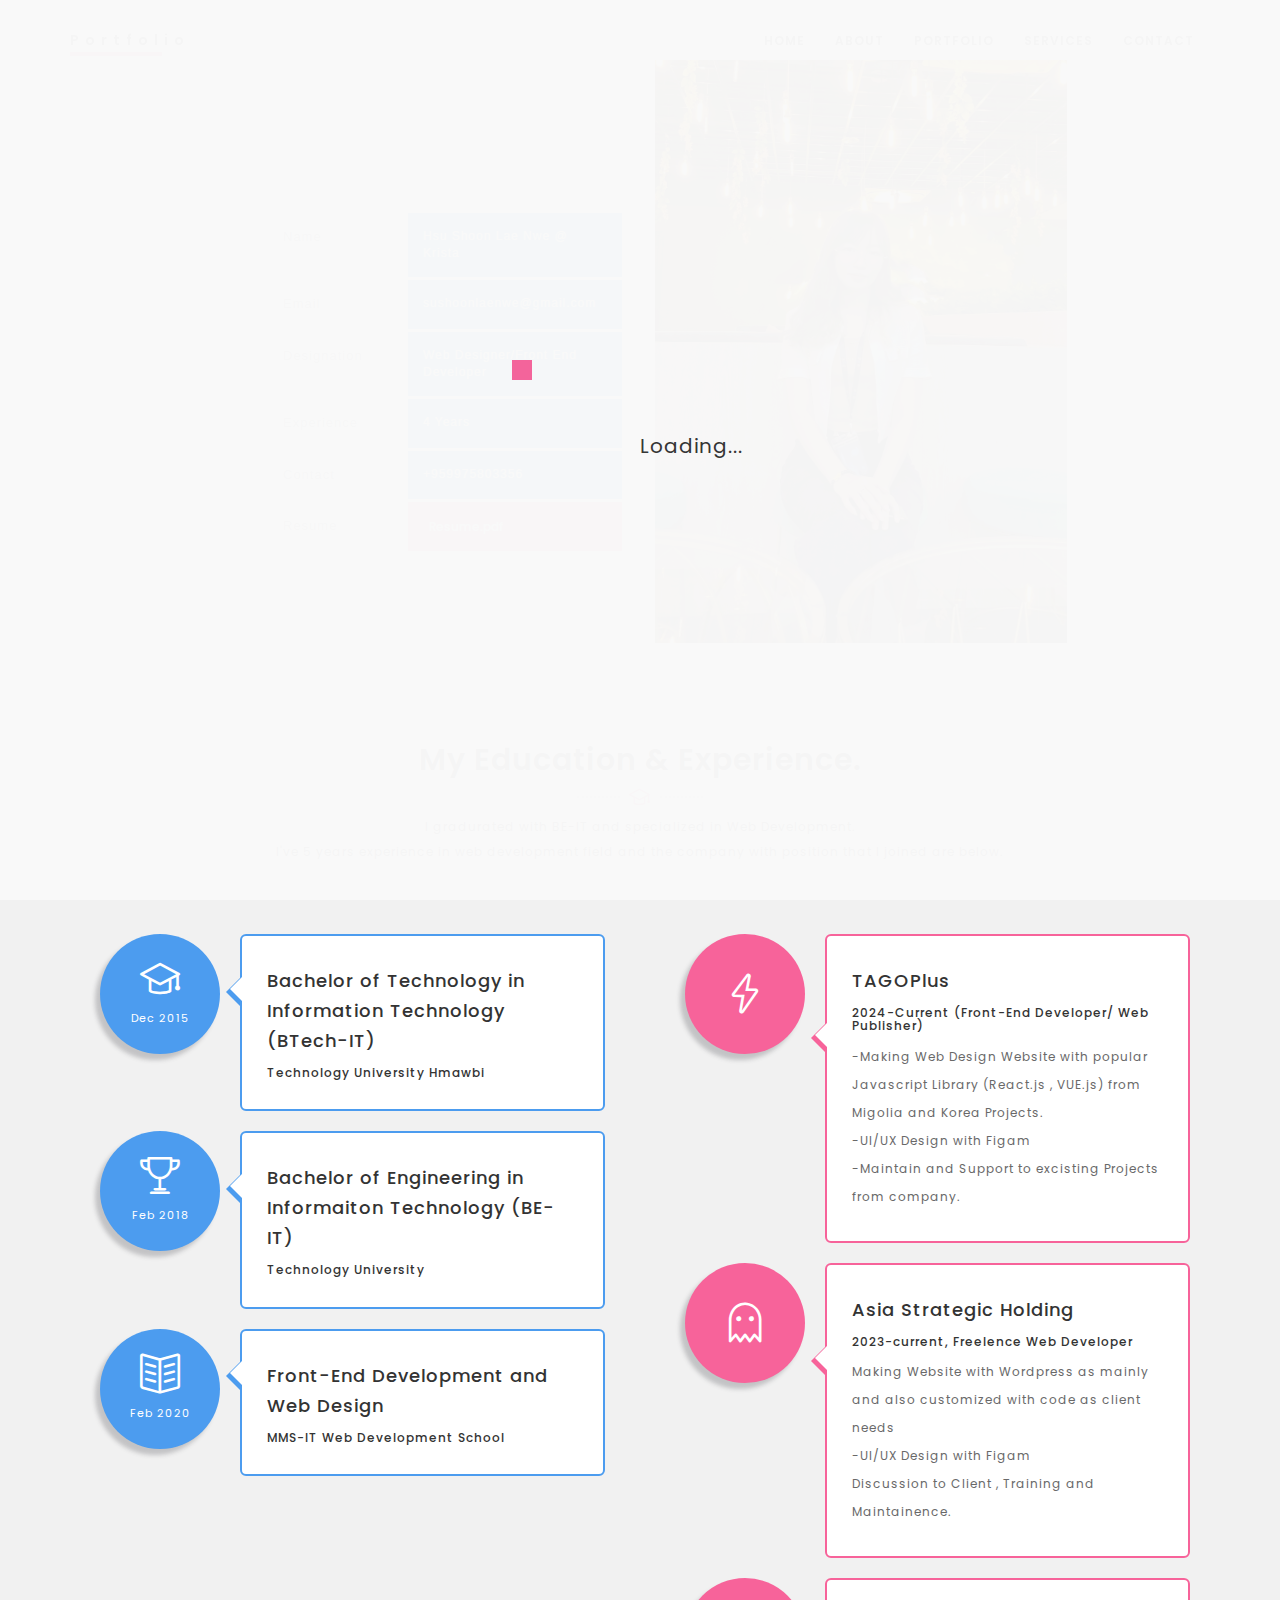
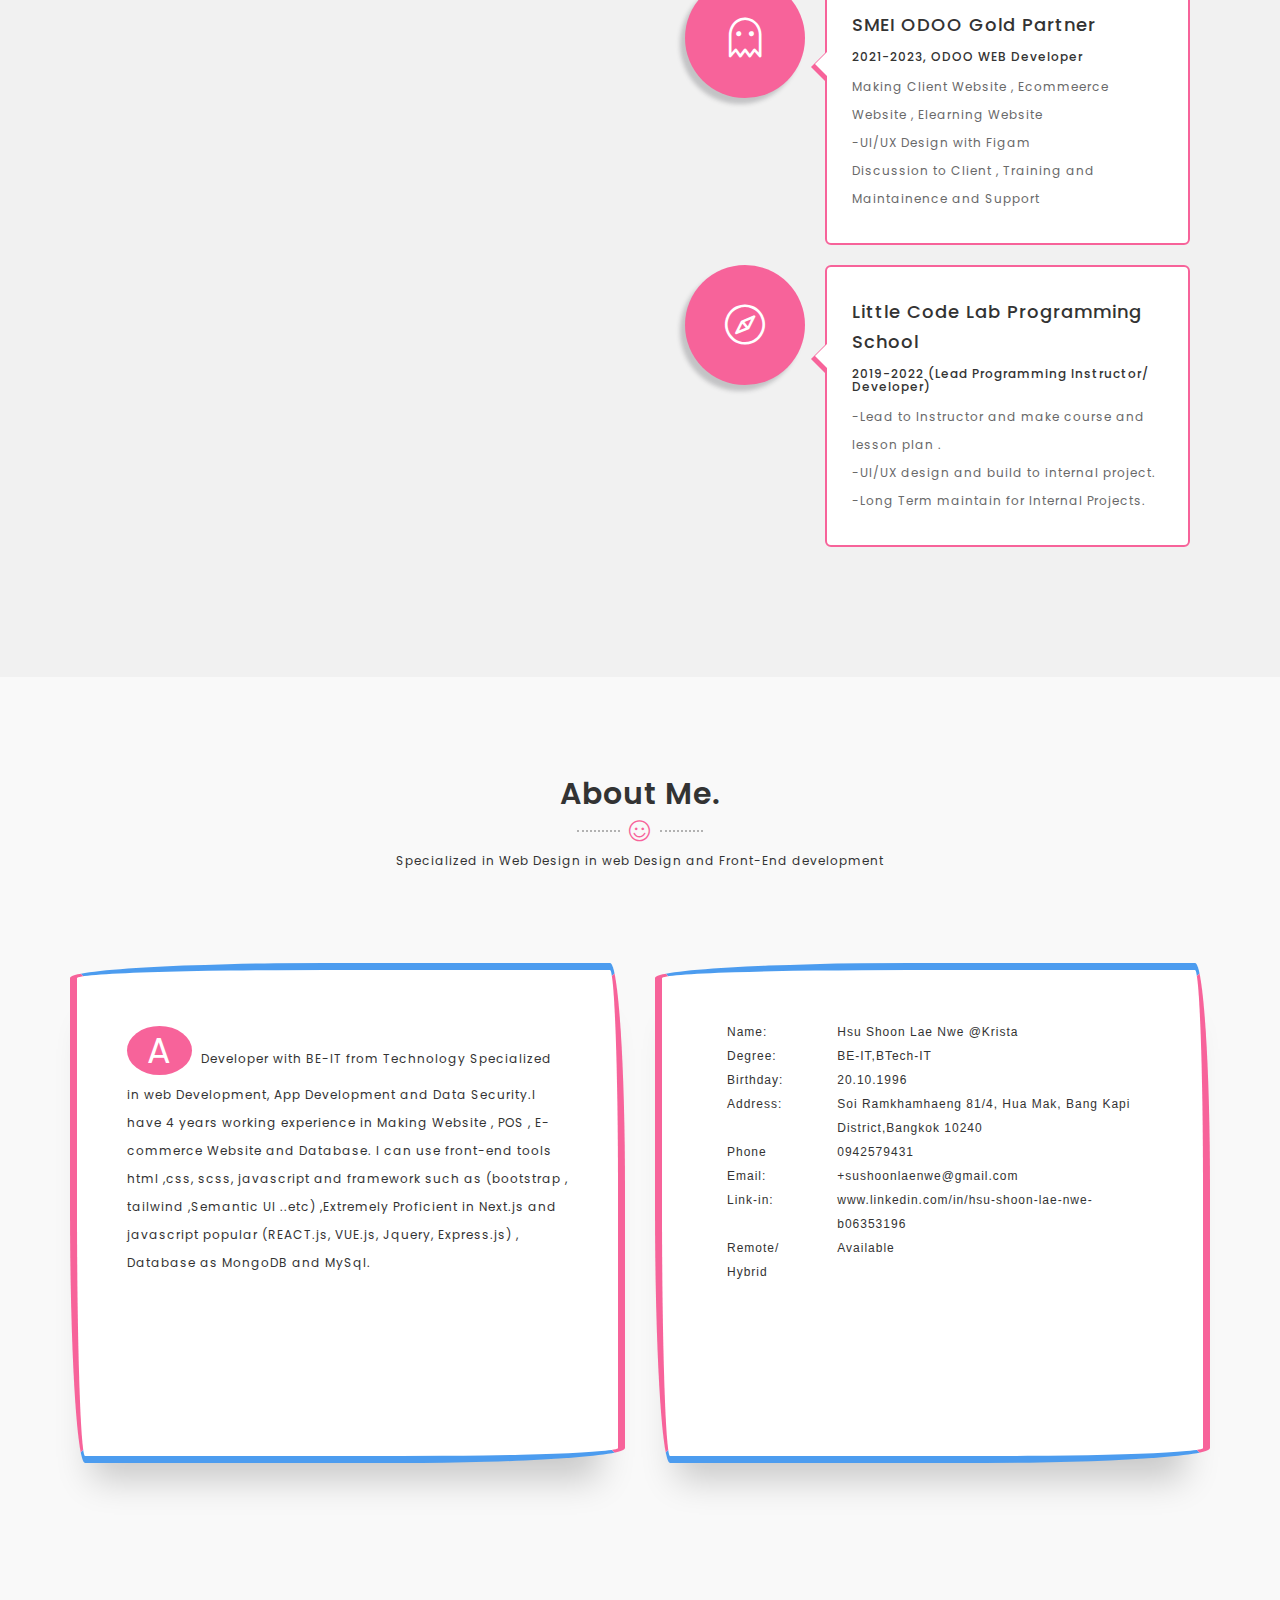
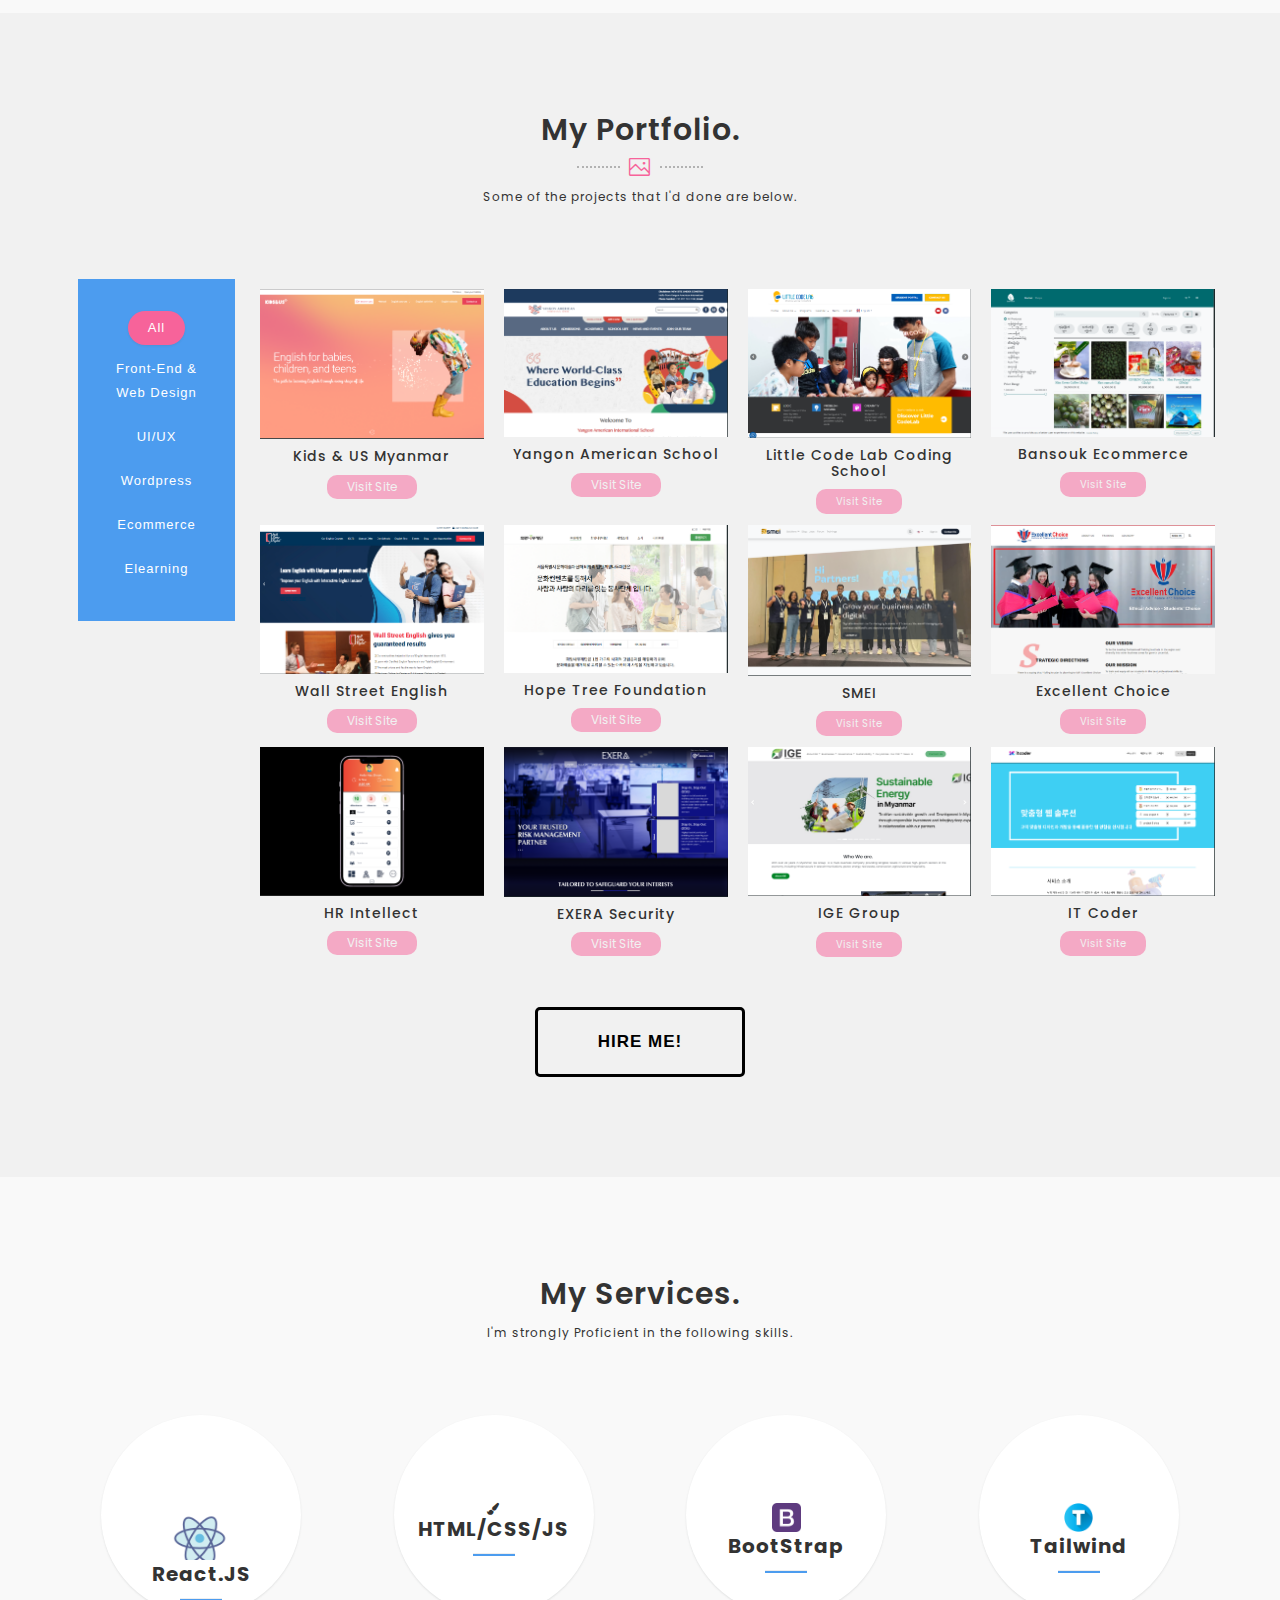
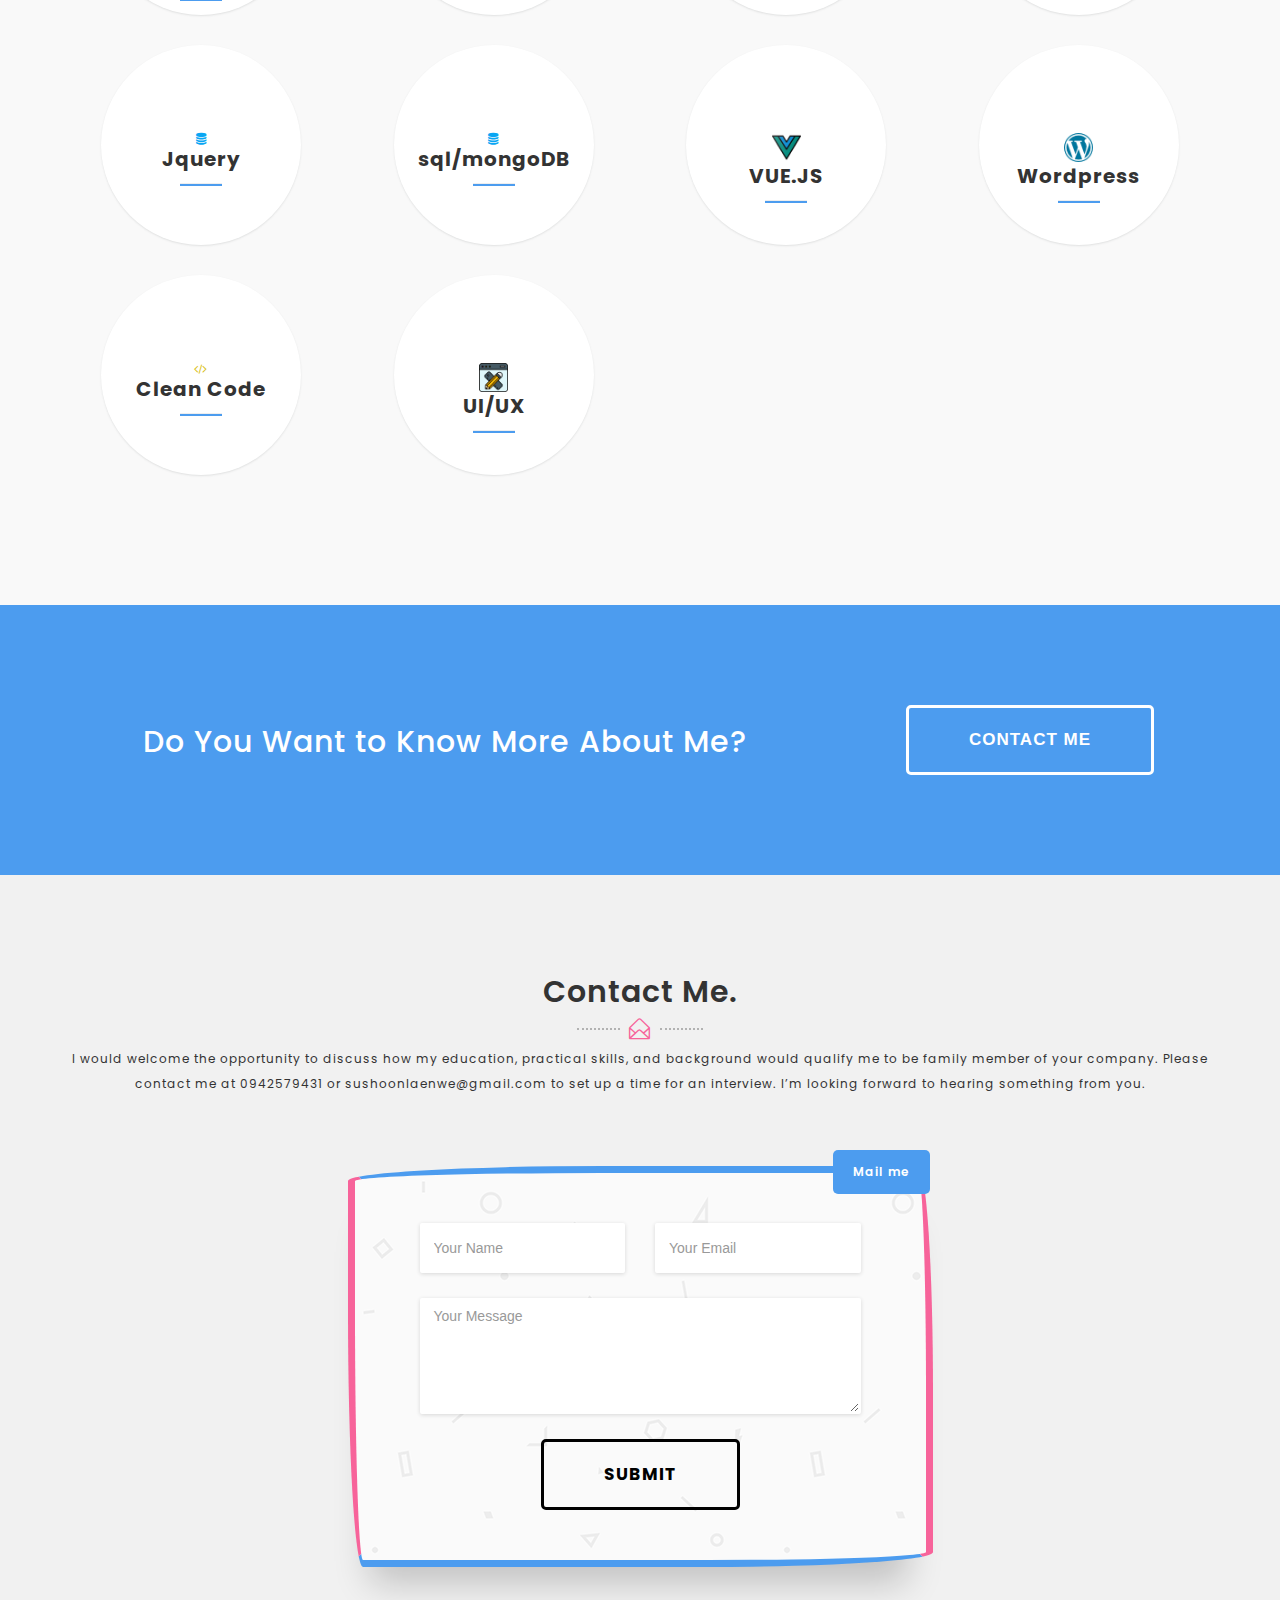
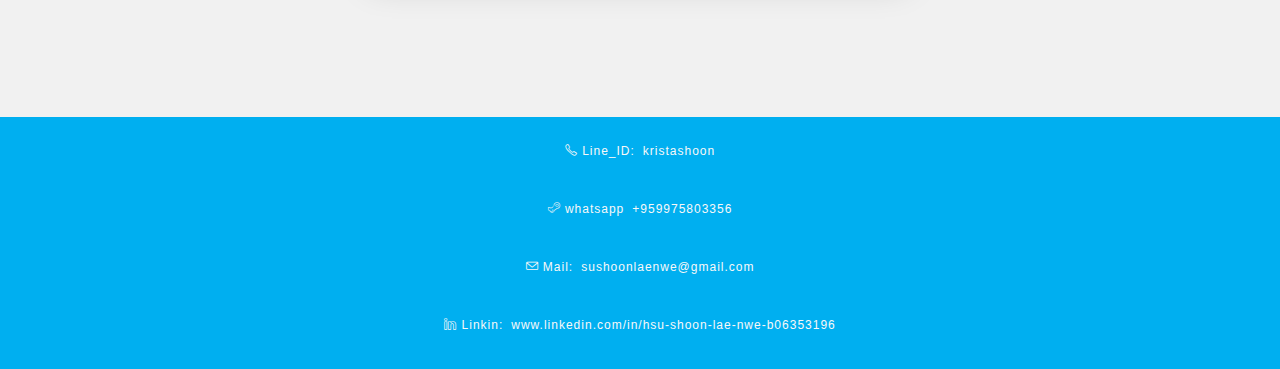
==== index.html @ ddeefb8b "fc" ====
<!DOCTYPE html>
<html lang="en">

  <head>
    
    <!-- Meta Tag -->
    <meta charset="UTF-8">
    <meta name="viewport" content="width=device-width, initial-scale=1.0">
    <meta http-equiv="X-UA-Compatible" content="IE=edge">
    
    <!-- SEO -->
    <meta name="description" content="150 words">
    <meta name="author" content="uipasta">
    <meta name="url" content="http://www.yourdomainname.com">
    <meta name="copyright" content="company name">
    <meta name="robots" content="index,follow">
    
    
    <title>Portfolio</title>
    
    <!-- Favicon -->
    <link rel="shortcut icon" href="images/favicon/favicon.ico">
    <link rel="apple-touch-icon" sizes="144x144" type="image/x-icon" href="images/favicon/apple-touch-icon.png">
    
    <!-- All CSS Plugins -->
    <link rel="stylesheet" type="text/css" href="css/plugin.css">
    
    <!-- Main CSS Stylesheet -->
    <link rel="stylesheet" type="text/css" href="css/style.css">
    
    <!-- Google Web Fonts  -->
    <link rel="stylesheet" href="https://fonts.googleapis.com/css?family=Poppins:400,300,500,600,700">
    
    
    <!-- HTML5 shiv and Respond.js support IE8 or Older for HTML5 elements and media queries -->
    <!--[if lt IE 9]>
	   <script src="https://oss.maxcdn.com/html5shiv/3.7.3/html5shiv.min.js"></script>
	   <script src="https://oss.maxcdn.com/respond/1.4.2/respond.min.js"></script>
    <![endif]-->
    

 </head>

  <body>
    
    
	
	<!-- Preloader Start -->
    <div class="preloader">
	  <p>Loading...</p>
     </div>
     <!-- Preloader End -->

    
    
    <!-- Menu Section Start -->
    <header id="home">
        
        <div class="header-top-area">
            <div class="container">
                <div class="row">
                
                    <div class="col-sm-3">
                        <div class="logo">
                            <a href="#">Portfolio</a>
                        </div>
                    </div>
                    
                    <div class="col-sm-9">
                        <div class="navigation-menu">
                            <div class="navbar">
                                <div class="navbar-header">
                                    <button type="button" class="navbar-toggle" data-toggle="collapse" data-target=".navbar-collapse">
                                        <span class="sr-only">Toggle navigation</span>
                                        <span class="icon-bar"></span>
                                        <span class="icon-bar"></span>
                                        <span class="icon-bar"></span>
                                    </button>
                                </div>
                                <div class="navbar-collapse collapse">
                                    <ul class="nav navbar-nav navbar-right">
                                        <li class="active"><a class="smoth-scroll" href="#home">Home <div class="ripple-wrapper"></div></a>
                                        </li>
                                        <li><a class="smoth-scroll" href="#about">About</a>
                                        </li>
                                        <li><a class="smoth-scroll" href="#portfolio">Portfolio</a>
                                        </li>
                                        <!-- <li><a class="smoth-scroll" href="#testimonials">Testimonial</a>
                                        </li> -->
                                        <li><a class="smoth-scroll" href="#services">services</a>
                                        </li>
                                        <li><a class="smoth-scroll" href="#contact">Contact</a>
                                        </li>
                                    </ul>
                                </div>
                            </div>
                        </div>
                    </div>
                </div>
            </div>
        </div>
     </header>
     <!-- Menu Section End -->  
    
    
    <!-- Home Section Start -->
    <section class="home-section">
        <div class="container">
            <div class="row">
                
                 <div class="col-sm-offset-2 col-md-4 col-sm-6 margin-left-setting">
                    <div class="margin-top-150">
                        
                     <div class="table-responsive">
					    <table class="table">
							<tr>
							    <td>Name</td>
								<td>Hsu Shoon Lae Nwe @ Krista</td>
							 </tr>
                             <tr>
								<td>Email</td>
								<td>sushoonlaenwe@gmail.com</td>
							</tr>
							<tr>
								<td>Designation</td>
								<td>Web Designer/Front End Developer</td>
							 </tr>
							<tr>
								<td>Experience</td>
								<td>4 Years</td>
							</tr>
							<tr>
								<td>Contact</td>
								<td>+959975803356</td>
							</tr>
                            <tr>
								<td>Resume</td>
								<td style="background-color: #f7639a;"><a href="#" target="_blank" data-toggle="tooltip" data-placement="top" title="Check Out My Resume"><button style="background-color: #f7639a; border:none">Resume.pdf</button></a></td>
							</tr>
						</table>
					  </div>
                     </div>
                   </div>
                 
                 <div class="col-md-5 col-sm-6">
                    <div class="me-image">
                      <img src="images/portfolio/home_img.jpg" alt="">
                  </div>
                </div>
              </div>
            </div>
        </section>
        <!-- Home Section End -->
        
        
        
    <!-- Experience Start -->
    <section class="section-space-padding">
        <div class="container">
           <div class="row">
                <div class="col-sm-12">
                    <div class="section-title">
                        <h2>My Education & Experience.</h2>
                         <div class="divider dark">
						   <i class="icon-graduation"></i>
						  </div>
                        <p>I gradurated with BE-IT  and specialized in Web Development. <br> I've 5 years experience in web development field and the company with position that I joined are below.</p>
                    </div>
                </div>
            </div>
            
            <div class="row">
            
            <div class="col-md-6 col-sm-6">
				<div class="experience">
				
				<div class="experience-item">
					<div class="experience-circle">
					   <i class="icon-graduation"></i> 
                       <p>Dec 2015</p>
					</div>
					<div class="experience-content experience-color-blue">
						<h4>Bachelor of Technology in  Information Technology (BTech-IT)</h4>
                        <h6>Technology University Hmawbi</h6>
						
					</div>
				 </div>
				
				<div class="experience-item">
					<div class="experience-circle">
						<i class="icon-trophy"></i> 
                       <p>Feb 2018</p>
					</div>
					<div class="experience-content experience-color-blue">
						<h4>Bachelor of Engineering in Informaiton Technology (BE-IT)</h4>
                        <h6>Technology University</h6>
						
					</div>
				 </div>
				
				<div class="experience-item">
					<div class="experience-circle">
						<i class="icon-book-open"></i> 
                        <p>Feb 2020</p>
					</div>
					<div class="experience-content experience-color-blue">
						<h4>Front-End Development and Web Design</h4>
                        <h6>MMS-IT Web Development School</h6>
						
					</div>
				 </div>
				
			 </div>
			</div>

			<div class="col-md-6 col-sm-6">
				<div class="experience">
				
				<div class="experience-item">
					<div class="experience-circle experience-company pink-color-bg">
					   <i class="icon-energy"></i>
					</div>
					<div class="experience-content">
						<h4>TAGOPlus </h4>
                        <h6>2024-Current (Front-End Developer/ Web Publisher)</h6>
						<p>-Making Web Design Website with popular Javascript Library (React.js , VUE.js) from Migolia and Korea Projects. <br> -UI/UX Design with Figam <br>-Maintain and Support to excisting Projects from company.</p>
					</div>
				 </div>
				
				<div class="experience-item">
					<div class="experience-circle experience-company pink-color-bg">
						<i class="icon-ghost"></i>
					</div>
					<div class="experience-content">
						<h4>Asia Strategic Holding</h4>
                        <h6>2023-current, Freelence Web Developer</h6>
						<p>Making Website with Wordpress as mainly and also customized with code as client needs<br>-UI/UX Design with Figam<br> Discussion to Client , Training and Maintainence. </p>
					</div>
				 </div>

        <div class="experience-item">
          <div class="experience-circle experience-company pink-color-bg">
            <i class="icon-ghost"></i>
          </div>
          <div class="experience-content">
            <h4>SMEI ODOO Gold Partner</h4>
            <h6>2021-2023, ODOO WEB Developer</h6>
            <p>Making Client Website , Ecommeerce Website , Elearning Website <br> -UI/UX Design with Figam <br>Discussion to Client , Training and Maintainence and Support </p>
          </div>
        </div>
				
				<div class="experience-item">
					<div class="experience-circle experience-company pink-color-bg">
						<i class="icon-compass"></i>
					</div>
					<div class="experience-content">
            <h4>Little Code Lab Programming School </h4>
            <h6>2019-2022 (Lead Programming Instructor/ Developer)</h6>
            <p>-Lead to Instructor and make course and lesson plan . <br> -UI/UX design and build to internal project. <br>-Long
              Term maintain for Internal Projects. </p>
					</div>
				 </div>
				
			 </div>
			</div>
            
           </div>
        </div>
    </section>
    <!-- Experience End -->
    
    
    <!-- About Start -->
    <section id="about" class="about section-space-padding">
       <div class="container">
          <div class="row">
                <div class="col-sm-12">
                    <div class="section-title">
                        <h2>About Me.</h2>
                         <div class="divider dark">
						   <i class="icon-emotsmile"></i>
						  </div>
                        <p>Specialized in Web Design in web Design and Front-End development</p>
                    </div>
                </div>
            </div>
            
            
            <div class="row">
              
              <div class="  col-md-6">
               <div class="about-me-text margin-top-50">
               <p>A Developer with BE-IT from Technology Specialized in web Development, App Development and Data Security.I have 4 years working experience in Making Website , POS , E-commerce Website and Database. I can use front-end tools html ,css, scss, javascript and framework such as (bootstrap , tailwind ,Semantic UI ..etc) ,Extremely Proficient in Next.js and javascript popular (REACT.js, VUE.js, Jquery, Express.js) , Database as MongoDB and MySql.</p>
               </div>
              </div>
               
             <div class="col-md-6">
                <div class="about-me-text  margin-top-50 margin-bottom-50 ">
                  <div class="col-md-3 ">Name:</div>
                  <div class="col-md-9 ">Hsu Shoon Lae Nwe @Krista</div>
                  <div class="col-md-3 ">Degree:</div>
                  <div class="col-md-9 ">BE-IT,BTech-IT</div>
                  <div class="col-md-3 ">Birthday:</div>
                  <div class="col-md-9 ">20.10.1996</div>
                  <div class="col-md-3 ">Address:</div>
                  <div class="col-md-9 ">Soi Ramkhamhaeng 81/4, Hua Mak, Bang Kapi District,Bangkok 10240</div>
                  <div class="col-md-3 ">Phone</div>
                  <div class="col-md-9 ">0942579431</div>
                  <div class="col-md-3 ">Email:</div>
                  <div class="col-md-9 ">+sushoonlaenwe@gmail.com</div>
                  <div class="col-md-3 ">Link-in:</div>
                  <div class="col-md-9 ">www.linkedin.com/in/hsu-shoon-lae-nwe-b06353196</div>
                
                  <div class="col-md-3 ">Remote/ Hybrid </div>
                  <div class="col-md-9 ">Available</div></div>
               
            


              </div>
              
            </div>
          </div>
       </section>
       
      <!-- Skills Modal Start -->
      <div class="modal fade padding-top-70" id="skillmodal" role="dialog">
        <div class="modal-dialog">
    
      
      <div class="modal-content pattern-bg">
        <div class="modal-body">
           <div class="row">
                <div class="col-sm-12">
                    <div class="section-title margin-top-30">
                      <button type="button" class="btn pull-right" data-dismiss="modal"><i class="fa fa-close"></i></button>
                        <h2>My Skills.</h2>
                         <div class="divider dark">
						   <i class="icon-energy"></i>
						  </div>
                        <p>Lorem ipsum dolor sit amet, consectetur adipisicing elit</p>
                    </div>
                </div>
            </div>
            
          <div class="row">
           <div class="col-sm-offset-2 col-xs-offset-0 col-md-8 col-sm-8">
          
            <div class="my-skill margin-bottom-50">
                    <strong>Graphic Design</strong>
                       <span class="pull-right">80%</span>
                            <div class="progress">
                                 <div class="progress-bar progress-bar-primary" role="progressbar" aria-valuenow="85" aria-valuemin="0" aria-valuemax="100" style="width: 80%;">
                                </div>
                              </div>

                     <strong>Website Design</strong>
                         <span class="pull-right">99%</span>
                             <div class="progress">
                                  <div class="progress-bar progress-bar-primary" role="progressbar" aria-valuenow="99" aria-valuemin="0" aria-valuemax="100" style="width: 99%;">
                                </div>
                              </div>

                      <strong>HTML5/CSS3</strong>
                         <span class="pull-right">85%</span>
                             <div class="progress">
                                  <div class="progress-bar progress-bar-primary" role="progressbar" aria-valuenow="85" aria-valuemin="0" aria-valuemax="100" style="width: 85%;">
                              </div>
                           </div>
                          
                       <strong>Javascript</strong>
                         <span class="pull-right">90%</span>
                             <div class="progress">
                                  <div class="progress-bar progress-bar-primary" role="progressbar" aria-valuenow="90" aria-valuemin="0" aria-valuemax="100" style="width: 90%;">
                              </div>
                           </div>
                        </div>
          
                   </div>
               </div>
            </div>
          </div>
        </div>
      </div>
      <!-- Skills Modal End -->
      
      
      
      <!-- Subscribe Modal Start -->
      <div class="modal fade subscribe padding-top-120" id="subscribemodal" role="dialog">
        <div class="modal-dialog">
    
      
      <div class="modal-content">
        <div class="modal-body">
           <div class="row">
                <div class="col-sm-12">
                    <div class="section-title margin-top-30">
                      <button type="button" class="btn pull-right" data-dismiss="modal"><i class="fa fa-close"></i></button>
                        <h2>Subscribe.</h2>
                         <div class="divider dark">
						   <i class="icon-envelope-letter"></i>
						  </div>
                        <p>Lorem ipsum dolor sit amet, consectetur adipisicing elit</p>
                    </div>
                </div>
            </div>
            
          <div class="row">
           <div class="col-sm-offset-2 col-xs-offset-0 col-md-8 col-sm-8">
          
            <div class="margin-bottom-50">
                    <form id="mc-form" method="post" action="http://uipasta.us14.list-manage.com/subscribe/post?u=854825d502cdc101233c08a21&amp;id=86e84d44b7">
								
						  <div class="subscribe-form">
							 <input id="mc-email" type="email" placeholder="Email Address" class="text-input">
							  <button class="submit-btn" type="submit">Submit</button>
								</div>
								<label for="mc-email" class="mc-label"></label>
							  </form>
                           </div>
                        </div>
                     </div>
                 </div>
             </div>
          </div>
       </div>
       <!-- Subscribe Modal End -->
       <!-- About End -->
    

    
    <!-- Portfolio Start  -->
    <section id="portfolio" class="portfolio section-space-padding">
        <div class="container">
            <div class="row">
                <div class="col-sm-12">
                    <div class="section-title">
                        <h2>My Portfolio.</h2>
                          <div class="divider dark">
						   <i class="icon-picture"></i>
						   </div>
                        <p>Some of the projects that I'd done are below.</p>
                    </div>
                </div>
            </div>
            
            <div class="row">
              <div class="col-md-2 ">
                <ul class="portfolio ">
                    <li class="filter" data-filter="all">all</li>
                    <li class="filter" data-filter=".web">Front-End & Web Design</li>
                    <li class="filter" data-filter=".ui">UI/UX</li>
                    <li class="filter" data-filter=".wordpress">Wordpress</li>
                    <li class="filter" data-filter=".ecommerce">Ecommerce</li>
                    <li class="filter" data-filter=".elearning">Elearning</li>
                </ul>
              </div>
            
            <div class="col-md-10">
                <div class="portfolio-inner margin-top-30">
                    <div class="row">
                        <div class="col-md-3 col-sm-6 col-xs-12 mix apps all wordpress ">
                            <div class="item">
                                <a href="images/portfolio/1.png" class="portfolio-popup" title="Kids & Us Myanmar">
                                    <img src="images/portfolio/1.png" alt="">
                                </a>
                            </div>
                            <div class="text-center font-size:5px; ">
                                <h5>Kids & US Myanmar</h5>
                                <button class="visitBtn"><a href="https://www.kidsandus.com/" style="color:#f1f1f1; ">Visit Site</a></button>
                               
                            </div>
                        </div>
                        
                        <div class="col-md-3 col-sm-6 col-xs-12 mix apps all wordpress ">
                            <div class="item">
                                <a href="images/portfolio/2.png" class="portfolio-popup" title="Yangon American School">
                                    <img src="images/portfolio/2.png" alt="">
                                </a>
                            </div>
                            <div class="text-center font-size:5px; ">
                                <h5>Yangon American School</h5>
                                <button class="visitBtn"><a href="https://yangonamerican.edu.mm/" style="color:#f1f1f1; ">Visit Site</a></button>
                               
                            </div>
                        </div>
                        
                        <div class="col-md-3 col-sm-6 col-xs-12 mix apps all web ">
                          
                            <div class="item">
                                <a href="images/portfolio/5.png" class="portfolio-popup" title="Little Code Lab">
                                    <img src="images/portfolio/5.png" alt="" width="100%" height="100%">
                                </a>
                            </div>
                            <div class="text-center font-size:5px; ">
                                <h5>Little Code Lab Coding School</h5>
                                <button class="visitBtn"><a href="https://littlecodelab.com/" style="color:#f1f1f1; font-size: 10px;">Visit Site</a></button>
                               
                            </div>
                        </div>
                        
                        <div class="col-md-3 col-sm-6 col-xs-12 mix apps all ecommerce ">
                            <div class="item">
                                <a href="images/portfolio/7.png" class="portfolio-popup" title="Bansouk Ecommerce">
                                    <img src="images/portfolio/7.png" alt="" width="100%" height="100%">
                                </a>
                            </div>
                            <div class="text-center font-size:5px; ">
                                <h5>Bansouk Ecommerce </h5>
                                <button class="visitBtn"><a href="https://www.bansouk.com/shop" style="color:#f1f1f1; font-size: 10px;">Visit Site</a></button>
                              
                            </div>
                        </div>
                       <div class="col-md-12"></div>
                       <div class="col-md-3 col-sm-6 col-xs-12 mix apps all wordpress ">
                        <div class="item">
                            <a href="images/portfolio/4.png" class="portfolio-popup" title="Kids & Us Myanmar">
                                <img src="images/portfolio/4.png" alt="">
                            </a>
                        </div>
                        <div class="text-center font-size:5px; ">
                            <h5>Wall Street English</h5>
                            <button class="visitBtn"><a href="https://wallstreetenglish.edu.mm/" style="color:#f1f1f1; ">Visit Site</a></button>
                           
                        </div>
                    </div>
                    
                    <div class="col-md-3 col-sm-6 col-xs-12 mix apps all web ">
                        <div class="item">
                            <a href="images/portfolio/6.png" class="portfolio-popup" title="Auston University">
                                <img src="images/portfolio/6.png" alt="">
                            </a>
                        </div>
                        <div class="text-center font-size:5px; ">
                            <h5>Hope Tree Foundation</h5>
                            <button class="visitBtn"><a href="https://htr-eight.vercel.app/" style="color:#f1f1f1; ">Visit Site</a></button>
                           
                        </div>
                    </div>
                    
                    <div class="col-md-3 col-sm-6 col-xs-12 mix apps all web ">
                      
                        <div class="item">
                            <a href="images/portfolio/3.png" class="portfolio-popup" title="SMEI">
                                <img src="images/portfolio/3.png" alt="" width="100%" height="100%">
                            </a>
                        </div>
                        <div class="text-center font-size:5px; ">
                            <h5>SMEI</h5>
                            <button class="visitBtn"><a href="https://littlecodelab.com/" style="color:#f1f1f1; font-size: 10px;">Visit Site</a></button>
                           
                        </div>
                    </div>
                    
                    <div class="col-md-3 col-sm-6 col-xs-12 mix apps all elearning ">
                        <div class="item">
                            <a href="images/portfolio/10.png" class="portfolio-popup" title="Excellent Choice">
                                <img src="images/portfolio/10.png" alt="" width="100%" height="100%">
                            </a>
                        </div>
                        <div class="text-center font-size:5px; ">
                            <h5>Excellent Choice</h5>
                            <button class="visitBtn"><a href="https://www.excellentchoicegroup.com/" style="color:#f1f1f1; font-size: 10px;">Visit Site</a></button>
                          
                        </div>
                    </div>
                    <div class="col-md-12"></div>   
                    <div class="col-md-3 col-sm-6 col-xs-12 mix apps all ui ">
                     <div class="item">
                         <a href="images/portfolio/8.png" class="portfolio-popup" title="HR Intellect">
                             <img src="images/portfolio/8.png" alt="">
                         </a>
                     </div>
                     <div class="text-center font-size:5px; ">
                         <h5>HR Intellect</h5>
                         <button class="visitBtn"><a href="https://www.figma.com/proto/UXDQvfWb4C7eYnAalAhO7t/HR-app?type=design&node-id=6-58&t=3AK9EUa3R19Wl4h0-1&scaling=scale-down&page-id=0%3A1&starting-point-node-id=246%3A144" style="color:#f1f1f1; ">Visit Site</a></button>
                        
                     </div>
                 </div>
                 
                 <div class="col-md-3 col-sm-6 col-xs-12 mix apps all ui ">
                     <div class="item">
                         <a href="images/portfolio/11.png" class="portfolio-popup" title="EXERA Security">
                             <img src="images/portfolio/11.png" alt="">
                         </a>
                     </div>
                     <div class="text-center font-size:5px; ">
                         <h5>EXERA Security</h5>
                         <button class="visitBtn"><a href="https://www.figma.com/proto/KlZxQirJs43bOpiTRAvTnt/Exera-Website?type=design&node-id=567-9&t=zGinkx1nGowZgmiT-0&scaling=min-zoom&page-id=567%3A2&starting-point-node-id=567%3A9&show-proto-sidebar=1" style="color:#f1f1f1; ">Visit Site</a></button>
                        
                     </div>
                 </div>
                 
                 <div class="col-md-3 col-sm-6 col-xs-12 mix apps all web ">
                   
                     <div class="item">
                         <a href="images/portfolio/12.png" class="portfolio-popup" title="IGE Group">
                             <img src="images/portfolio/12.png" alt="" width="100%" height="100%">
                         </a>
                     </div>
                     <div class="text-center font-size:5px; ">
                         <h5>IGE Group</h5>
                         <button class="visitBtn"><a href="https://www.ige.com.mm/" style="color:#f1f1f1; font-size: 10px;">Visit Site</a></button>
                        
                     </div>
                 </div>
                 
                 <div class="col-md-3 col-sm-6 col-xs-12 mix apps all ui ">
                     <div class="item">
                         <a href="images/portfolio/13.png" class="portfolio-popup" title="IT Coder">
                             <img src="images/portfolio/13.png" alt="" width="100%" height="100%">
                         </a>
                     </div>
                     <div class="text-center font-size:5px; ">
                         <h5>IT Coder</h5>
                         <button class="visitBtn"><a href="https://www.figma.com/proto/uSEWRbGOnBXVozPsZZBKcF/IT-coder-redesign?type=design&node-id=9-2030&t=4cFDt8eLGPesz8c6-0&scaling=scale-down-width&page-id=0%3A1" style="color:#f1f1f1; font-size: 10px;">Visit Site</a></button>
                       
                     </div>
                 </div>
                        
                       
                        
                     
                    </div>
                    
               
                   
                   
                
                    
                </div>
               
                
            </div>
        </div>
       </div>
        
        <div class="text-center margin-top-50">
          <a class="button button-style button-style-dark button-style-color-2 smoth-scroll" href="#contact">Hire Me!</a>
          </div>
     
    </section>
   <!-- Portfolio End -->
   
    
     <!-- Testimonial Start -->
     <!-- <section id="testimonials" class="testimonial-section section-space-padding">
        <div class="container">
            <div class="row">
                <div class="col-sm-12">
                    <div class="section-title">
                        <h2>Testimonials.</h2>
                         <div class="divider dark">
						   <i class="icon-speech"></i>
						  </div>
                        <p>Lorem ipsum dolor sit amet, consectetur adipisicing elit.</p>
                    </div>
                </div>
            </div>
            
            <div class="row">
              <div class="col-md-offset-3 col-sm-offset-2 col-md-6 col-sm-8">
                <div class="testimonial-carousel-list margin-top-20">
                
                    <div class="testimonial-word text-center">
                    <img src="images/testimonial/1.png" class="img-responsive" alt="">
                        <h2>John doe</h2>
                        <p>quis nostrud exercitation ullamco laboris nisi ut aliquip ex ea commodo consequat. Duisauteiruredolor in reprehenderit in voluptate.</p>
                    </div>
                    
                    <div class="testimonial-word text-center">
                    <img src="images/testimonial/2.png" class="img-responsive" alt="">
                        <h2>John doe</h2>
                        <p>quis nostrud exercitation ullamco laboris nisi ut aliquip ex ea commodo consequat. Duisauteiruredolor in reprehenderit in voluptate.</p>
                    </div>
                    
                    <div class="testimonial-word text-center">
                    <img src="images/testimonial/3.png" class="img-responsive" alt="">
                        <h2>John doe</h2>
                        <p>quis nostrud exercitation ullamco laboris nisi ut aliquip ex ea commodo consequat. Duisauteiruredolor in reprehenderit in voluptate.</p>
                    </div>
                    
                </div>
              </div>
             
            </div>
        </div>
    </section> -->
    <!-- Testimonial End -->
    
    
    
      <!-- statistics -->
      <!-- <section class="statistics-section section-space-padding bg-cover text-center">
         <div class="container">     

            <div class="row">

           <div class="col-md-3 col-sm-6 col-xs-6">
            <div class="statistics bg-color-1">
              <div class="statistics-icon"><i class="icon-mustache"></i>
              </div>
              <div class="statistics-content">
                <h5><span data-count="2025" class="statistics-count">2025</span></h5><span>Projects Done</span>
              </div>
            </div>
          </div>
          
          <div class="col-md-3 col-sm-6 col-xs-6">
            <div class="statistics bg-color-6">
              <div class="statistics-icon"><i class="icon-emotsmile"></i>
              </div>
              <div class="statistics-content">
                <h5> <span data-count="1200" class="statistics-count">1200</span></h5><span>Happy Clients</span>
              </div>
            </div>
          </div>
          
          <div class="col-md-3 col-sm-6 col-xs-6">
            <div class="statistics bg-color-4">
              <div class="statistics-icon"><i class="icon-hourglass"></i>
              </div>
              <div class="statistics-content">
                <h5><span data-count="8000" class="statistics-count">8000</span></h5><span>Hours of Work</span>
              </div>
            </div>
          </div>
          
          <div class="col-md-3 col-sm-6 col-xs-6">
            <div class="statistics bg-color-5">
              <div class="statistics-icon"><i class="icon-cup"></i>
              </div>
              <div class="statistics-content">
                <h5><span data-count="4000" class="statistics-count">4000</span></h5><span>Cup of Coffee</span>
              </div>
            </div>
            </div>

         </div>
       </div>
    </section> -->
    <!-- statistics end -->

    
    
    
    <!-- Services Start -->
    <section id="services" class="services-section section-space-padding">
        <div class="container">
           <div class="row">
                <div class="col-sm-12">
                    <div class="section-title">
                        <h2>My Services.</h2>
                          <div class="divider dark">
						   <i class="icon"></i>
						 </div>
                        <p>I'm strongly Proficient in the following skills.</p>
                    </div>
                </div>
            </div>
            
            <div class="row margin-top-30">
            
                <div class="col-md-3 col-sm-6">
                    <div class="services-detail">
                        <i class="">
                            <img src="./images/portfolio/react.png" alt="" width="30" height="30">
                        </i>
                        <p>React.JS</p>
                        <hr>
                    </div>
                </div>
    
                <div class="col-md-3 col-sm-6">
                    <div class="services-detail">
                        <i class="fa fa-paint-brush"></i>
                        <p>HTML/CSS/JS</p>
                        <hr>
                    </div>
                </div>
    
                <div class="col-md-3 col-sm-6">
                    <div class="services-detail">
                        <i class=""><img src="./images/portfolio/bootstrap.png" alt="" width="30px" height="30px"></i>
                        <p>BootStrap</p>
                        <hr>
                    </div>
                </div>
                <div class="col-md-3 col-sm-6">
                    <div class="services-detail">
                        <i class=""><img src="./images/portfolio/tail.png" alt="" width="30px" height="30px"></i>
                        <p>Tailwind</p>
                        <hr>
                    </div>
                </div>
                <div class="col-md-3 col-sm-6">
                    <div class="services-detail">
                        <i class="fa fa-database color-6"></i>
                        <p>Jquery</p>
                        <hr>
                    </div>
                </div>
                <div class="col-md-3 col-sm-6">
                    <div class="services-detail">
                        <i class="fa fa-database color-6"></i>
                        <p>sql/mongoDB</p>
                        <hr>
                    </div>
                </div>
                <div class="col-md-3 col-sm-6">
                    <div class="services-detail">
                        <i class=""><img src="./images/portfolio/vue.png" alt="" width="30px" height="30px"></i>
                        <p>VUE.JS</p>
                        <hr>
                    </div>
                </div>
                <div class="col-md-3 col-sm-6">
                    <div class="services-detail">
                        <i class=""><img src="./images/portfolio/wordpress.png" alt="" width="30px" height="30px"></i>
                        <p>Wordpress</p>
                        <hr>
                    </div>
                </div>
            
			

			<div class="col-md-3 col-sm-6">
				<div class="services-detail">
					<i class="fa fa-code color-3"></i>
					<p>Clean Code</p>
					<hr>
				</div>
			</div>
            <div class="col-md-3 col-sm-6">
				<div class="services-detail">
                    <i class=""><img src="./images/portfolio/ui.png" alt="" width="30px" height="30px"></i>
					<p>UI/UX</p>
					<hr>
				</div>
			</div>
            
         
         
            
            </div>
        </div>
    </section>
    <!-- Services End -->
    
    
    
    <!-- Call to Action Start -->
    <section class="call-to-action bg-cover section-space-padding text-center">
       <div class="container">
         <div class="row">
           <div class="col-md-8">
             <h2>Do You Want to Know More About Me?</h2>
             </div>
             
            <div class="col-md-4">
             <div class="text-center">
               <a class="button button-style button-style-color-2 smoth-scroll" href="#contact">Contact Me</a>
            </div>
            
            </div>    
          </div>
         </div>
       </section>
       <!-- Call to Action End -->
       
       
       
       
    <!-- Contact Start -->
    <section id="contact" class="section-space-padding">
       <div class="container">
          <div class="row">
                <div class="col-sm-12">
                    <div class="section-title">
                        <h2>Contact Me.</h2>
                          <div class="divider dark">
						   <i class="icon-envelope-open"></i>
						 </div>
                        <p>I would welcome the opportunity to
                            discuss how my education, practical skills, and background would qualify me to be family
                            member of your company. Please contact me at 0942579431 or
                            sushoonlaenwe@gmail.com to set up a time for an interview. I’m looking forward to hearing
                            something from you.</p>
                    </div>
                </div>
            </div>
            
         
         <div class="margin-top-30 margin-bottom-50">
           <div class="row">
           
             <div class="col-md-offset-3 col-sm-offset-2 col-md-6 col-sm-8">   
                 
               <div class="row">
                 <div class="contact-us-detail"><a href="mailto:sushoonlaenwe@gmail.com">Mail me</a></div>
                  <form class="contact-us pattern-bg">
                    
					  <div class="col-sm-6">
						<div class="form-group">
						  <input type="text" id="name" class="form-control" placeholder="Your Name">
						 </div>
                        </div>
								
                       <div class="col-sm-6">
					    <div class="form-group">
						 <input type="email" id="email" class="form-control" placeholder="Your Email">
						 </div>
                        </div>
                        
                   
                        
								
                       
								
                       <div class="col-sm-12">
					    <div class="textarea-message form-group">
					      <textarea id="message" class="textarea-message form-control" placeholder="Your Message" rows="5"></textarea>
						  </div>
                         </div>
                   
                   
                    <div class="text-center">      
                        <button type="submit" class="button button-style button-style-dark button-style-color-2">
                            <a href="mailto:sushoonlaenwe@gmail.com" style="text-decoration: none; color: inherit;">Submit</a>
                          </button>
	                  </div>
                       
                  </form>
                   
                </div>
			  </div>
            </div>
           
        
        </div>
       </div>
     </section>
     <!-- Contact End -->
       
        
        
        
    <!-- Footer Start -->
    <footer class="footer-section">
        <div class="container">
            <div class="row">
               
            <div class="col-md-12">
              <ul class="social-icon margin-bottom-30">
                <li> <i class="icon-phone"></i> Line_ID:</li><li>kristashoon</li>
                
               </ul>
               <ul class="social-icon margin-bottom-30">
                <li> <i class="icon-social-steam"></i> whatsapp</li><li>+959975803356</li>
               </ul>
               <ul class="social-icon margin-bottom-30">
                <li> <i class="icon-envelope"></i> Mail:</li><li>sushoonlaenwe@gmail.com</li>
               </ul>
               <ul class="social-icon margin-bottom-30">
                <li> <i class="icon-social-linkedin"></i> Linkin:</li><li>www.linkedin.com/in/hsu-shoon-lae-nwe-b06353196</li>
               </ul>
          </div>
             
        </div>
    </footer>
    <!-- Footer End -->
    
    
    <!-- Back to Top Start -->
    <a href="#" class="scroll-to-top"><i class="icon-arrow-up-circle"></i></a>
    <!-- Back to Top End -->
    
    
    <!-- All Javascript Plugins  -->
    <script type="text/javascript" src="js/jquery.min.js"></script>
    <script type="text/javascript" src="js/plugin.js"></script>
    
    <!-- Main Javascript File  -->
    <script type="text/javascript" src="js/scripts.js"></script>
  
  
  </body>
 </html>
---- css/plugin.css ----
/* Table Of Content 

  1. Bootstrap
  2. Magnific Popup
  3. Owl Carousel
  4. Font Awesome
  5. Simple Line Icons

*/



/*!
 * Bootstrap v3.3.7 (http://getbootstrap.com)
 * Copyright 2011-2016 Twitter, Inc.
 * Licensed under MIT (https://github.com/twbs/bootstrap/blob/master/LICENSE)
 *//*! normalize.css v3.0.3 | MIT License | github.com/necolas/normalize.css */html{font-family:sans-serif;-webkit-text-size-adjust:100%;-ms-text-size-adjust:100%}body{margin:0}article,aside,details,figcaption,figure,footer,header,hgroup,main,menu,nav,section,summary{display:block}audio,canvas,progress,video{display:inline-block;vertical-align:baseline}audio:not([controls]){display:none;height:0}[hidden],template{display:none}a{background-color:transparent}a:active,a:hover{outline:0}abbr[title]{border-bottom:1px dotted}b,strong{font-weight:700}dfn{font-style:italic}h1{margin:.67em 0;font-size:2em}mark{color:#000;background:#ff0}small{font-size:80%}sub,sup{position:relative;font-size:75%;line-height:0;vertical-align:baseline}sup{top:-.5em}sub{bottom:-.25em}img{border:0}svg:not(:root){overflow:hidden}figure{margin:1em 40px}hr{height:0;-webkit-box-sizing:content-box;-moz-box-sizing:content-box;box-sizing:content-box}pre{overflow:auto}code,kbd,pre,samp{font-family:monospace,monospace;font-size:1em}button,input,optgroup,select,textarea{margin:0;font:inherit;color:inherit}button{overflow:visible}button,select{text-transform:none}button,html input[type=button],input[type=reset],input[type=submit]{-webkit-appearance:button;cursor:pointer}button[disabled],html input[disabled]{cursor:default}button::-moz-focus-inner,input::-moz-focus-inner{padding:0;border:0}input{line-height:normal}input[type=checkbox],input[type=radio]{-webkit-box-sizing:border-box;-moz-box-sizing:border-box;box-sizing:border-box;padding:0}input[type=number]::-webkit-inner-spin-button,input[type=number]::-webkit-outer-spin-button{height:auto}input[type=search]{-webkit-box-sizing:content-box;-moz-box-sizing:content-box;box-sizing:content-box;-webkit-appearance:textfield}input[type=search]::-webkit-search-cancel-button,input[type=search]::-webkit-search-decoration{-webkit-appearance:none}fieldset{padding:.35em .625em .75em;margin:0 2px;border:1px solid silver}legend{padding:0;border:0}textarea{overflow:auto}optgroup{font-weight:700}table{border-spacing:0;border-collapse:collapse}td,th{padding:0}/*! Source: https://github.com/h5bp/html5-boilerplate/blob/master/src/css/main.css */@media print{*,:after,:before{color:#000!important;text-shadow:none!important;background:0 0!important;-webkit-box-shadow:none!important;box-shadow:none!important}a,a:visited{text-decoration:underline}a[href]:after{content:" (" attr(href) ")"}abbr[title]:after{content:" (" attr(title) ")"}a[href^="javascript:"]:after,a[href^="#"]:after{content:""}blockquote,pre{border:1px solid #999;page-break-inside:avoid}thead{display:table-header-group}img,tr{page-break-inside:avoid}img{max-width:100%!important}h2,h3,p{orphans:3;widows:3}h2,h3{page-break-after:avoid}.navbar{display:none}.btn>.caret,.dropup>.btn>.caret{border-top-color:#000!important}.label{border:1px solid #000}.table{border-collapse:collapse!important}.table td,.table th{background-color:#fff!important}.table-bordered td,.table-bordered th{border:1px solid #ddd!important}}@font-face{font-family:'Glyphicons Halflings';src:url(../fonts/glyphicons-halflings-regular.eot);src:url(../fonts/glyphicons-halflings-regular.eot?#iefix) format('embedded-opentype'),url(../fonts/glyphicons-halflings-regular.woff2) format('woff2'),url(../fonts/glyphicons-halflings-regular.woff) format('woff'),url(../fonts/glyphicons-halflings-regular.ttf) format('truetype'),url(../fonts/glyphicons-halflings-regular.svg#glyphicons_halflingsregular) format('svg')}.glyphicon{position:relative;top:1px;display:inline-block;font-family:'Glyphicons Halflings';font-style:normal;font-weight:400;line-height:1;-webkit-font-smoothing:antialiased;-moz-osx-font-smoothing:grayscale}.glyphicon-asterisk:before{content:"\002a"}.glyphicon-plus:before{content:"\002b"}.glyphicon-eur:before,.glyphicon-euro:before{content:"\20ac"}.glyphicon-minus:before{content:"\2212"}.glyphicon-cloud:before{content:"\2601"}.glyphicon-envelope:before{content:"\2709"}.glyphicon-pencil:before{content:"\270f"}.glyphicon-glass:before{content:"\e001"}.glyphicon-music:before{content:"\e002"}.glyphicon-search:before{content:"\e003"}.glyphicon-heart:before{content:"\e005"}.glyphicon-star:before{content:"\e006"}.glyphicon-star-empty:before{content:"\e007"}.glyphicon-user:before{content:"\e008"}.glyphicon-film:before{content:"\e009"}.glyphicon-th-large:before{content:"\e010"}.glyphicon-th:before{content:"\e011"}.glyphicon-th-list:before{content:"\e012"}.glyphicon-ok:before{content:"\e013"}.glyphicon-remove:before{content:"\e014"}.glyphicon-zoom-in:before{content:"\e015"}.glyphicon-zoom-out:before{content:"\e016"}.glyphicon-off:before{content:"\e017"}.glyphicon-signal:before{content:"\e018"}.glyphicon-cog:before{content:"\e019"}.glyphicon-trash:before{content:"\e020"}.glyphicon-home:before{content:"\e021"}.glyphicon-file:before{content:"\e022"}.glyphicon-time:before{content:"\e023"}.glyphicon-road:before{content:"\e024"}.glyphicon-download-alt:before{content:"\e025"}.glyphicon-download:before{content:"\e026"}.glyphicon-upload:before{content:"\e027"}.glyphicon-inbox:before{content:"\e028"}.glyphicon-play-circle:before{content:"\e029"}.glyphicon-repeat:before{content:"\e030"}.glyphicon-refresh:before{content:"\e031"}.glyphicon-list-alt:before{content:"\e032"}.glyphicon-lock:before{content:"\e033"}.glyphicon-flag:before{content:"\e034"}.glyphicon-headphones:before{content:"\e035"}.glyphicon-volume-off:before{content:"\e036"}.glyphicon-volume-down:before{content:"\e037"}.glyphicon-volume-up:before{content:"\e038"}.glyphicon-qrcode:before{content:"\e039"}.glyphicon-barcode:before{content:"\e040"}.glyphicon-tag:before{content:"\e041"}.glyphicon-tags:before{content:"\e042"}.glyphicon-book:before{content:"\e043"}.glyphicon-bookmark:before{content:"\e044"}.glyphicon-print:before{content:"\e045"}.glyphicon-camera:before{content:"\e046"}.glyphicon-font:before{content:"\e047"}.glyphicon-bold:before{content:"\e048"}.glyphicon-italic:before{content:"\e049"}.glyphicon-text-height:before{content:"\e050"}.glyphicon-text-width:before{content:"\e051"}.glyphicon-align-left:before{content:"\e052"}.glyphicon-align-center:before{content:"\e053"}.glyphicon-align-right:before{content:"\e054"}.glyphicon-align-justify:before{content:"\e055"}.glyphicon-list:before{content:"\e056"}.glyphicon-indent-left:before{content:"\e057"}.glyphicon-indent-right:before{content:"\e058"}.glyphicon-facetime-video:before{content:"\e059"}.glyphicon-picture:before{content:"\e060"}.glyphicon-map-marker:before{content:"\e062"}.glyphicon-adjust:before{content:"\e063"}.glyphicon-tint:before{content:"\e064"}.glyphicon-edit:before{content:"\e065"}.glyphicon-share:before{content:"\e066"}.glyphicon-check:before{content:"\e067"}.glyphicon-move:before{content:"\e068"}.glyphicon-step-backward:before{content:"\e069"}.glyphicon-fast-backward:before{content:"\e070"}.glyphicon-backward:before{content:"\e071"}.glyphicon-play:before{content:"\e072"}.glyphicon-pause:before{content:"\e073"}.glyphicon-stop:before{content:"\e074"}.glyphicon-forward:before{content:"\e075"}.glyphicon-fast-forward:before{content:"\e076"}.glyphicon-step-forward:before{content:"\e077"}.glyphicon-eject:before{content:"\e078"}.glyphicon-chevron-left:before{content:"\e079"}.glyphicon-chevron-right:before{content:"\e080"}.glyphicon-plus-sign:before{content:"\e081"}.glyphicon-minus-sign:before{content:"\e082"}.glyphicon-remove-sign:before{content:"\e083"}.glyphicon-ok-sign:before{content:"\e084"}.glyphicon-question-sign:before{content:"\e085"}.glyphicon-info-sign:before{content:"\e086"}.glyphicon-screenshot:before{content:"\e087"}.glyphicon-remove-circle:before{content:"\e088"}.glyphicon-ok-circle:before{content:"\e089"}.glyphicon-ban-circle:before{content:"\e090"}.glyphicon-arrow-left:before{content:"\e091"}.glyphicon-arrow-right:before{content:"\e092"}.glyphicon-arrow-up:before{content:"\e093"}.glyphicon-arrow-down:before{content:"\e094"}.glyphicon-share-alt:before{content:"\e095"}.glyphicon-resize-full:before{content:"\e096"}.glyphicon-resize-small:before{content:"\e097"}.glyphicon-exclamation-sign:before{content:"\e101"}.glyphicon-gift:before{content:"\e102"}.glyphicon-leaf:before{content:"\e103"}.glyphicon-fire:before{content:"\e104"}.glyphicon-eye-open:before{content:"\e105"}.glyphicon-eye-close:before{content:"\e106"}.glyphicon-warning-sign:before{content:"\e107"}.glyphicon-plane:before{content:"\e108"}.glyphicon-calendar:before{content:"\e109"}.glyphicon-random:before{content:"\e110"}.glyphicon-comment:before{content:"\e111"}.glyphicon-magnet:before{content:"\e112"}.glyphicon-chevron-up:before{content:"\e113"}.glyphicon-chevron-down:before{content:"\e114"}.glyphicon-retweet:before{content:"\e115"}.glyphicon-shopping-cart:before{content:"\e116"}.glyphicon-folder-close:before{content:"\e117"}.glyphicon-folder-open:before{content:"\e118"}.glyphicon-resize-vertical:before{content:"\e119"}.glyphicon-resize-horizontal:before{content:"\e120"}.glyphicon-hdd:before{content:"\e121"}.glyphicon-bullhorn:before{content:"\e122"}.glyphicon-bell:before{content:"\e123"}.glyphicon-certificate:before{content:"\e124"}.glyphicon-thumbs-up:before{content:"\e125"}.glyphicon-thumbs-down:before{content:"\e126"}.glyphicon-hand-right:before{content:"\e127"}.glyphicon-hand-left:before{content:"\e128"}.glyphicon-hand-up:before{content:"\e129"}.glyphicon-hand-down:before{content:"\e130"}.glyphicon-circle-arrow-right:before{content:"\e131"}.glyphicon-circle-arrow-left:before{content:"\e132"}.glyphicon-circle-arrow-up:before{content:"\e133"}.glyphicon-circle-arrow-down:before{content:"\e134"}.glyphicon-globe:before{content:"\e135"}.glyphicon-wrench:before{content:"\e136"}.glyphicon-tasks:before{content:"\e137"}.glyphicon-filter:before{content:"\e138"}.glyphicon-briefcase:before{content:"\e139"}.glyphicon-fullscreen:before{content:"\e140"}.glyphicon-dashboard:before{content:"\e141"}.glyphicon-paperclip:before{content:"\e142"}.glyphicon-heart-empty:before{content:"\e143"}.glyphicon-link:before{content:"\e144"}.glyphicon-phone:before{content:"\e145"}.glyphicon-pushpin:before{content:"\e146"}.glyphicon-usd:before{content:"\e148"}.glyphicon-gbp:before{content:"\e149"}.glyphicon-sort:before{content:"\e150"}.glyphicon-sort-by-alphabet:before{content:"\e151"}.glyphicon-sort-by-alphabet-alt:before{content:"\e152"}.glyphicon-sort-by-order:before{content:"\e153"}.glyphicon-sort-by-order-alt:before{content:"\e154"}.glyphicon-sort-by-attributes:before{content:"\e155"}.glyphicon-sort-by-attributes-alt:before{content:"\e156"}.glyphicon-unchecked:before{content:"\e157"}.glyphicon-expand:before{content:"\e158"}.glyphicon-collapse-down:before{content:"\e159"}.glyphicon-collapse-up:before{content:"\e160"}.glyphicon-log-in:before{content:"\e161"}.glyphicon-flash:before{content:"\e162"}.glyphicon-log-out:before{content:"\e163"}.glyphicon-new-window:before{content:"\e164"}.glyphicon-record:before{content:"\e165"}.glyphicon-save:before{content:"\e166"}.glyphicon-open:before{content:"\e167"}.glyphicon-saved:before{content:"\e168"}.glyphicon-import:before{content:"\e169"}.glyphicon-export:before{content:"\e170"}.glyphicon-send:before{content:"\e171"}.glyphicon-floppy-disk:before{content:"\e172"}.glyphicon-floppy-saved:before{content:"\e173"}.glyphicon-floppy-remove:before{content:"\e174"}.glyphicon-floppy-save:before{content:"\e175"}.glyphicon-floppy-open:before{content:"\e176"}.glyphicon-credit-card:before{content:"\e177"}.glyphicon-transfer:before{content:"\e178"}.glyphicon-cutlery:before{content:"\e179"}.glyphicon-header:before{content:"\e180"}.glyphicon-compressed:before{content:"\e181"}.glyphicon-earphone:before{content:"\e182"}.glyphicon-phone-alt:before{content:"\e183"}.glyphicon-tower:before{content:"\e184"}.glyphicon-stats:before{content:"\e185"}.glyphicon-sd-video:before{content:"\e186"}.glyphicon-hd-video:before{content:"\e187"}.glyphicon-subtitles:before{content:"\e188"}.glyphicon-sound-stereo:before{content:"\e189"}.glyphicon-sound-dolby:before{content:"\e190"}.glyphicon-sound-5-1:before{content:"\e191"}.glyphicon-sound-6-1:before{content:"\e192"}.glyphicon-sound-7-1:before{content:"\e193"}.glyphicon-copyright-mark:before{content:"\e194"}.glyphicon-registration-mark:before{content:"\e195"}.glyphicon-cloud-download:before{content:"\e197"}.glyphicon-cloud-upload:before{content:"\e198"}.glyphicon-tree-conifer:before{content:"\e199"}.glyphicon-tree-deciduous:before{content:"\e200"}.glyphicon-cd:before{content:"\e201"}.glyphicon-save-file:before{content:"\e202"}.glyphicon-open-file:before{content:"\e203"}.glyphicon-level-up:before{content:"\e204"}.glyphicon-copy:before{content:"\e205"}.glyphicon-paste:before{content:"\e206"}.glyphicon-alert:before{content:"\e209"}.glyphicon-equalizer:before{content:"\e210"}.glyphicon-king:before{content:"\e211"}.glyphicon-queen:before{content:"\e212"}.glyphicon-pawn:before{content:"\e213"}.glyphicon-bishop:before{content:"\e214"}.glyphicon-knight:before{content:"\e215"}.glyphicon-baby-formula:before{content:"\e216"}.glyphicon-tent:before{content:"\26fa"}.glyphicon-blackboard:before{content:"\e218"}.glyphicon-bed:before{content:"\e219"}.glyphicon-apple:before{content:"\f8ff"}.glyphicon-erase:before{content:"\e221"}.glyphicon-hourglass:before{content:"\231b"}.glyphicon-lamp:before{content:"\e223"}.glyphicon-duplicate:before{content:"\e224"}.glyphicon-piggy-bank:before{content:"\e225"}.glyphicon-scissors:before{content:"\e226"}.glyphicon-bitcoin:before{content:"\e227"}.glyphicon-btc:before{content:"\e227"}.glyphicon-xbt:before{content:"\e227"}.glyphicon-yen:before{content:"\00a5"}.glyphicon-jpy:before{content:"\00a5"}.glyphicon-ruble:before{content:"\20bd"}.glyphicon-rub:before{content:"\20bd"}.glyphicon-scale:before{content:"\e230"}.glyphicon-ice-lolly:before{content:"\e231"}.glyphicon-ice-lolly-tasted:before{content:"\e232"}.glyphicon-education:before{content:"\e233"}.glyphicon-option-horizontal:before{content:"\e234"}.glyphicon-option-vertical:before{content:"\e235"}.glyphicon-menu-hamburger:before{content:"\e236"}.glyphicon-modal-window:before{content:"\e237"}.glyphicon-oil:before{content:"\e238"}.glyphicon-grain:before{content:"\e239"}.glyphicon-sunglasses:before{content:"\e240"}.glyphicon-text-size:before{content:"\e241"}.glyphicon-text-color:before{content:"\e242"}.glyphicon-text-background:before{content:"\e243"}.glyphicon-object-align-top:before{content:"\e244"}.glyphicon-object-align-bottom:before{content:"\e245"}.glyphicon-object-align-horizontal:before{content:"\e246"}.glyphicon-object-align-left:before{content:"\e247"}.glyphicon-object-align-vertical:before{content:"\e248"}.glyphicon-object-align-right:before{content:"\e249"}.glyphicon-triangle-right:before{content:"\e250"}.glyphicon-triangle-left:before{content:"\e251"}.glyphicon-triangle-bottom:before{content:"\e252"}.glyphicon-triangle-top:before{content:"\e253"}.glyphicon-console:before{content:"\e254"}.glyphicon-superscript:before{content:"\e255"}.glyphicon-subscript:before{content:"\e256"}.glyphicon-menu-left:before{content:"\e257"}.glyphicon-menu-right:before{content:"\e258"}.glyphicon-menu-down:before{content:"\e259"}.glyphicon-menu-up:before{content:"\e260"}*{-webkit-box-sizing:border-box;-moz-box-sizing:border-box;box-sizing:border-box}:after,:before{-webkit-box-sizing:border-box;-moz-box-sizing:border-box;box-sizing:border-box}html{font-size:10px;-webkit-tap-highlight-color:rgba(0,0,0,0)}body{font-family:"Helvetica Neue",Helvetica,Arial,sans-serif;font-size:14px;line-height:1.42857143;color:#333;background-color:#fff}button,input,select,textarea{font-family:inherit;font-size:inherit;line-height:inherit}a{color:#337ab7;text-decoration:none}a:focus,a:hover{color:#23527c;text-decoration:underline}a:focus{outline:5px auto -webkit-focus-ring-color;outline-offset:-2px}figure{margin:0}img{vertical-align:middle}.carousel-inner>.item>a>img,.carousel-inner>.item>img,.img-responsive,.thumbnail a>img,.thumbnail>img{display:block;max-width:100%;height:auto}.img-rounded{border-radius:6px}.img-thumbnail{display:inline-block;max-width:100%;height:auto;padding:4px;line-height:1.42857143;background-color:#fff;border:1px solid #ddd;border-radius:4px;-webkit-transition:all .2s ease-in-out;-o-transition:all .2s ease-in-out;transition:all .2s ease-in-out}.img-circle{border-radius:50%}hr{margin-top:20px;margin-bottom:20px;border:0;border-top:1px solid #eee}.sr-only{position:absolute;width:1px;height:1px;padding:0;margin:-1px;overflow:hidden;clip:rect(0,0,0,0);border:0}.sr-only-focusable:active,.sr-only-focusable:focus{position:static;width:auto;height:auto;margin:0;overflow:visible;clip:auto}[role=button]{cursor:pointer}.h1,.h2,.h3,.h4,.h5,.h6,h1,h2,h3,h4,h5,h6{font-family:inherit;font-weight:500;line-height:1.1;color:inherit}.h1 .small,.h1 small,.h2 .small,.h2 small,.h3 .small,.h3 small,.h4 .small,.h4 small,.h5 .small,.h5 small,.h6 .small,.h6 small,h1 .small,h1 small,h2 .small,h2 small,h3 .small,h3 small,h4 .small,h4 small,h5 .small,h5 small,h6 .small,h6 small{font-weight:400;line-height:1;color:#777}.h1,.h2,.h3,h1,h2,h3{margin-top:20px;margin-bottom:10px}.h1 .small,.h1 small,.h2 .small,.h2 small,.h3 .small,.h3 small,h1 .small,h1 small,h2 .small,h2 small,h3 .small,h3 small{font-size:65%}.h4,.h5,.h6,h4,h5,h6{margin-top:10px;margin-bottom:10px}.h4 .small,.h4 small,.h5 .small,.h5 small,.h6 .small,.h6 small,h4 .small,h4 small,h5 .small,h5 small,h6 .small,h6 small{font-size:75%}.h1,h1{font-size:36px}.h2,h2{font-size:30px}.h3,h3{font-size:24px}.h4,h4{font-size:18px}.h5,h5{font-size:14px}.h6,h6{font-size:12px}p{margin:0 0 10px}.lead{margin-bottom:20px;font-size:16px;font-weight:300;line-height:1.4}@media (min-width:768px){.lead{font-size:21px}}.small,small{font-size:85%}.mark,mark{padding:.2em;background-color:#fcf8e3}.text-left{text-align:left}.text-right{text-align:right}.text-center{text-align:center}.text-justify{text-align:justify}.text-nowrap{white-space:nowrap}.text-lowercase{text-transform:lowercase}.text-uppercase{text-transform:uppercase}.text-capitalize{text-transform:capitalize}.text-muted{color:#777}.text-primary{color:#337ab7}a.text-primary:focus,a.text-primary:hover{color:#286090}.text-success{color:#3c763d}a.text-success:focus,a.text-success:hover{color:#2b542c}.text-info{color:#31708f}a.text-info:focus,a.text-info:hover{color:#245269}.text-warning{color:#8a6d3b}a.text-warning:focus,a.text-warning:hover{color:#66512c}.text-danger{color:#a94442}a.text-danger:focus,a.text-danger:hover{color:#843534}.bg-primary{color:#fff;background-color:#337ab7}a.bg-primary:focus,a.bg-primary:hover{background-color:#286090}.bg-success{background-color:#dff0d8}a.bg-success:focus,a.bg-success:hover{background-color:#c1e2b3}.bg-info{background-color:#d9edf7}a.bg-info:focus,a.bg-info:hover{background-color:#afd9ee}.bg-warning{background-color:#fcf8e3}a.bg-warning:focus,a.bg-warning:hover{background-color:#f7ecb5}.bg-danger{background-color:#f2dede}a.bg-danger:focus,a.bg-danger:hover{background-color:#e4b9b9}.page-header{padding-bottom:9px;margin:40px 0 20px;border-bottom:1px solid #eee}ol,ul{margin-top:0;margin-bottom:10px}ol ol,ol ul,ul ol,ul ul{margin-bottom:0}.list-unstyled{padding-left:0;list-style:none}.list-inline{padding-left:0;margin-left:-5px;list-style:none}.list-inline>li{display:inline-block;padding-right:5px;padding-left:5px}dl{margin-top:0;margin-bottom:20px}dd,dt{line-height:1.42857143}dt{font-weight:700}dd{margin-left:0}@media (min-width:768px){.dl-horizontal dt{float:left;width:160px;overflow:hidden;clear:left;text-align:right;text-overflow:ellipsis;white-space:nowrap}.dl-horizontal dd{margin-left:180px}}abbr[data-original-title],abbr[title]{cursor:help;border-bottom:1px dotted #777}.initialism{font-size:90%;text-transform:uppercase}blockquote{padding:10px 20px;margin:0 0 20px;font-size:17.5px;border-left:5px solid #eee}blockquote ol:last-child,blockquote p:last-child,blockquote ul:last-child{margin-bottom:0}blockquote .small,blockquote footer,blockquote small{display:block;font-size:80%;line-height:1.42857143;color:#777}blockquote .small:before,blockquote footer:before,blockquote small:before{content:'\2014 \00A0'}.blockquote-reverse,blockquote.pull-right{padding-right:15px;padding-left:0;text-align:right;border-right:5px solid #eee;border-left:0}.blockquote-reverse .small:before,.blockquote-reverse footer:before,.blockquote-reverse small:before,blockquote.pull-right .small:before,blockquote.pull-right footer:before,blockquote.pull-right small:before{content:''}.blockquote-reverse .small:after,.blockquote-reverse footer:after,.blockquote-reverse small:after,blockquote.pull-right .small:after,blockquote.pull-right footer:after,blockquote.pull-right small:after{content:'\00A0 \2014'}address{margin-bottom:20px;font-style:normal;line-height:1.42857143}code,kbd,pre,samp{font-family:Menlo,Monaco,Consolas,"Courier New",monospace}code{padding:2px 4px;font-size:90%;color:#c7254e;background-color:#f9f2f4;border-radius:4px}kbd{padding:2px 4px;font-size:90%;color:#fff;background-color:#333;border-radius:3px;-webkit-box-shadow:inset 0 -1px 0 rgba(0,0,0,.25);box-shadow:inset 0 -1px 0 rgba(0,0,0,.25)}kbd kbd{padding:0;font-size:100%;font-weight:700;-webkit-box-shadow:none;box-shadow:none}pre{display:block;padding:9.5px;margin:0 0 10px;font-size:13px;line-height:1.42857143;color:#333;word-break:break-all;word-wrap:break-word;background-color:#f5f5f5;border:1px solid #ccc;border-radius:4px}pre code{padding:0;font-size:inherit;color:inherit;white-space:pre-wrap;background-color:transparent;border-radius:0}.pre-scrollable{max-height:340px;overflow-y:scroll}.container{padding-right:15px;padding-left:15px;margin-right:auto;margin-left:auto}@media (min-width:768px){.container{width:750px}}@media (min-width:992px){.container{width:970px}}@media (min-width:1200px){.container{width:1170px}}.container-fluid{padding-right:15px;padding-left:15px;margin-right:auto;margin-left:auto}.row{margin-right:-15px;margin-left:-15px}.col-lg-1,.col-lg-10,.col-lg-11,.col-lg-12,.col-lg-2,.col-lg-3,.col-lg-4,.col-lg-5,.col-lg-6,.col-lg-7,.col-lg-8,.col-lg-9,.col-md-1,.col-md-10,.col-md-11,.col-md-12,.col-md-2,.col-md-3,.col-md-4,.col-md-5,.col-md-6,.col-md-7,.col-md-8,.col-md-9,.col-sm-1,.col-sm-10,.col-sm-11,.col-sm-12,.col-sm-2,.col-sm-3,.col-sm-4,.col-sm-5,.col-sm-6,.col-sm-7,.col-sm-8,.col-sm-9,.col-xs-1,.col-xs-10,.col-xs-11,.col-xs-12,.col-xs-2,.col-xs-3,.col-xs-4,.col-xs-5,.col-xs-6,.col-xs-7,.col-xs-8,.col-xs-9{position:relative;min-height:1px;padding-right:15px;padding-left:15px}.col-xs-1,.col-xs-10,.col-xs-11,.col-xs-12,.col-xs-2,.col-xs-3,.col-xs-4,.col-xs-5,.col-xs-6,.col-xs-7,.col-xs-8,.col-xs-9{float:left}.col-xs-12{width:100%}.col-xs-11{width:91.66666667%}.col-xs-10{width:83.33333333%}.col-xs-9{width:75%}.col-xs-8{width:66.66666667%}.col-xs-7{width:58.33333333%}.col-xs-6{width:50%}.col-xs-5{width:41.66666667%}.col-xs-4{width:33.33333333%}.col-xs-3{width:25%}.col-xs-2{width:16.66666667%}.col-xs-1{width:8.33333333%}.col-xs-pull-12{right:100%}.col-xs-pull-11{right:91.66666667%}.col-xs-pull-10{right:83.33333333%}.col-xs-pull-9{right:75%}.col-xs-pull-8{right:66.66666667%}.col-xs-pull-7{right:58.33333333%}.col-xs-pull-6{right:50%}.col-xs-pull-5{right:41.66666667%}.col-xs-pull-4{right:33.33333333%}.col-xs-pull-3{right:25%}.col-xs-pull-2{right:16.66666667%}.col-xs-pull-1{right:8.33333333%}.col-xs-pull-0{right:auto}.col-xs-push-12{left:100%}.col-xs-push-11{left:91.66666667%}.col-xs-push-10{left:83.33333333%}.col-xs-push-9{left:75%}.col-xs-push-8{left:66.66666667%}.col-xs-push-7{left:58.33333333%}.col-xs-push-6{left:50%}.col-xs-push-5{left:41.66666667%}.col-xs-push-4{left:33.33333333%}.col-xs-push-3{left:25%}.col-xs-push-2{left:16.66666667%}.col-xs-push-1{left:8.33333333%}.col-xs-push-0{left:auto}.col-xs-offset-12{margin-left:100%}.col-xs-offset-11{margin-left:91.66666667%}.col-xs-offset-10{margin-left:83.33333333%}.col-xs-offset-9{margin-left:75%}.col-xs-offset-8{margin-left:66.66666667%}.col-xs-offset-7{margin-left:58.33333333%}.col-xs-offset-6{margin-left:50%}.col-xs-offset-5{margin-left:41.66666667%}.col-xs-offset-4{margin-left:33.33333333%}.col-xs-offset-3{margin-left:25%}.col-xs-offset-2{margin-left:16.66666667%}.col-xs-offset-1{margin-left:8.33333333%}.col-xs-offset-0{margin-left:0}@media (min-width:768px){.col-sm-1,.col-sm-10,.col-sm-11,.col-sm-12,.col-sm-2,.col-sm-3,.col-sm-4,.col-sm-5,.col-sm-6,.col-sm-7,.col-sm-8,.col-sm-9{float:left}.col-sm-12{width:100%}.col-sm-11{width:91.66666667%}.col-sm-10{width:83.33333333%}.col-sm-9{width:75%}.col-sm-8{width:66.66666667%}.col-sm-7{width:58.33333333%}.col-sm-6{width:50%}.col-sm-5{width:41.66666667%}.col-sm-4{width:33.33333333%}.col-sm-3{width:25%}.col-sm-2{width:16.66666667%}.col-sm-1{width:8.33333333%}.col-sm-pull-12{right:100%}.col-sm-pull-11{right:91.66666667%}.col-sm-pull-10{right:83.33333333%}.col-sm-pull-9{right:75%}.col-sm-pull-8{right:66.66666667%}.col-sm-pull-7{right:58.33333333%}.col-sm-pull-6{right:50%}.col-sm-pull-5{right:41.66666667%}.col-sm-pull-4{right:33.33333333%}.col-sm-pull-3{right:25%}.col-sm-pull-2{right:16.66666667%}.col-sm-pull-1{right:8.33333333%}.col-sm-pull-0{right:auto}.col-sm-push-12{left:100%}.col-sm-push-11{left:91.66666667%}.col-sm-push-10{left:83.33333333%}.col-sm-push-9{left:75%}.col-sm-push-8{left:66.66666667%}.col-sm-push-7{left:58.33333333%}.col-sm-push-6{left:50%}.col-sm-push-5{left:41.66666667%}.col-sm-push-4{left:33.33333333%}.col-sm-push-3{left:25%}.col-sm-push-2{left:16.66666667%}.col-sm-push-1{left:8.33333333%}.col-sm-push-0{left:auto}.col-sm-offset-12{margin-left:100%}.col-sm-offset-11{margin-left:91.66666667%}.col-sm-offset-10{margin-left:83.33333333%}.col-sm-offset-9{margin-left:75%}.col-sm-offset-8{margin-left:66.66666667%}.col-sm-offset-7{margin-left:58.33333333%}.col-sm-offset-6{margin-left:50%}.col-sm-offset-5{margin-left:41.66666667%}.col-sm-offset-4{margin-left:33.33333333%}.col-sm-offset-3{margin-left:25%}.col-sm-offset-2{margin-left:16.66666667%}.col-sm-offset-1{margin-left:8.33333333%}.col-sm-offset-0{margin-left:0}}@media (min-width:992px){.col-md-1,.col-md-10,.col-md-11,.col-md-12,.col-md-2,.col-md-3,.col-md-4,.col-md-5,.col-md-6,.col-md-7,.col-md-8,.col-md-9{float:left}.col-md-12{width:100%}.col-md-11{width:91.66666667%}.col-md-10{width:83.33333333%}.col-md-9{width:75%}.col-md-8{width:66.66666667%}.col-md-7{width:58.33333333%}.col-md-6{width:50%}.col-md-5{width:41.66666667%}.col-md-4{width:33.33333333%}.col-md-3{width:25%}.col-md-2{width:16.66666667%}.col-md-1{width:8.33333333%}.col-md-pull-12{right:100%}.col-md-pull-11{right:91.66666667%}.col-md-pull-10{right:83.33333333%}.col-md-pull-9{right:75%}.col-md-pull-8{right:66.66666667%}.col-md-pull-7{right:58.33333333%}.col-md-pull-6{right:50%}.col-md-pull-5{right:41.66666667%}.col-md-pull-4{right:33.33333333%}.col-md-pull-3{right:25%}.col-md-pull-2{right:16.66666667%}.col-md-pull-1{right:8.33333333%}.col-md-pull-0{right:auto}.col-md-push-12{left:100%}.col-md-push-11{left:91.66666667%}.col-md-push-10{left:83.33333333%}.col-md-push-9{left:75%}.col-md-push-8{left:66.66666667%}.col-md-push-7{left:58.33333333%}.col-md-push-6{left:50%}.col-md-push-5{left:41.66666667%}.col-md-push-4{left:33.33333333%}.col-md-push-3{left:25%}.col-md-push-2{left:16.66666667%}.col-md-push-1{left:8.33333333%}.col-md-push-0{left:auto}.col-md-offset-12{margin-left:100%}.col-md-offset-11{margin-left:91.66666667%}.col-md-offset-10{margin-left:83.33333333%}.col-md-offset-9{margin-left:75%}.col-md-offset-8{margin-left:66.66666667%}.col-md-offset-7{margin-left:58.33333333%}.col-md-offset-6{margin-left:50%}.col-md-offset-5{margin-left:41.66666667%}.col-md-offset-4{margin-left:33.33333333%}.col-md-offset-3{margin-left:25%}.col-md-offset-2{margin-left:16.66666667%}.col-md-offset-1{margin-left:8.33333333%}.col-md-offset-0{margin-left:0}}@media (min-width:1200px){.col-lg-1,.col-lg-10,.col-lg-11,.col-lg-12,.col-lg-2,.col-lg-3,.col-lg-4,.col-lg-5,.col-lg-6,.col-lg-7,.col-lg-8,.col-lg-9{float:left}.col-lg-12{width:100%}.col-lg-11{width:91.66666667%}.col-lg-10{width:83.33333333%}.col-lg-9{width:75%}.col-lg-8{width:66.66666667%}.col-lg-7{width:58.33333333%}.col-lg-6{width:50%}.col-lg-5{width:41.66666667%}.col-lg-4{width:33.33333333%}.col-lg-3{width:25%}.col-lg-2{width:16.66666667%}.col-lg-1{width:8.33333333%}.col-lg-pull-12{right:100%}.col-lg-pull-11{right:91.66666667%}.col-lg-pull-10{right:83.33333333%}.col-lg-pull-9{right:75%}.col-lg-pull-8{right:66.66666667%}.col-lg-pull-7{right:58.33333333%}.col-lg-pull-6{right:50%}.col-lg-pull-5{right:41.66666667%}.col-lg-pull-4{right:33.33333333%}.col-lg-pull-3{right:25%}.col-lg-pull-2{right:16.66666667%}.col-lg-pull-1{right:8.33333333%}.col-lg-pull-0{right:auto}.col-lg-push-12{left:100%}.col-lg-push-11{left:91.66666667%}.col-lg-push-10{left:83.33333333%}.col-lg-push-9{left:75%}.col-lg-push-8{left:66.66666667%}.col-lg-push-7{left:58.33333333%}.col-lg-push-6{left:50%}.col-lg-push-5{left:41.66666667%}.col-lg-push-4{left:33.33333333%}.col-lg-push-3{left:25%}.col-lg-push-2{left:16.66666667%}.col-lg-push-1{left:8.33333333%}.col-lg-push-0{left:auto}.col-lg-offset-12{margin-left:100%}.col-lg-offset-11{margin-left:91.66666667%}.col-lg-offset-10{margin-left:83.33333333%}.col-lg-offset-9{margin-left:75%}.col-lg-offset-8{margin-left:66.66666667%}.col-lg-offset-7{margin-left:58.33333333%}.col-lg-offset-6{margin-left:50%}.col-lg-offset-5{margin-left:41.66666667%}.col-lg-offset-4{margin-left:33.33333333%}.col-lg-offset-3{margin-left:25%}.col-lg-offset-2{margin-left:16.66666667%}.col-lg-offset-1{margin-left:8.33333333%}.col-lg-offset-0{margin-left:0}}table{background-color:transparent}caption{padding-top:8px;padding-bottom:8px;color:#777;text-align:left}th{text-align:left}.table{width:100%;max-width:100%;margin-bottom:20px}.table>tbody>tr>td,.table>tbody>tr>th,.table>tfoot>tr>td,.table>tfoot>tr>th,.table>thead>tr>td,.table>thead>tr>th{padding:8px;line-height:1.42857143;vertical-align:top;border-top:1px solid #ddd}.table>thead>tr>th{vertical-align:bottom;border-bottom:2px solid #ddd}.table>caption+thead>tr:first-child>td,.table>caption+thead>tr:first-child>th,.table>colgroup+thead>tr:first-child>td,.table>colgroup+thead>tr:first-child>th,.table>thead:first-child>tr:first-child>td,.table>thead:first-child>tr:first-child>th{border-top:0}.table>tbody+tbody{border-top:2px solid #ddd}.table .table{background-color:#fff}.table-condensed>tbody>tr>td,.table-condensed>tbody>tr>th,.table-condensed>tfoot>tr>td,.table-condensed>tfoot>tr>th,.table-condensed>thead>tr>td,.table-condensed>thead>tr>th{padding:5px}.table-bordered{border:1px solid #ddd}.table-bordered>tbody>tr>td,.table-bordered>tbody>tr>th,.table-bordered>tfoot>tr>td,.table-bordered>tfoot>tr>th,.table-bordered>thead>tr>td,.table-bordered>thead>tr>th{border:1px solid #ddd}.table-bordered>thead>tr>td,.table-bordered>thead>tr>th{border-bottom-width:2px}.table-striped>tbody>tr:nth-of-type(odd){background-color:#f9f9f9}.table-hover>tbody>tr:hover{background-color:#f5f5f5}table col[class*=col-]{position:static;display:table-column;float:none}table td[class*=col-],table th[class*=col-]{position:static;display:table-cell;float:none}.table>tbody>tr.active>td,.table>tbody>tr.active>th,.table>tbody>tr>td.active,.table>tbody>tr>th.active,.table>tfoot>tr.active>td,.table>tfoot>tr.active>th,.table>tfoot>tr>td.active,.table>tfoot>tr>th.active,.table>thead>tr.active>td,.table>thead>tr.active>th,.table>thead>tr>td.active,.table>thead>tr>th.active{background-color:#f5f5f5}.table-hover>tbody>tr.active:hover>td,.table-hover>tbody>tr.active:hover>th,.table-hover>tbody>tr:hover>.active,.table-hover>tbody>tr>td.active:hover,.table-hover>tbody>tr>th.active:hover{background-color:#e8e8e8}.table>tbody>tr.success>td,.table>tbody>tr.success>th,.table>tbody>tr>td.success,.table>tbody>tr>th.success,.table>tfoot>tr.success>td,.table>tfoot>tr.success>th,.table>tfoot>tr>td.success,.table>tfoot>tr>th.success,.table>thead>tr.success>td,.table>thead>tr.success>th,.table>thead>tr>td.success,.table>thead>tr>th.success{background-color:#dff0d8}.table-hover>tbody>tr.success:hover>td,.table-hover>tbody>tr.success:hover>th,.table-hover>tbody>tr:hover>.success,.table-hover>tbody>tr>td.success:hover,.table-hover>tbody>tr>th.success:hover{background-color:#d0e9c6}.table>tbody>tr.info>td,.table>tbody>tr.info>th,.table>tbody>tr>td.info,.table>tbody>tr>th.info,.table>tfoot>tr.info>td,.table>tfoot>tr.info>th,.table>tfoot>tr>td.info,.table>tfoot>tr>th.info,.table>thead>tr.info>td,.table>thead>tr.info>th,.table>thead>tr>td.info,.table>thead>tr>th.info{background-color:#d9edf7}.table-hover>tbody>tr.info:hover>td,.table-hover>tbody>tr.info:hover>th,.table-hover>tbody>tr:hover>.info,.table-hover>tbody>tr>td.info:hover,.table-hover>tbody>tr>th.info:hover{background-color:#c4e3f3}.table>tbody>tr.warning>td,.table>tbody>tr.warning>th,.table>tbody>tr>td.warning,.table>tbody>tr>th.warning,.table>tfoot>tr.warning>td,.table>tfoot>tr.warning>th,.table>tfoot>tr>td.warning,.table>tfoot>tr>th.warning,.table>thead>tr.warning>td,.table>thead>tr.warning>th,.table>thead>tr>td.warning,.table>thead>tr>th.warning{background-color:#fcf8e3}.table-hover>tbody>tr.warning:hover>td,.table-hover>tbody>tr.warning:hover>th,.table-hover>tbody>tr:hover>.warning,.table-hover>tbody>tr>td.warning:hover,.table-hover>tbody>tr>th.warning:hover{background-color:#faf2cc}.table>tbody>tr.danger>td,.table>tbody>tr.danger>th,.table>tbody>tr>td.danger,.table>tbody>tr>th.danger,.table>tfoot>tr.danger>td,.table>tfoot>tr.danger>th,.table>tfoot>tr>td.danger,.table>tfoot>tr>th.danger,.table>thead>tr.danger>td,.table>thead>tr.danger>th,.table>thead>tr>td.danger,.table>thead>tr>th.danger{background-color:#f2dede}.table-hover>tbody>tr.danger:hover>td,.table-hover>tbody>tr.danger:hover>th,.table-hover>tbody>tr:hover>.danger,.table-hover>tbody>tr>td.danger:hover,.table-hover>tbody>tr>th.danger:hover{background-color:#ebcccc}.table-responsive{min-height:.01%;overflow-x:auto}@media screen and (max-width:767px){.table-responsive{width:100%;margin-bottom:15px;overflow-y:hidden;-ms-overflow-style:-ms-autohiding-scrollbar;border:1px solid #ddd}.table-responsive>.table{margin-bottom:0}.table-responsive>.table>tbody>tr>td,.table-responsive>.table>tbody>tr>th,.table-responsive>.table>tfoot>tr>td,.table-responsive>.table>tfoot>tr>th,.table-responsive>.table>thead>tr>td,.table-responsive>.table>thead>tr>th{white-space:nowrap}.table-responsive>.table-bordered{border:0}.table-responsive>.table-bordered>tbody>tr>td:first-child,.table-responsive>.table-bordered>tbody>tr>th:first-child,.table-responsive>.table-bordered>tfoot>tr>td:first-child,.table-responsive>.table-bordered>tfoot>tr>th:first-child,.table-responsive>.table-bordered>thead>tr>td:first-child,.table-responsive>.table-bordered>thead>tr>th:first-child{border-left:0}.table-responsive>.table-bordered>tbody>tr>td:last-child,.table-responsive>.table-bordered>tbody>tr>th:last-child,.table-responsive>.table-bordered>tfoot>tr>td:last-child,.table-responsive>.table-bordered>tfoot>tr>th:last-child,.table-responsive>.table-bordered>thead>tr>td:last-child,.table-responsive>.table-bordered>thead>tr>th:last-child{border-right:0}.table-responsive>.table-bordered>tbody>tr:last-child>td,.table-responsive>.table-bordered>tbody>tr:last-child>th,.table-responsive>.table-bordered>tfoot>tr:last-child>td,.table-responsive>.table-bordered>tfoot>tr:last-child>th{border-bottom:0}}fieldset{min-width:0;padding:0;margin:0;border:0}legend{display:block;width:100%;padding:0;margin-bottom:20px;font-size:21px;line-height:inherit;color:#333;border:0;border-bottom:1px solid #e5e5e5}label{display:inline-block;max-width:100%;margin-bottom:5px;font-weight:700}input[type=search]{-webkit-box-sizing:border-box;-moz-box-sizing:border-box;box-sizing:border-box}input[type=checkbox],input[type=radio]{margin:4px 0 0;margin-top:1px\9;line-height:normal}input[type=file]{display:block}input[type=range]{display:block;width:100%}select[multiple],select[size]{height:auto}input[type=file]:focus,input[type=checkbox]:focus,input[type=radio]:focus{outline:5px auto -webkit-focus-ring-color;outline-offset:-2px}output{display:block;padding-top:7px;font-size:14px;line-height:1.42857143;color:#555}.form-control{display:block;width:100%;height:34px;padding:6px 12px;font-size:14px;line-height:1.42857143;color:#555;background-color:#fff;background-image:none;border:1px solid #ccc;border-radius:4px;-webkit-box-shadow:inset 0 1px 1px rgba(0,0,0,.075);box-shadow:inset 0 1px 1px rgba(0,0,0,.075);-webkit-transition:border-color ease-in-out .15s,-webkit-box-shadow ease-in-out .15s;-o-transition:border-color ease-in-out .15s,box-shadow ease-in-out .15s;transition:border-color ease-in-out .15s,box-shadow ease-in-out .15s}.form-control:focus{border-color:#66afe9;outline:0;-webkit-box-shadow:inset 0 1px 1px rgba(0,0,0,.075),0 0 8px rgba(102,175,233,.6);box-shadow:inset 0 1px 1px rgba(0,0,0,.075),0 0 8px rgba(102,175,233,.6)}.form-control::-moz-placeholder{color:#999;opacity:1}.form-control:-ms-input-placeholder{color:#999}.form-control::-webkit-input-placeholder{color:#999}.form-control::-ms-expand{background-color:transparent;border:0}.form-control[disabled],.form-control[readonly],fieldset[disabled] .form-control{background-color:#eee;opacity:1}.form-control[disabled],fieldset[disabled] .form-control{cursor:not-allowed}textarea.form-control{height:auto}input[type=search]{-webkit-appearance:none}@media screen and (-webkit-min-device-pixel-ratio:0){input[type=date].form-control,input[type=time].form-control,input[type=datetime-local].form-control,input[type=month].form-control{line-height:34px}.input-group-sm input[type=date],.input-group-sm input[type=time],.input-group-sm input[type=datetime-local],.input-group-sm input[type=month],input[type=date].input-sm,input[type=time].input-sm,input[type=datetime-local].input-sm,input[type=month].input-sm{line-height:30px}.input-group-lg input[type=date],.input-group-lg input[type=time],.input-group-lg input[type=datetime-local],.input-group-lg input[type=month],input[type=date].input-lg,input[type=time].input-lg,input[type=datetime-local].input-lg,input[type=month].input-lg{line-height:46px}}.form-group{margin-bottom:15px}.checkbox,.radio{position:relative;display:block;margin-top:10px;margin-bottom:10px}.checkbox label,.radio label{min-height:20px;padding-left:20px;margin-bottom:0;font-weight:400;cursor:pointer}.checkbox input[type=checkbox],.checkbox-inline input[type=checkbox],.radio input[type=radio],.radio-inline input[type=radio]{position:absolute;margin-top:4px\9;margin-left:-20px}.checkbox+.checkbox,.radio+.radio{margin-top:-5px}.checkbox-inline,.radio-inline{position:relative;display:inline-block;padding-left:20px;margin-bottom:0;font-weight:400;vertical-align:middle;cursor:pointer}.checkbox-inline+.checkbox-inline,.radio-inline+.radio-inline{margin-top:0;margin-left:10px}fieldset[disabled] input[type=checkbox],fieldset[disabled] input[type=radio],input[type=checkbox].disabled,input[type=checkbox][disabled],input[type=radio].disabled,input[type=radio][disabled]{cursor:not-allowed}.checkbox-inline.disabled,.radio-inline.disabled,fieldset[disabled] .checkbox-inline,fieldset[disabled] .radio-inline{cursor:not-allowed}.checkbox.disabled label,.radio.disabled label,fieldset[disabled] .checkbox label,fieldset[disabled] .radio label{cursor:not-allowed}.form-control-static{min-height:34px;padding-top:7px;padding-bottom:7px;margin-bottom:0}.form-control-static.input-lg,.form-control-static.input-sm{padding-right:0;padding-left:0}.input-sm{height:30px;padding:5px 10px;font-size:12px;line-height:1.5;border-radius:3px}select.input-sm{height:30px;line-height:30px}select[multiple].input-sm,textarea.input-sm{height:auto}.form-group-sm .form-control{height:30px;padding:5px 10px;font-size:12px;line-height:1.5;border-radius:3px}.form-group-sm select.form-control{height:30px;line-height:30px}.form-group-sm select[multiple].form-control,.form-group-sm textarea.form-control{height:auto}.form-group-sm .form-control-static{height:30px;min-height:32px;padding:6px 10px;font-size:12px;line-height:1.5}.input-lg{height:46px;padding:10px 16px;font-size:18px;line-height:1.3333333;border-radius:6px}select.input-lg{height:46px;line-height:46px}select[multiple].input-lg,textarea.input-lg{height:auto}.form-group-lg .form-control{height:46px;padding:10px 16px;font-size:18px;line-height:1.3333333;border-radius:6px}.form-group-lg select.form-control{height:46px;line-height:46px}.form-group-lg select[multiple].form-control,.form-group-lg textarea.form-control{height:auto}.form-group-lg .form-control-static{height:46px;min-height:38px;padding:11px 16px;font-size:18px;line-height:1.3333333}.has-feedback{position:relative}.has-feedback .form-control{padding-right:42.5px}.form-control-feedback{position:absolute;top:0;right:0;z-index:2;display:block;width:34px;height:34px;line-height:34px;text-align:center;pointer-events:none}.form-group-lg .form-control+.form-control-feedback,.input-group-lg+.form-control-feedback,.input-lg+.form-control-feedback{width:46px;height:46px;line-height:46px}.form-group-sm .form-control+.form-control-feedback,.input-group-sm+.form-control-feedback,.input-sm+.form-control-feedback{width:30px;height:30px;line-height:30px}.has-success .checkbox,.has-success .checkbox-inline,.has-success .control-label,.has-success .help-block,.has-success .radio,.has-success .radio-inline,.has-success.checkbox label,.has-success.checkbox-inline label,.has-success.radio label,.has-success.radio-inline label{color:#3c763d}.has-success .form-control{border-color:#3c763d;-webkit-box-shadow:inset 0 1px 1px rgba(0,0,0,.075);box-shadow:inset 0 1px 1px rgba(0,0,0,.075)}.has-success .form-control:focus{border-color:#2b542c;-webkit-box-shadow:inset 0 1px 1px rgba(0,0,0,.075),0 0 6px #67b168;box-shadow:inset 0 1px 1px rgba(0,0,0,.075),0 0 6px #67b168}.has-success .input-group-addon{color:#3c763d;background-color:#dff0d8;border-color:#3c763d}.has-success .form-control-feedback{color:#3c763d}.has-warning .checkbox,.has-warning .checkbox-inline,.has-warning .control-label,.has-warning .help-block,.has-warning .radio,.has-warning .radio-inline,.has-warning.checkbox label,.has-warning.checkbox-inline label,.has-warning.radio label,.has-warning.radio-inline label{color:#8a6d3b}.has-warning .form-control{border-color:#8a6d3b;-webkit-box-shadow:inset 0 1px 1px rgba(0,0,0,.075);box-shadow:inset 0 1px 1px rgba(0,0,0,.075)}.has-warning .form-control:focus{border-color:#66512c;-webkit-box-shadow:inset 0 1px 1px rgba(0,0,0,.075),0 0 6px #c0a16b;box-shadow:inset 0 1px 1px rgba(0,0,0,.075),0 0 6px #c0a16b}.has-warning .input-group-addon{color:#8a6d3b;background-color:#fcf8e3;border-color:#8a6d3b}.has-warning .form-control-feedback{color:#8a6d3b}.has-error .checkbox,.has-error .checkbox-inline,.has-error .control-label,.has-error .help-block,.has-error .radio,.has-error .radio-inline,.has-error.checkbox label,.has-error.checkbox-inline label,.has-error.radio label,.has-error.radio-inline label{color:#a94442}.has-error .form-control{border-color:#a94442;-webkit-box-shadow:inset 0 1px 1px rgba(0,0,0,.075);box-shadow:inset 0 1px 1px rgba(0,0,0,.075)}.has-error .form-control:focus{border-color:#843534;-webkit-box-shadow:inset 0 1px 1px rgba(0,0,0,.075),0 0 6px #ce8483;box-shadow:inset 0 1px 1px rgba(0,0,0,.075),0 0 6px #ce8483}.has-error .input-group-addon{color:#a94442;background-color:#f2dede;border-color:#a94442}.has-error .form-control-feedback{color:#a94442}.has-feedback label~.form-control-feedback{top:25px}.has-feedback label.sr-only~.form-control-feedback{top:0}.help-block{display:block;margin-top:5px;margin-bottom:10px;color:#737373}@media (min-width:768px){.form-inline .form-group{display:inline-block;margin-bottom:0;vertical-align:middle}.form-inline .form-control{display:inline-block;width:auto;vertical-align:middle}.form-inline .form-control-static{display:inline-block}.form-inline .input-group{display:inline-table;vertical-align:middle}.form-inline .input-group .form-control,.form-inline .input-group .input-group-addon,.form-inline .input-group .input-group-btn{width:auto}.form-inline .input-group>.form-control{width:100%}.form-inline .control-label{margin-bottom:0;vertical-align:middle}.form-inline .checkbox,.form-inline .radio{display:inline-block;margin-top:0;margin-bottom:0;vertical-align:middle}.form-inline .checkbox label,.form-inline .radio label{padding-left:0}.form-inline .checkbox input[type=checkbox],.form-inline .radio input[type=radio]{position:relative;margin-left:0}.form-inline .has-feedback .form-control-feedback{top:0}}.form-horizontal .checkbox,.form-horizontal .checkbox-inline,.form-horizontal .radio,.form-horizontal .radio-inline{padding-top:7px;margin-top:0;margin-bottom:0}.form-horizontal .checkbox,.form-horizontal .radio{min-height:27px}.form-horizontal .form-group{margin-right:-15px;margin-left:-15px}@media (min-width:768px){.form-horizontal .control-label{padding-top:7px;margin-bottom:0;text-align:right}}.form-horizontal .has-feedback .form-control-feedback{right:15px}@media (min-width:768px){.form-horizontal .form-group-lg .control-label{padding-top:11px;font-size:18px}}@media (min-width:768px){.form-horizontal .form-group-sm .control-label{padding-top:6px;font-size:12px}}.btn{display:inline-block;padding:6px 12px;margin-bottom:0;font-size:14px;font-weight:400;line-height:1.42857143;text-align:center;white-space:nowrap;vertical-align:middle;-ms-touch-action:manipulation;touch-action:manipulation;cursor:pointer;-webkit-user-select:none;-moz-user-select:none;-ms-user-select:none;user-select:none;background-image:none;border:1px solid transparent;border-radius:4px}.btn.active.focus,.btn.active:focus,.btn.focus,.btn:active.focus,.btn:active:focus,.btn:focus{outline:5px auto -webkit-focus-ring-color;outline-offset:-2px}.btn.focus,.btn:focus,.btn:hover{color:#333;text-decoration:none}.btn.active,.btn:active{background-image:none;outline:0;-webkit-box-shadow:inset 0 3px 5px rgba(0,0,0,.125);box-shadow:inset 0 3px 5px rgba(0,0,0,.125)}.btn.disabled,.btn[disabled],fieldset[disabled] .btn{cursor:not-allowed;filter:alpha(opacity=65);-webkit-box-shadow:none;box-shadow:none;opacity:.65}a.btn.disabled,fieldset[disabled] a.btn{pointer-events:none}.btn-default{color:#333;background-color:#fff;border-color:#ccc}.btn-default.focus,.btn-default:focus{color:#333;background-color:#e6e6e6;border-color:#8c8c8c}.btn-default:hover{color:#333;background-color:#e6e6e6;border-color:#adadad}.btn-default.active,.btn-default:active,.open>.dropdown-toggle.btn-default{color:#333;background-color:#e6e6e6;border-color:#adadad}.btn-default.active.focus,.btn-default.active:focus,.btn-default.active:hover,.btn-default:active.focus,.btn-default:active:focus,.btn-default:active:hover,.open>.dropdown-toggle.btn-default.focus,.open>.dropdown-toggle.btn-default:focus,.open>.dropdown-toggle.btn-default:hover{color:#333;background-color:#d4d4d4;border-color:#8c8c8c}.btn-default.active,.btn-default:active,.open>.dropdown-toggle.btn-default{background-image:none}.btn-default.disabled.focus,.btn-default.disabled:focus,.btn-default.disabled:hover,.btn-default[disabled].focus,.btn-default[disabled]:focus,.btn-default[disabled]:hover,fieldset[disabled] .btn-default.focus,fieldset[disabled] .btn-default:focus,fieldset[disabled] .btn-default:hover{background-color:#fff;border-color:#ccc}.btn-default .badge{color:#fff;background-color:#333}.btn-primary{color:#fff;background-color:#337ab7;border-color:#2e6da4}.btn-primary.focus,.btn-primary:focus{color:#fff;background-color:#286090;border-color:#122b40}.btn-primary:hover{color:#fff;background-color:#286090;border-color:#204d74}.btn-primary.active,.btn-primary:active,.open>.dropdown-toggle.btn-primary{color:#fff;background-color:#286090;border-color:#204d74}.btn-primary.active.focus,.btn-primary.active:focus,.btn-primary.active:hover,.btn-primary:active.focus,.btn-primary:active:focus,.btn-primary:active:hover,.open>.dropdown-toggle.btn-primary.focus,.open>.dropdown-toggle.btn-primary:focus,.open>.dropdown-toggle.btn-primary:hover{color:#fff;background-color:#204d74;border-color:#122b40}.btn-primary.active,.btn-primary:active,.open>.dropdown-toggle.btn-primary{background-image:none}.btn-primary.disabled.focus,.btn-primary.disabled:focus,.btn-primary.disabled:hover,.btn-primary[disabled].focus,.btn-primary[disabled]:focus,.btn-primary[disabled]:hover,fieldset[disabled] .btn-primary.focus,fieldset[disabled] .btn-primary:focus,fieldset[disabled] .btn-primary:hover{background-color:#337ab7;border-color:#2e6da4}.btn-primary .badge{color:#337ab7;background-color:#fff}.btn-success{color:#fff;background-color:#5cb85c;border-color:#4cae4c}.btn-success.focus,.btn-success:focus{color:#fff;background-color:#449d44;border-color:#255625}.btn-success:hover{color:#fff;background-color:#449d44;border-color:#398439}.btn-success.active,.btn-success:active,.open>.dropdown-toggle.btn-success{color:#fff;background-color:#449d44;border-color:#398439}.btn-success.active.focus,.btn-success.active:focus,.btn-success.active:hover,.btn-success:active.focus,.btn-success:active:focus,.btn-success:active:hover,.open>.dropdown-toggle.btn-success.focus,.open>.dropdown-toggle.btn-success:focus,.open>.dropdown-toggle.btn-success:hover{color:#fff;background-color:#398439;border-color:#255625}.btn-success.active,.btn-success:active,.open>.dropdown-toggle.btn-success{background-image:none}.btn-success.disabled.focus,.btn-success.disabled:focus,.btn-success.disabled:hover,.btn-success[disabled].focus,.btn-success[disabled]:focus,.btn-success[disabled]:hover,fieldset[disabled] .btn-success.focus,fieldset[disabled] .btn-success:focus,fieldset[disabled] .btn-success:hover{background-color:#5cb85c;border-color:#4cae4c}.btn-success .badge{color:#5cb85c;background-color:#fff}.btn-info{color:#fff;background-color:#5bc0de;border-color:#46b8da}.btn-info.focus,.btn-info:focus{color:#fff;background-color:#31b0d5;border-color:#1b6d85}.btn-info:hover{color:#fff;background-color:#31b0d5;border-color:#269abc}.btn-info.active,.btn-info:active,.open>.dropdown-toggle.btn-info{color:#fff;background-color:#31b0d5;border-color:#269abc}.btn-info.active.focus,.btn-info.active:focus,.btn-info.active:hover,.btn-info:active.focus,.btn-info:active:focus,.btn-info:active:hover,.open>.dropdown-toggle.btn-info.focus,.open>.dropdown-toggle.btn-info:focus,.open>.dropdown-toggle.btn-info:hover{color:#fff;background-color:#269abc;border-color:#1b6d85}.btn-info.active,.btn-info:active,.open>.dropdown-toggle.btn-info{background-image:none}.btn-info.disabled.focus,.btn-info.disabled:focus,.btn-info.disabled:hover,.btn-info[disabled].focus,.btn-info[disabled]:focus,.btn-info[disabled]:hover,fieldset[disabled] .btn-info.focus,fieldset[disabled] .btn-info:focus,fieldset[disabled] .btn-info:hover{background-color:#5bc0de;border-color:#46b8da}.btn-info .badge{color:#5bc0de;background-color:#fff}.btn-warning{color:#fff;background-color:#f0ad4e;border-color:#eea236}.btn-warning.focus,.btn-warning:focus{color:#fff;background-color:#ec971f;border-color:#985f0d}.btn-warning:hover{color:#fff;background-color:#ec971f;border-color:#d58512}.btn-warning.active,.btn-warning:active,.open>.dropdown-toggle.btn-warning{color:#fff;background-color:#ec971f;border-color:#d58512}.btn-warning.active.focus,.btn-warning.active:focus,.btn-warning.active:hover,.btn-warning:active.focus,.btn-warning:active:focus,.btn-warning:active:hover,.open>.dropdown-toggle.btn-warning.focus,.open>.dropdown-toggle.btn-warning:focus,.open>.dropdown-toggle.btn-warning:hover{color:#fff;background-color:#d58512;border-color:#985f0d}.btn-warning.active,.btn-warning:active,.open>.dropdown-toggle.btn-warning{background-image:none}.btn-warning.disabled.focus,.btn-warning.disabled:focus,.btn-warning.disabled:hover,.btn-warning[disabled].focus,.btn-warning[disabled]:focus,.btn-warning[disabled]:hover,fieldset[disabled] .btn-warning.focus,fieldset[disabled] .btn-warning:focus,fieldset[disabled] .btn-warning:hover{background-color:#f0ad4e;border-color:#eea236}.btn-warning .badge{color:#f0ad4e;background-color:#fff}.btn-danger{color:#fff;background-color:#d9534f;border-color:#d43f3a}.btn-danger.focus,.btn-danger:focus{color:#fff;background-color:#c9302c;border-color:#761c19}.btn-danger:hover{color:#fff;background-color:#c9302c;border-color:#ac2925}.btn-danger.active,.btn-danger:active,.open>.dropdown-toggle.btn-danger{color:#fff;background-color:#c9302c;border-color:#ac2925}.btn-danger.active.focus,.btn-danger.active:focus,.btn-danger.active:hover,.btn-danger:active.focus,.btn-danger:active:focus,.btn-danger:active:hover,.open>.dropdown-toggle.btn-danger.focus,.open>.dropdown-toggle.btn-danger:focus,.open>.dropdown-toggle.btn-danger:hover{color:#fff;background-color:#ac2925;border-color:#761c19}.btn-danger.active,.btn-danger:active,.open>.dropdown-toggle.btn-danger{background-image:none}.btn-danger.disabled.focus,.btn-danger.disabled:focus,.btn-danger.disabled:hover,.btn-danger[disabled].focus,.btn-danger[disabled]:focus,.btn-danger[disabled]:hover,fieldset[disabled] .btn-danger.focus,fieldset[disabled] .btn-danger:focus,fieldset[disabled] .btn-danger:hover{background-color:#d9534f;border-color:#d43f3a}.btn-danger .badge{color:#d9534f;background-color:#fff}.btn-link{font-weight:400;color:#337ab7;border-radius:0}.btn-link,.btn-link.active,.btn-link:active,.btn-link[disabled],fieldset[disabled] .btn-link{background-color:transparent;-webkit-box-shadow:none;box-shadow:none}.btn-link,.btn-link:active,.btn-link:focus,.btn-link:hover{border-color:transparent}.btn-link:focus,.btn-link:hover{color:#23527c;text-decoration:underline;background-color:transparent}.btn-link[disabled]:focus,.btn-link[disabled]:hover,fieldset[disabled] .btn-link:focus,fieldset[disabled] .btn-link:hover{color:#777;text-decoration:none}.btn-group-lg>.btn,.btn-lg{padding:10px 16px;font-size:18px;line-height:1.3333333;border-radius:6px}.btn-group-sm>.btn,.btn-sm{padding:5px 10px;font-size:12px;line-height:1.5;border-radius:3px}.btn-group-xs>.btn,.btn-xs{padding:1px 5px;font-size:12px;line-height:1.5;border-radius:3px}.btn-block{display:block;width:100%}.btn-block+.btn-block{margin-top:5px}input[type=button].btn-block,input[type=reset].btn-block,input[type=submit].btn-block{width:100%}.fade{opacity:0;-webkit-transition:opacity .15s linear;-o-transition:opacity .15s linear;transition:opacity .15s linear}.fade.in{opacity:1}.collapse{display:none}.collapse.in{display:block}tr.collapse.in{display:table-row}tbody.collapse.in{display:table-row-group}.collapsing{position:relative;height:0;overflow:hidden;-webkit-transition-timing-function:ease;-o-transition-timing-function:ease;transition-timing-function:ease;-webkit-transition-duration:.35s;-o-transition-duration:.35s;transition-duration:.35s;-webkit-transition-property:height,visibility;-o-transition-property:height,visibility;transition-property:height,visibility}.caret{display:inline-block;width:0;height:0;margin-left:2px;vertical-align:middle;border-top:4px dashed;border-top:4px solid\9;border-right:4px solid transparent;border-left:4px solid transparent}.dropdown,.dropup{position:relative}.dropdown-toggle:focus{outline:0}.dropdown-menu{position:absolute;top:100%;left:0;z-index:1000;display:none;float:left;min-width:160px;padding:5px 0;margin:2px 0 0;font-size:14px;text-align:left;list-style:none;background-color:#fff;-webkit-background-clip:padding-box;background-clip:padding-box;border:1px solid #ccc;border:1px solid rgba(0,0,0,.15);border-radius:4px;-webkit-box-shadow:0 6px 12px rgba(0,0,0,.175);box-shadow:0 6px 12px rgba(0,0,0,.175)}.dropdown-menu.pull-right{right:0;left:auto}.dropdown-menu .divider{height:1px;margin:9px 0;overflow:hidden;background-color:#e5e5e5}.dropdown-menu>li>a{display:block;padding:3px 20px;clear:both;font-weight:400;line-height:1.42857143;color:#333;white-space:nowrap}.dropdown-menu>li>a:focus,.dropdown-menu>li>a:hover{color:#262626;text-decoration:none;background-color:#f5f5f5}.dropdown-menu>.active>a,.dropdown-menu>.active>a:focus,.dropdown-menu>.active>a:hover{color:#fff;text-decoration:none;background-color:#337ab7;outline:0}.dropdown-menu>.disabled>a,.dropdown-menu>.disabled>a:focus,.dropdown-menu>.disabled>a:hover{color:#777}.dropdown-menu>.disabled>a:focus,.dropdown-menu>.disabled>a:hover{text-decoration:none;cursor:not-allowed;background-color:transparent;background-image:none;filter:progid:DXImageTransform.Microsoft.gradient(enabled=false)}.open>.dropdown-menu{display:block}.open>a{outline:0}.dropdown-menu-right{right:0;left:auto}.dropdown-menu-left{right:auto;left:0}.dropdown-header{display:block;padding:3px 20px;font-size:12px;line-height:1.42857143;color:#777;white-space:nowrap}.dropdown-backdrop{position:fixed;top:0;right:0;bottom:0;left:0;z-index:990}.pull-right>.dropdown-menu{right:0;left:auto}.dropup .caret,.navbar-fixed-bottom .dropdown .caret{content:"";border-top:0;border-bottom:4px dashed;border-bottom:4px solid\9}.dropup .dropdown-menu,.navbar-fixed-bottom .dropdown .dropdown-menu{top:auto;bottom:100%;margin-bottom:2px}@media (min-width:768px){.navbar-right .dropdown-menu{right:0;left:auto}.navbar-right .dropdown-menu-left{right:auto;left:0}}.btn-group,.btn-group-vertical{position:relative;display:inline-block;vertical-align:middle}.btn-group-vertical>.btn,.btn-group>.btn{position:relative;float:left}.btn-group-vertical>.btn.active,.btn-group-vertical>.btn:active,.btn-group-vertical>.btn:focus,.btn-group-vertical>.btn:hover,.btn-group>.btn.active,.btn-group>.btn:active,.btn-group>.btn:focus,.btn-group>.btn:hover{z-index:2}.btn-group .btn+.btn,.btn-group .btn+.btn-group,.btn-group .btn-group+.btn,.btn-group .btn-group+.btn-group{margin-left:-1px}.btn-toolbar{margin-left:-5px}.btn-toolbar .btn,.btn-toolbar .btn-group,.btn-toolbar .input-group{float:left}.btn-toolbar>.btn,.btn-toolbar>.btn-group,.btn-toolbar>.input-group{margin-left:5px}.btn-group>.btn:not(:first-child):not(:last-child):not(.dropdown-toggle){border-radius:0}.btn-group>.btn:first-child{margin-left:0}.btn-group>.btn:first-child:not(:last-child):not(.dropdown-toggle){border-top-right-radius:0;border-bottom-right-radius:0}.btn-group>.btn:last-child:not(:first-child),.btn-group>.dropdown-toggle:not(:first-child){border-top-left-radius:0;border-bottom-left-radius:0}.btn-group>.btn-group{float:left}.btn-group>.btn-group:not(:first-child):not(:last-child)>.btn{border-radius:0}.btn-group>.btn-group:first-child:not(:last-child)>.btn:last-child,.btn-group>.btn-group:first-child:not(:last-child)>.dropdown-toggle{border-top-right-radius:0;border-bottom-right-radius:0}.btn-group>.btn-group:last-child:not(:first-child)>.btn:first-child{border-top-left-radius:0;border-bottom-left-radius:0}.btn-group .dropdown-toggle:active,.btn-group.open .dropdown-toggle{outline:0}.btn-group>.btn+.dropdown-toggle{padding-right:8px;padding-left:8px}.btn-group>.btn-lg+.dropdown-toggle{padding-right:12px;padding-left:12px}.btn-group.open .dropdown-toggle{-webkit-box-shadow:inset 0 3px 5px rgba(0,0,0,.125);box-shadow:inset 0 3px 5px rgba(0,0,0,.125)}.btn-group.open .dropdown-toggle.btn-link{-webkit-box-shadow:none;box-shadow:none}.btn .caret{margin-left:0}.btn-lg .caret{border-width:5px 5px 0;border-bottom-width:0}.dropup .btn-lg .caret{border-width:0 5px 5px}.btn-group-vertical>.btn,.btn-group-vertical>.btn-group,.btn-group-vertical>.btn-group>.btn{display:block;float:none;width:100%;max-width:100%}.btn-group-vertical>.btn-group>.btn{float:none}.btn-group-vertical>.btn+.btn,.btn-group-vertical>.btn+.btn-group,.btn-group-vertical>.btn-group+.btn,.btn-group-vertical>.btn-group+.btn-group{margin-top:-1px;margin-left:0}.btn-group-vertical>.btn:not(:first-child):not(:last-child){border-radius:0}.btn-group-vertical>.btn:first-child:not(:last-child){border-top-left-radius:4px;border-top-right-radius:4px;border-bottom-right-radius:0;border-bottom-left-radius:0}.btn-group-vertical>.btn:last-child:not(:first-child){border-top-left-radius:0;border-top-right-radius:0;border-bottom-right-radius:4px;border-bottom-left-radius:4px}.btn-group-vertical>.btn-group:not(:first-child):not(:last-child)>.btn{border-radius:0}.btn-group-vertical>.btn-group:first-child:not(:last-child)>.btn:last-child,.btn-group-vertical>.btn-group:first-child:not(:last-child)>.dropdown-toggle{border-bottom-right-radius:0;border-bottom-left-radius:0}.btn-group-vertical>.btn-group:last-child:not(:first-child)>.btn:first-child{border-top-left-radius:0;border-top-right-radius:0}.btn-group-justified{display:table;width:100%;table-layout:fixed;border-collapse:separate}.btn-group-justified>.btn,.btn-group-justified>.btn-group{display:table-cell;float:none;width:1%}.btn-group-justified>.btn-group .btn{width:100%}.btn-group-justified>.btn-group .dropdown-menu{left:auto}[data-toggle=buttons]>.btn input[type=checkbox],[data-toggle=buttons]>.btn input[type=radio],[data-toggle=buttons]>.btn-group>.btn input[type=checkbox],[data-toggle=buttons]>.btn-group>.btn input[type=radio]{position:absolute;clip:rect(0,0,0,0);pointer-events:none}.input-group{position:relative;display:table;border-collapse:separate}.input-group[class*=col-]{float:none;padding-right:0;padding-left:0}.input-group .form-control{position:relative;z-index:2;float:left;width:100%;margin-bottom:0}.input-group .form-control:focus{z-index:3}.input-group-lg>.form-control,.input-group-lg>.input-group-addon,.input-group-lg>.input-group-btn>.btn{height:46px;padding:10px 16px;font-size:18px;line-height:1.3333333;border-radius:6px}select.input-group-lg>.form-control,select.input-group-lg>.input-group-addon,select.input-group-lg>.input-group-btn>.btn{height:46px;line-height:46px}select[multiple].input-group-lg>.form-control,select[multiple].input-group-lg>.input-group-addon,select[multiple].input-group-lg>.input-group-btn>.btn,textarea.input-group-lg>.form-control,textarea.input-group-lg>.input-group-addon,textarea.input-group-lg>.input-group-btn>.btn{height:auto}.input-group-sm>.form-control,.input-group-sm>.input-group-addon,.input-group-sm>.input-group-btn>.btn{height:30px;padding:5px 10px;font-size:12px;line-height:1.5;border-radius:3px}select.input-group-sm>.form-control,select.input-group-sm>.input-group-addon,select.input-group-sm>.input-group-btn>.btn{height:30px;line-height:30px}select[multiple].input-group-sm>.form-control,select[multiple].input-group-sm>.input-group-addon,select[multiple].input-group-sm>.input-group-btn>.btn,textarea.input-group-sm>.form-control,textarea.input-group-sm>.input-group-addon,textarea.input-group-sm>.input-group-btn>.btn{height:auto}.input-group .form-control,.input-group-addon,.input-group-btn{display:table-cell}.input-group .form-control:not(:first-child):not(:last-child),.input-group-addon:not(:first-child):not(:last-child),.input-group-btn:not(:first-child):not(:last-child){border-radius:0}.input-group-addon,.input-group-btn{width:1%;white-space:nowrap;vertical-align:middle}.input-group-addon{padding:6px 12px;font-size:14px;font-weight:400;line-height:1;color:#555;text-align:center;background-color:#eee;border:1px solid #ccc;border-radius:4px}.input-group-addon.input-sm{padding:5px 10px;font-size:12px;border-radius:3px}.input-group-addon.input-lg{padding:10px 16px;font-size:18px;border-radius:6px}.input-group-addon input[type=checkbox],.input-group-addon input[type=radio]{margin-top:0}.input-group .form-control:first-child,.input-group-addon:first-child,.input-group-btn:first-child>.btn,.input-group-btn:first-child>.btn-group>.btn,.input-group-btn:first-child>.dropdown-toggle,.input-group-btn:last-child>.btn-group:not(:last-child)>.btn,.input-group-btn:last-child>.btn:not(:last-child):not(.dropdown-toggle){border-top-right-radius:0;border-bottom-right-radius:0}.input-group-addon:first-child{border-right:0}.input-group .form-control:last-child,.input-group-addon:last-child,.input-group-btn:first-child>.btn-group:not(:first-child)>.btn,.input-group-btn:first-child>.btn:not(:first-child),.input-group-btn:last-child>.btn,.input-group-btn:last-child>.btn-group>.btn,.input-group-btn:last-child>.dropdown-toggle{border-top-left-radius:0;border-bottom-left-radius:0}.input-group-addon:last-child{border-left:0}.input-group-btn{position:relative;font-size:0;white-space:nowrap}.input-group-btn>.btn{position:relative}.input-group-btn>.btn+.btn{margin-left:-1px}.input-group-btn>.btn:active,.input-group-btn>.btn:focus,.input-group-btn>.btn:hover{z-index:2}.input-group-btn:first-child>.btn,.input-group-btn:first-child>.btn-group{margin-right:-1px}.input-group-btn:last-child>.btn,.input-group-btn:last-child>.btn-group{z-index:2;margin-left:-1px}.nav{padding-left:0;margin-bottom:0;list-style:none}.nav>li{position:relative;display:block}.nav>li>a{position:relative;display:block;padding:10px 15px}.nav>li>a:focus,.nav>li>a:hover{text-decoration:none;background-color:#eee}.nav>li.disabled>a{color:#777}.nav>li.disabled>a:focus,.nav>li.disabled>a:hover{color:#777;text-decoration:none;cursor:not-allowed;background-color:transparent}.nav .open>a,.nav .open>a:focus,.nav .open>a:hover{background-color:#eee;border-color:#337ab7}.nav .nav-divider{height:1px;margin:9px 0;overflow:hidden;background-color:#e5e5e5}.nav>li>a>img{max-width:none}.nav-tabs{border-bottom:1px solid #ddd}.nav-tabs>li{float:left;margin-bottom:-1px}.nav-tabs>li>a{margin-right:2px;line-height:1.42857143;border:1px solid transparent;border-radius:4px 4px 0 0}.nav-tabs>li>a:hover{border-color:#eee #eee #ddd}.nav-tabs>li.active>a,.nav-tabs>li.active>a:focus,.nav-tabs>li.active>a:hover{color:#555;cursor:default;background-color:#fff;border:1px solid #ddd;border-bottom-color:transparent}.nav-tabs.nav-justified{width:100%;border-bottom:0}.nav-tabs.nav-justified>li{float:none}.nav-tabs.nav-justified>li>a{margin-bottom:5px;text-align:center}.nav-tabs.nav-justified>.dropdown .dropdown-menu{top:auto;left:auto}@media (min-width:768px){.nav-tabs.nav-justified>li{display:table-cell;width:1%}.nav-tabs.nav-justified>li>a{margin-bottom:0}}.nav-tabs.nav-justified>li>a{margin-right:0;border-radius:4px}.nav-tabs.nav-justified>.active>a,.nav-tabs.nav-justified>.active>a:focus,.nav-tabs.nav-justified>.active>a:hover{border:1px solid #ddd}@media (min-width:768px){.nav-tabs.nav-justified>li>a{border-bottom:1px solid #ddd;border-radius:4px 4px 0 0}.nav-tabs.nav-justified>.active>a,.nav-tabs.nav-justified>.active>a:focus,.nav-tabs.nav-justified>.active>a:hover{border-bottom-color:#fff}}.nav-pills>li{float:left}.nav-pills>li>a{border-radius:4px}.nav-pills>li+li{margin-left:2px}.nav-pills>li.active>a,.nav-pills>li.active>a:focus,.nav-pills>li.active>a:hover{color:#fff;background-color:#337ab7}.nav-stacked>li{float:none}.nav-stacked>li+li{margin-top:2px;margin-left:0}.nav-justified{width:100%}.nav-justified>li{float:none}.nav-justified>li>a{margin-bottom:5px;text-align:center}.nav-justified>.dropdown .dropdown-menu{top:auto;left:auto}@media (min-width:768px){.nav-justified>li{display:table-cell;width:1%}.nav-justified>li>a{margin-bottom:0}}.nav-tabs-justified{border-bottom:0}.nav-tabs-justified>li>a{margin-right:0;border-radius:4px}.nav-tabs-justified>.active>a,.nav-tabs-justified>.active>a:focus,.nav-tabs-justified>.active>a:hover{border:1px solid #ddd}@media (min-width:768px){.nav-tabs-justified>li>a{border-bottom:1px solid #ddd;border-radius:4px 4px 0 0}.nav-tabs-justified>.active>a,.nav-tabs-justified>.active>a:focus,.nav-tabs-justified>.active>a:hover{border-bottom-color:#fff}}.tab-content>.tab-pane{display:none}.tab-content>.active{display:block}.nav-tabs .dropdown-menu{margin-top:-1px;border-top-left-radius:0;border-top-right-radius:0}.navbar{position:relative;min-height:50px;margin-bottom:20px;border:1px solid transparent}@media (min-width:768px){.navbar{border-radius:4px}}@media (min-width:768px){.navbar-header{float:left}}.navbar-collapse{padding-right:15px;padding-left:15px;overflow-x:visible;-webkit-overflow-scrolling:touch;border-top:1px solid transparent;-webkit-box-shadow:inset 0 1px 0 rgba(255,255,255,.1);box-shadow:inset 0 1px 0 rgba(255,255,255,.1)}.navbar-collapse.in{overflow-y:auto}@media (min-width:768px){.navbar-collapse{width:auto;border-top:0;-webkit-box-shadow:none;box-shadow:none}.navbar-collapse.collapse{display:block!important;height:auto!important;padding-bottom:0;overflow:visible!important}.navbar-collapse.in{overflow-y:visible}.navbar-fixed-bottom .navbar-collapse,.navbar-fixed-top .navbar-collapse,.navbar-static-top .navbar-collapse{padding-right:0;padding-left:0}}.navbar-fixed-bottom .navbar-collapse,.navbar-fixed-top .navbar-collapse{max-height:340px}@media (max-device-width:480px) and (orientation:landscape){.navbar-fixed-bottom .navbar-collapse,.navbar-fixed-top .navbar-collapse{max-height:200px}}.container-fluid>.navbar-collapse,.container-fluid>.navbar-header,.container>.navbar-collapse,.container>.navbar-header{margin-right:-15px;margin-left:-15px}@media (min-width:768px){.container-fluid>.navbar-collapse,.container-fluid>.navbar-header,.container>.navbar-collapse,.container>.navbar-header{margin-right:0;margin-left:0}}.navbar-static-top{z-index:1000;border-width:0 0 1px}@media (min-width:768px){.navbar-static-top{border-radius:0}}.navbar-fixed-bottom,.navbar-fixed-top{position:fixed;right:0;left:0;z-index:1030}@media (min-width:768px){.navbar-fixed-bottom,.navbar-fixed-top{border-radius:0}}.navbar-fixed-top{top:0;border-width:0 0 1px}.navbar-fixed-bottom{bottom:0;margin-bottom:0;border-width:1px 0 0}.navbar-brand{float:left;height:50px;padding:15px 15px;font-size:18px;line-height:20px}.navbar-brand:focus,.navbar-brand:hover{text-decoration:none}.navbar-brand>img{display:block}@media (min-width:768px){.navbar>.container .navbar-brand,.navbar>.container-fluid .navbar-brand{margin-left:-15px}}.navbar-toggle{position:relative;float:right;padding:9px 10px;margin-top:8px;margin-right:15px;margin-bottom:8px;background-color:transparent;background-image:none;border:1px solid transparent;border-radius:4px}.navbar-toggle:focus{outline:0}.navbar-toggle .icon-bar{display:block;width:22px;height:2px;border-radius:1px}.navbar-toggle .icon-bar+.icon-bar{margin-top:4px}@media (min-width:768px){.navbar-toggle{display:none}}.navbar-nav{margin:7.5px -15px}.navbar-nav>li>a{padding-top:10px;padding-bottom:10px;line-height:20px}@media (max-width:767px){.navbar-nav .open .dropdown-menu{position:static;float:none;width:auto;margin-top:0;background-color:transparent;border:0;-webkit-box-shadow:none;box-shadow:none}.navbar-nav .open .dropdown-menu .dropdown-header,.navbar-nav .open .dropdown-menu>li>a{padding:5px 15px 5px 25px}.navbar-nav .open .dropdown-menu>li>a{line-height:20px}.navbar-nav .open .dropdown-menu>li>a:focus,.navbar-nav .open .dropdown-menu>li>a:hover{background-image:none}}@media (min-width:768px){.navbar-nav{float:left;margin:0}.navbar-nav>li{float:left}.navbar-nav>li>a{padding-top:15px;padding-bottom:15px}}.navbar-form{padding:10px 15px;margin-top:8px;margin-right:-15px;margin-bottom:8px;margin-left:-15px;border-top:1px solid transparent;border-bottom:1px solid transparent;-webkit-box-shadow:inset 0 1px 0 rgba(255,255,255,.1),0 1px 0 rgba(255,255,255,.1);box-shadow:inset 0 1px 0 rgba(255,255,255,.1),0 1px 0 rgba(255,255,255,.1)}@media (min-width:768px){.navbar-form .form-group{display:inline-block;margin-bottom:0;vertical-align:middle}.navbar-form .form-control{display:inline-block;width:auto;vertical-align:middle}.navbar-form .form-control-static{display:inline-block}.navbar-form .input-group{display:inline-table;vertical-align:middle}.navbar-form .input-group .form-control,.navbar-form .input-group .input-group-addon,.navbar-form .input-group .input-group-btn{width:auto}.navbar-form .input-group>.form-control{width:100%}.navbar-form .control-label{margin-bottom:0;vertical-align:middle}.navbar-form .checkbox,.navbar-form .radio{display:inline-block;margin-top:0;margin-bottom:0;vertical-align:middle}.navbar-form .checkbox label,.navbar-form .radio label{padding-left:0}.navbar-form .checkbox input[type=checkbox],.navbar-form .radio input[type=radio]{position:relative;margin-left:0}.navbar-form .has-feedback .form-control-feedback{top:0}}@media (max-width:767px){.navbar-form .form-group{margin-bottom:5px}.navbar-form .form-group:last-child{margin-bottom:0}}@media (min-width:768px){.navbar-form{width:auto;padding-top:0;padding-bottom:0;margin-right:0;margin-left:0;border:0;-webkit-box-shadow:none;box-shadow:none}}.navbar-nav>li>.dropdown-menu{margin-top:0;border-top-left-radius:0;border-top-right-radius:0}.navbar-fixed-bottom .navbar-nav>li>.dropdown-menu{margin-bottom:0;border-top-left-radius:4px;border-top-right-radius:4px;border-bottom-right-radius:0;border-bottom-left-radius:0}.navbar-btn{margin-top:8px;margin-bottom:8px}.navbar-btn.btn-sm{margin-top:10px;margin-bottom:10px}.navbar-btn.btn-xs{margin-top:14px;margin-bottom:14px}.navbar-text{margin-top:15px;margin-bottom:15px}@media (min-width:768px){.navbar-text{float:left;margin-right:15px;margin-left:15px}}@media (min-width:768px){.navbar-left{float:left!important}.navbar-right{float:right!important;margin-right:-15px}.navbar-right~.navbar-right{margin-right:0}}.navbar-default{background-color:#f8f8f8;border-color:#e7e7e7}.navbar-default .navbar-brand{color:#777}.navbar-default .navbar-brand:focus,.navbar-default .navbar-brand:hover{color:#5e5e5e;background-color:transparent}.navbar-default .navbar-text{color:#777}.navbar-default .navbar-nav>li>a{color:#777}.navbar-default .navbar-nav>li>a:focus,.navbar-default .navbar-nav>li>a:hover{color:#333;background-color:transparent}.navbar-default .navbar-nav>.active>a,.navbar-default .navbar-nav>.active>a:focus,.navbar-default .navbar-nav>.active>a:hover{color:#555;background-color:#e7e7e7}.navbar-default .navbar-nav>.disabled>a,.navbar-default .navbar-nav>.disabled>a:focus,.navbar-default .navbar-nav>.disabled>a:hover{color:#ccc;background-color:transparent}.navbar-default .navbar-toggle{border-color:#ddd}.navbar-default .navbar-toggle:focus,.navbar-default .navbar-toggle:hover{background-color:#ddd}.navbar-default .navbar-toggle .icon-bar{background-color:#888}.navbar-default .navbar-collapse,.navbar-default .navbar-form{border-color:#e7e7e7}.navbar-default .navbar-nav>.open>a,.navbar-default .navbar-nav>.open>a:focus,.navbar-default .navbar-nav>.open>a:hover{color:#555;background-color:#e7e7e7}@media (max-width:767px){.navbar-default .navbar-nav .open .dropdown-menu>li>a{color:#777}.navbar-default .navbar-nav .open .dropdown-menu>li>a:focus,.navbar-default .navbar-nav .open .dropdown-menu>li>a:hover{color:#333;background-color:transparent}.navbar-default .navbar-nav .open .dropdown-menu>.active>a,.navbar-default .navbar-nav .open .dropdown-menu>.active>a:focus,.navbar-default .navbar-nav .open .dropdown-menu>.active>a:hover{color:#555;background-color:#e7e7e7}.navbar-default .navbar-nav .open .dropdown-menu>.disabled>a,.navbar-default .navbar-nav .open .dropdown-menu>.disabled>a:focus,.navbar-default .navbar-nav .open .dropdown-menu>.disabled>a:hover{color:#ccc;background-color:transparent}}.navbar-default .navbar-link{color:#777}.navbar-default .navbar-link:hover{color:#333}.navbar-default .btn-link{color:#777}.navbar-default .btn-link:focus,.navbar-default .btn-link:hover{color:#333}.navbar-default .btn-link[disabled]:focus,.navbar-default .btn-link[disabled]:hover,fieldset[disabled] .navbar-default .btn-link:focus,fieldset[disabled] .navbar-default .btn-link:hover{color:#ccc}.navbar-inverse{background-color:#222;border-color:#080808}.navbar-inverse .navbar-brand{color:#9d9d9d}.navbar-inverse .navbar-brand:focus,.navbar-inverse .navbar-brand:hover{color:#fff;background-color:transparent}.navbar-inverse .navbar-text{color:#9d9d9d}.navbar-inverse .navbar-nav>li>a{color:#9d9d9d}.navbar-inverse .navbar-nav>li>a:focus,.navbar-inverse .navbar-nav>li>a:hover{color:#fff;background-color:transparent}.navbar-inverse .navbar-nav>.active>a,.navbar-inverse .navbar-nav>.active>a:focus,.navbar-inverse .navbar-nav>.active>a:hover{color:#fff;background-color:#080808}.navbar-inverse .navbar-nav>.disabled>a,.navbar-inverse .navbar-nav>.disabled>a:focus,.navbar-inverse .navbar-nav>.disabled>a:hover{color:#444;background-color:transparent}.navbar-inverse .navbar-toggle{border-color:#333}.navbar-inverse .navbar-toggle:focus,.navbar-inverse .navbar-toggle:hover{background-color:#333}.navbar-inverse .navbar-toggle .icon-bar{background-color:#fff}.navbar-inverse .navbar-collapse,.navbar-inverse .navbar-form{border-color:#101010}.navbar-inverse .navbar-nav>.open>a,.navbar-inverse .navbar-nav>.open>a:focus,.navbar-inverse .navbar-nav>.open>a:hover{color:#fff;background-color:#080808}@media (max-width:767px){.navbar-inverse .navbar-nav .open .dropdown-menu>.dropdown-header{border-color:#080808}.navbar-inverse .navbar-nav .open .dropdown-menu .divider{background-color:#080808}.navbar-inverse .navbar-nav .open .dropdown-menu>li>a{color:#9d9d9d}.navbar-inverse .navbar-nav .open .dropdown-menu>li>a:focus,.navbar-inverse .navbar-nav .open .dropdown-menu>li>a:hover{color:#fff;background-color:transparent}.navbar-inverse .navbar-nav .open .dropdown-menu>.active>a,.navbar-inverse .navbar-nav .open .dropdown-menu>.active>a:focus,.navbar-inverse .navbar-nav .open .dropdown-menu>.active>a:hover{color:#fff;background-color:#080808}.navbar-inverse .navbar-nav .open .dropdown-menu>.disabled>a,.navbar-inverse .navbar-nav .open .dropdown-menu>.disabled>a:focus,.navbar-inverse .navbar-nav .open .dropdown-menu>.disabled>a:hover{color:#444;background-color:transparent}}.navbar-inverse .navbar-link{color:#9d9d9d}.navbar-inverse .navbar-link:hover{color:#fff}.navbar-inverse .btn-link{color:#9d9d9d}.navbar-inverse .btn-link:focus,.navbar-inverse .btn-link:hover{color:#fff}.navbar-inverse .btn-link[disabled]:focus,.navbar-inverse .btn-link[disabled]:hover,fieldset[disabled] .navbar-inverse .btn-link:focus,fieldset[disabled] .navbar-inverse .btn-link:hover{color:#444}.breadcrumb{padding:8px 15px;margin-bottom:20px;list-style:none;background-color:#f5f5f5;border-radius:4px}.breadcrumb>li{display:inline-block}.breadcrumb>li+li:before{padding:0 5px;color:#ccc;content:"/\00a0"}.breadcrumb>.active{color:#777}.pagination{display:inline-block;padding-left:0;margin:20px 0;border-radius:4px}.pagination>li{display:inline}.pagination>li>a,.pagination>li>span{position:relative;float:left;padding:6px 12px;margin-left:-1px;line-height:1.42857143;color:#337ab7;text-decoration:none;background-color:#fff;border:1px solid #ddd}.pagination>li:first-child>a,.pagination>li:first-child>span{margin-left:0;border-top-left-radius:4px;border-bottom-left-radius:4px}.pagination>li:last-child>a,.pagination>li:last-child>span{border-top-right-radius:4px;border-bottom-right-radius:4px}.pagination>li>a:focus,.pagination>li>a:hover,.pagination>li>span:focus,.pagination>li>span:hover{z-index:2;color:#23527c;background-color:#eee;border-color:#ddd}.pagination>.active>a,.pagination>.active>a:focus,.pagination>.active>a:hover,.pagination>.active>span,.pagination>.active>span:focus,.pagination>.active>span:hover{z-index:3;color:#fff;cursor:default;background-color:#337ab7;border-color:#337ab7}.pagination>.disabled>a,.pagination>.disabled>a:focus,.pagination>.disabled>a:hover,.pagination>.disabled>span,.pagination>.disabled>span:focus,.pagination>.disabled>span:hover{color:#777;cursor:not-allowed;background-color:#fff;border-color:#ddd}.pagination-lg>li>a,.pagination-lg>li>span{padding:10px 16px;font-size:18px;line-height:1.3333333}.pagination-lg>li:first-child>a,.pagination-lg>li:first-child>span{border-top-left-radius:6px;border-bottom-left-radius:6px}.pagination-lg>li:last-child>a,.pagination-lg>li:last-child>span{border-top-right-radius:6px;border-bottom-right-radius:6px}.pagination-sm>li>a,.pagination-sm>li>span{padding:5px 10px;font-size:12px;line-height:1.5}.pagination-sm>li:first-child>a,.pagination-sm>li:first-child>span{border-top-left-radius:3px;border-bottom-left-radius:3px}.pagination-sm>li:last-child>a,.pagination-sm>li:last-child>span{border-top-right-radius:3px;border-bottom-right-radius:3px}.pager{padding-left:0;margin:20px 0;text-align:center;list-style:none}.pager li{display:inline}.pager li>a,.pager li>span{display:inline-block;padding:5px 14px;background-color:#fff;border:1px solid #ddd;border-radius:15px}.pager li>a:focus,.pager li>a:hover{text-decoration:none;background-color:#eee}.pager .next>a,.pager .next>span{float:right}.pager .previous>a,.pager .previous>span{float:left}.pager .disabled>a,.pager .disabled>a:focus,.pager .disabled>a:hover,.pager .disabled>span{color:#777;cursor:not-allowed;background-color:#fff}.label{display:inline;padding:.2em .6em .3em;font-size:75%;font-weight:700;line-height:1;color:#fff;text-align:center;white-space:nowrap;vertical-align:baseline;border-radius:.25em}a.label:focus,a.label:hover{color:#fff;text-decoration:none;cursor:pointer}.label:empty{display:none}.btn .label{position:relative;top:-1px}.label-default{background-color:#777}.label-default[href]:focus,.label-default[href]:hover{background-color:#5e5e5e}.label-primary{background-color:#337ab7}.label-primary[href]:focus,.label-primary[href]:hover{background-color:#286090}.label-success{background-color:#5cb85c}.label-success[href]:focus,.label-success[href]:hover{background-color:#449d44}.label-info{background-color:#5bc0de}.label-info[href]:focus,.label-info[href]:hover{background-color:#31b0d5}.label-warning{background-color:#f0ad4e}.label-warning[href]:focus,.label-warning[href]:hover{background-color:#ec971f}.label-danger{background-color:#d9534f}.label-danger[href]:focus,.label-danger[href]:hover{background-color:#c9302c}.badge{display:inline-block;min-width:10px;padding:3px 7px;font-size:12px;font-weight:700;line-height:1;color:#fff;text-align:center;white-space:nowrap;vertical-align:middle;background-color:#777;border-radius:10px}.badge:empty{display:none}.btn .badge{position:relative;top:-1px}.btn-group-xs>.btn .badge,.btn-xs .badge{top:0;padding:1px 5px}a.badge:focus,a.badge:hover{color:#fff;text-decoration:none;cursor:pointer}.list-group-item.active>.badge,.nav-pills>.active>a>.badge{color:#337ab7;background-color:#fff}.list-group-item>.badge{float:right}.list-group-item>.badge+.badge{margin-right:5px}.nav-pills>li>a>.badge{margin-left:3px}.jumbotron{padding-top:30px;padding-bottom:30px;margin-bottom:30px;color:inherit;background-color:#eee}.jumbotron .h1,.jumbotron h1{color:inherit}.jumbotron p{margin-bottom:15px;font-size:21px;font-weight:200}.jumbotron>hr{border-top-color:#d5d5d5}.container .jumbotron,.container-fluid .jumbotron{padding-right:15px;padding-left:15px;border-radius:6px}.jumbotron .container{max-width:100%}@media screen and (min-width:768px){.jumbotron{padding-top:48px;padding-bottom:48px}.container .jumbotron,.container-fluid .jumbotron{padding-right:60px;padding-left:60px}.jumbotron .h1,.jumbotron h1{font-size:63px}}.thumbnail{display:block;padding:4px;margin-bottom:20px;line-height:1.42857143;background-color:#fff;border:1px solid #ddd;border-radius:4px;-webkit-transition:border .2s ease-in-out;-o-transition:border .2s ease-in-out;transition:border .2s ease-in-out}.thumbnail a>img,.thumbnail>img{margin-right:auto;margin-left:auto}a.thumbnail.active,a.thumbnail:focus,a.thumbnail:hover{border-color:#337ab7}.thumbnail .caption{padding:9px;color:#333}.alert{padding:15px;margin-bottom:20px;border:1px solid transparent;border-radius:4px}.alert h4{margin-top:0;color:inherit}.alert .alert-link{font-weight:700}.alert>p,.alert>ul{margin-bottom:0}.alert>p+p{margin-top:5px}.alert-dismissable,.alert-dismissible{padding-right:35px}.alert-dismissable .close,.alert-dismissible .close{position:relative;top:-2px;right:-21px;color:inherit}.alert-success{color:#3c763d;background-color:#dff0d8;border-color:#d6e9c6}.alert-success hr{border-top-color:#c9e2b3}.alert-success .alert-link{color:#2b542c}.alert-info{color:#31708f;background-color:#d9edf7;border-color:#bce8f1}.alert-info hr{border-top-color:#a6e1ec}.alert-info .alert-link{color:#245269}.alert-warning{color:#8a6d3b;background-color:#fcf8e3;border-color:#faebcc}.alert-warning hr{border-top-color:#f7e1b5}.alert-warning .alert-link{color:#66512c}.alert-danger{color:#a94442;background-color:#f2dede;border-color:#ebccd1}.alert-danger hr{border-top-color:#e4b9c0}.alert-danger .alert-link{color:#843534}@-webkit-keyframes progress-bar-stripes{from{background-position:40px 0}to{background-position:0 0}}@-o-keyframes progress-bar-stripes{from{background-position:40px 0}to{background-position:0 0}}@keyframes progress-bar-stripes{from{background-position:40px 0}to{background-position:0 0}}.progress{height:20px;margin-bottom:20px;overflow:hidden;background-color:#f5f5f5;border-radius:4px;-webkit-box-shadow:inset 0 1px 2px rgba(0,0,0,.1);box-shadow:inset 0 1px 2px rgba(0,0,0,.1)}.progress-bar{float:left;width:0;height:100%;font-size:12px;line-height:20px;color:#fff;text-align:center;background-color:#337ab7;-webkit-box-shadow:inset 0 -1px 0 rgba(0,0,0,.15);box-shadow:inset 0 -1px 0 rgba(0,0,0,.15);-webkit-transition:width .6s ease;-o-transition:width .6s ease;transition:width .6s ease}.progress-bar-striped,.progress-striped .progress-bar{background-image:-webkit-linear-gradient(45deg,rgba(255,255,255,.15) 25%,transparent 25%,transparent 50%,rgba(255,255,255,.15) 50%,rgba(255,255,255,.15) 75%,transparent 75%,transparent);background-image:-o-linear-gradient(45deg,rgba(255,255,255,.15) 25%,transparent 25%,transparent 50%,rgba(255,255,255,.15) 50%,rgba(255,255,255,.15) 75%,transparent 75%,transparent);background-image:linear-gradient(45deg,rgba(255,255,255,.15) 25%,transparent 25%,transparent 50%,rgba(255,255,255,.15) 50%,rgba(255,255,255,.15) 75%,transparent 75%,transparent);-webkit-background-size:40px 40px;background-size:40px 40px}.progress-bar.active,.progress.active .progress-bar{-webkit-animation:progress-bar-stripes 2s linear infinite;-o-animation:progress-bar-stripes 2s linear infinite;animation:progress-bar-stripes 2s linear infinite}.progress-bar-success{background-color:#5cb85c}.progress-striped .progress-bar-success{background-image:-webkit-linear-gradient(45deg,rgba(255,255,255,.15) 25%,transparent 25%,transparent 50%,rgba(255,255,255,.15) 50%,rgba(255,255,255,.15) 75%,transparent 75%,transparent);background-image:-o-linear-gradient(45deg,rgba(255,255,255,.15) 25%,transparent 25%,transparent 50%,rgba(255,255,255,.15) 50%,rgba(255,255,255,.15) 75%,transparent 75%,transparent);background-image:linear-gradient(45deg,rgba(255,255,255,.15) 25%,transparent 25%,transparent 50%,rgba(255,255,255,.15) 50%,rgba(255,255,255,.15) 75%,transparent 75%,transparent)}.progress-bar-info{background-color:#5bc0de}.progress-striped .progress-bar-info{background-image:-webkit-linear-gradient(45deg,rgba(255,255,255,.15) 25%,transparent 25%,transparent 50%,rgba(255,255,255,.15) 50%,rgba(255,255,255,.15) 75%,transparent 75%,transparent);background-image:-o-linear-gradient(45deg,rgba(255,255,255,.15) 25%,transparent 25%,transparent 50%,rgba(255,255,255,.15) 50%,rgba(255,255,255,.15) 75%,transparent 75%,transparent);background-image:linear-gradient(45deg,rgba(255,255,255,.15) 25%,transparent 25%,transparent 50%,rgba(255,255,255,.15) 50%,rgba(255,255,255,.15) 75%,transparent 75%,transparent)}.progress-bar-warning{background-color:#f0ad4e}.progress-striped .progress-bar-warning{background-image:-webkit-linear-gradient(45deg,rgba(255,255,255,.15) 25%,transparent 25%,transparent 50%,rgba(255,255,255,.15) 50%,rgba(255,255,255,.15) 75%,transparent 75%,transparent);background-image:-o-linear-gradient(45deg,rgba(255,255,255,.15) 25%,transparent 25%,transparent 50%,rgba(255,255,255,.15) 50%,rgba(255,255,255,.15) 75%,transparent 75%,transparent);background-image:linear-gradient(45deg,rgba(255,255,255,.15) 25%,transparent 25%,transparent 50%,rgba(255,255,255,.15) 50%,rgba(255,255,255,.15) 75%,transparent 75%,transparent)}.progress-bar-danger{background-color:#d9534f}.progress-striped .progress-bar-danger{background-image:-webkit-linear-gradient(45deg,rgba(255,255,255,.15) 25%,transparent 25%,transparent 50%,rgba(255,255,255,.15) 50%,rgba(255,255,255,.15) 75%,transparent 75%,transparent);background-image:-o-linear-gradient(45deg,rgba(255,255,255,.15) 25%,transparent 25%,transparent 50%,rgba(255,255,255,.15) 50%,rgba(255,255,255,.15) 75%,transparent 75%,transparent);background-image:linear-gradient(45deg,rgba(255,255,255,.15) 25%,transparent 25%,transparent 50%,rgba(255,255,255,.15) 50%,rgba(255,255,255,.15) 75%,transparent 75%,transparent)}.media{margin-top:15px}.media:first-child{margin-top:0}.media,.media-body{overflow:hidden;zoom:1}.media-body{width:10000px}.media-object{display:block}.media-object.img-thumbnail{max-width:none}.media-right,.media>.pull-right{padding-left:10px}.media-left,.media>.pull-left{padding-right:10px}.media-body,.media-left,.media-right{display:table-cell;vertical-align:top}.media-middle{vertical-align:middle}.media-bottom{vertical-align:bottom}.media-heading{margin-top:0;margin-bottom:5px}.media-list{padding-left:0;list-style:none}.list-group{padding-left:0;margin-bottom:20px}.list-group-item{position:relative;display:block;padding:10px 15px;margin-bottom:-1px;background-color:#fff;border:1px solid #ddd}.list-group-item:first-child{border-top-left-radius:4px;border-top-right-radius:4px}.list-group-item:last-child{margin-bottom:0;border-bottom-right-radius:4px;border-bottom-left-radius:4px}a.list-group-item,button.list-group-item{color:#555}a.list-group-item .list-group-item-heading,button.list-group-item .list-group-item-heading{color:#333}a.list-group-item:focus,a.list-group-item:hover,button.list-group-item:focus,button.list-group-item:hover{color:#555;text-decoration:none;background-color:#f5f5f5}button.list-group-item{width:100%;text-align:left}.list-group-item.disabled,.list-group-item.disabled:focus,.list-group-item.disabled:hover{color:#777;cursor:not-allowed;background-color:#eee}.list-group-item.disabled .list-group-item-heading,.list-group-item.disabled:focus .list-group-item-heading,.list-group-item.disabled:hover .list-group-item-heading{color:inherit}.list-group-item.disabled .list-group-item-text,.list-group-item.disabled:focus .list-group-item-text,.list-group-item.disabled:hover .list-group-item-text{color:#777}.list-group-item.active,.list-group-item.active:focus,.list-group-item.active:hover{z-index:2;color:#fff;background-color:#337ab7;border-color:#337ab7}.list-group-item.active .list-group-item-heading,.list-group-item.active .list-group-item-heading>.small,.list-group-item.active .list-group-item-heading>small,.list-group-item.active:focus .list-group-item-heading,.list-group-item.active:focus .list-group-item-heading>.small,.list-group-item.active:focus .list-group-item-heading>small,.list-group-item.active:hover .list-group-item-heading,.list-group-item.active:hover .list-group-item-heading>.small,.list-group-item.active:hover .list-group-item-heading>small{color:inherit}.list-group-item.active .list-group-item-text,.list-group-item.active:focus .list-group-item-text,.list-group-item.active:hover .list-group-item-text{color:#c7ddef}.list-group-item-success{color:#3c763d;background-color:#dff0d8}a.list-group-item-success,button.list-group-item-success{color:#3c763d}a.list-group-item-success .list-group-item-heading,button.list-group-item-success .list-group-item-heading{color:inherit}a.list-group-item-success:focus,a.list-group-item-success:hover,button.list-group-item-success:focus,button.list-group-item-success:hover{color:#3c763d;background-color:#d0e9c6}a.list-group-item-success.active,a.list-group-item-success.active:focus,a.list-group-item-success.active:hover,button.list-group-item-success.active,button.list-group-item-success.active:focus,button.list-group-item-success.active:hover{color:#fff;background-color:#3c763d;border-color:#3c763d}.list-group-item-info{color:#31708f;background-color:#d9edf7}a.list-group-item-info,button.list-group-item-info{color:#31708f}a.list-group-item-info .list-group-item-heading,button.list-group-item-info .list-group-item-heading{color:inherit}a.list-group-item-info:focus,a.list-group-item-info:hover,button.list-group-item-info:focus,button.list-group-item-info:hover{color:#31708f;background-color:#c4e3f3}a.list-group-item-info.active,a.list-group-item-info.active:focus,a.list-group-item-info.active:hover,button.list-group-item-info.active,button.list-group-item-info.active:focus,button.list-group-item-info.active:hover{color:#fff;background-color:#31708f;border-color:#31708f}.list-group-item-warning{color:#8a6d3b;background-color:#fcf8e3}a.list-group-item-warning,button.list-group-item-warning{color:#8a6d3b}a.list-group-item-warning .list-group-item-heading,button.list-group-item-warning .list-group-item-heading{color:inherit}a.list-group-item-warning:focus,a.list-group-item-warning:hover,button.list-group-item-warning:focus,button.list-group-item-warning:hover{color:#8a6d3b;background-color:#faf2cc}a.list-group-item-warning.active,a.list-group-item-warning.active:focus,a.list-group-item-warning.active:hover,button.list-group-item-warning.active,button.list-group-item-warning.active:focus,button.list-group-item-warning.active:hover{color:#fff;background-color:#8a6d3b;border-color:#8a6d3b}.list-group-item-danger{color:#a94442;background-color:#f2dede}a.list-group-item-danger,button.list-group-item-danger{color:#a94442}a.list-group-item-danger .list-group-item-heading,button.list-group-item-danger .list-group-item-heading{color:inherit}a.list-group-item-danger:focus,a.list-group-item-danger:hover,button.list-group-item-danger:focus,button.list-group-item-danger:hover{color:#a94442;background-color:#ebcccc}a.list-group-item-danger.active,a.list-group-item-danger.active:focus,a.list-group-item-danger.active:hover,button.list-group-item-danger.active,button.list-group-item-danger.active:focus,button.list-group-item-danger.active:hover{color:#fff;background-color:#a94442;border-color:#a94442}.list-group-item-heading{margin-top:0;margin-bottom:5px}.list-group-item-text{margin-bottom:0;line-height:1.3}.panel{margin-bottom:20px;background-color:#fff;border:1px solid transparent;border-radius:4px;-webkit-box-shadow:0 1px 1px rgba(0,0,0,.05);box-shadow:0 1px 1px rgba(0,0,0,.05)}.panel-body{padding:15px}.panel-heading{padding:10px 15px;border-bottom:1px solid transparent;border-top-left-radius:3px;border-top-right-radius:3px}.panel-heading>.dropdown .dropdown-toggle{color:inherit}.panel-title{margin-top:0;margin-bottom:0;font-size:16px;color:inherit}.panel-title>.small,.panel-title>.small>a,.panel-title>a,.panel-title>small,.panel-title>small>a{color:inherit}.panel-footer{padding:10px 15px;background-color:#f5f5f5;border-top:1px solid #ddd;border-bottom-right-radius:3px;border-bottom-left-radius:3px}.panel>.list-group,.panel>.panel-collapse>.list-group{margin-bottom:0}.panel>.list-group .list-group-item,.panel>.panel-collapse>.list-group .list-group-item{border-width:1px 0;border-radius:0}.panel>.list-group:first-child .list-group-item:first-child,.panel>.panel-collapse>.list-group:first-child .list-group-item:first-child{border-top:0;border-top-left-radius:3px;border-top-right-radius:3px}.panel>.list-group:last-child .list-group-item:last-child,.panel>.panel-collapse>.list-group:last-child .list-group-item:last-child{border-bottom:0;border-bottom-right-radius:3px;border-bottom-left-radius:3px}.panel>.panel-heading+.panel-collapse>.list-group .list-group-item:first-child{border-top-left-radius:0;border-top-right-radius:0}.panel-heading+.list-group .list-group-item:first-child{border-top-width:0}.list-group+.panel-footer{border-top-width:0}.panel>.panel-collapse>.table,.panel>.table,.panel>.table-responsive>.table{margin-bottom:0}.panel>.panel-collapse>.table caption,.panel>.table caption,.panel>.table-responsive>.table caption{padding-right:15px;padding-left:15px}.panel>.table-responsive:first-child>.table:first-child,.panel>.table:first-child{border-top-left-radius:3px;border-top-right-radius:3px}.panel>.table-responsive:first-child>.table:first-child>tbody:first-child>tr:first-child,.panel>.table-responsive:first-child>.table:first-child>thead:first-child>tr:first-child,.panel>.table:first-child>tbody:first-child>tr:first-child,.panel>.table:first-child>thead:first-child>tr:first-child{border-top-left-radius:3px;border-top-right-radius:3px}.panel>.table-responsive:first-child>.table:first-child>tbody:first-child>tr:first-child td:first-child,.panel>.table-responsive:first-child>.table:first-child>tbody:first-child>tr:first-child th:first-child,.panel>.table-responsive:first-child>.table:first-child>thead:first-child>tr:first-child td:first-child,.panel>.table-responsive:first-child>.table:first-child>thead:first-child>tr:first-child th:first-child,.panel>.table:first-child>tbody:first-child>tr:first-child td:first-child,.panel>.table:first-child>tbody:first-child>tr:first-child th:first-child,.panel>.table:first-child>thead:first-child>tr:first-child td:first-child,.panel>.table:first-child>thead:first-child>tr:first-child th:first-child{border-top-left-radius:3px}.panel>.table-responsive:first-child>.table:first-child>tbody:first-child>tr:first-child td:last-child,.panel>.table-responsive:first-child>.table:first-child>tbody:first-child>tr:first-child th:last-child,.panel>.table-responsive:first-child>.table:first-child>thead:first-child>tr:first-child td:last-child,.panel>.table-responsive:first-child>.table:first-child>thead:first-child>tr:first-child th:last-child,.panel>.table:first-child>tbody:first-child>tr:first-child td:last-child,.panel>.table:first-child>tbody:first-child>tr:first-child th:last-child,.panel>.table:first-child>thead:first-child>tr:first-child td:last-child,.panel>.table:first-child>thead:first-child>tr:first-child th:last-child{border-top-right-radius:3px}.panel>.table-responsive:last-child>.table:last-child,.panel>.table:last-child{border-bottom-right-radius:3px;border-bottom-left-radius:3px}.panel>.table-responsive:last-child>.table:last-child>tbody:last-child>tr:last-child,.panel>.table-responsive:last-child>.table:last-child>tfoot:last-child>tr:last-child,.panel>.table:last-child>tbody:last-child>tr:last-child,.panel>.table:last-child>tfoot:last-child>tr:last-child{border-bottom-right-radius:3px;border-bottom-left-radius:3px}.panel>.table-responsive:last-child>.table:last-child>tbody:last-child>tr:last-child td:first-child,.panel>.table-responsive:last-child>.table:last-child>tbody:last-child>tr:last-child th:first-child,.panel>.table-responsive:last-child>.table:last-child>tfoot:last-child>tr:last-child td:first-child,.panel>.table-responsive:last-child>.table:last-child>tfoot:last-child>tr:last-child th:first-child,.panel>.table:last-child>tbody:last-child>tr:last-child td:first-child,.panel>.table:last-child>tbody:last-child>tr:last-child th:first-child,.panel>.table:last-child>tfoot:last-child>tr:last-child td:first-child,.panel>.table:last-child>tfoot:last-child>tr:last-child th:first-child{border-bottom-left-radius:3px}.panel>.table-responsive:last-child>.table:last-child>tbody:last-child>tr:last-child td:last-child,.panel>.table-responsive:last-child>.table:last-child>tbody:last-child>tr:last-child th:last-child,.panel>.table-responsive:last-child>.table:last-child>tfoot:last-child>tr:last-child td:last-child,.panel>.table-responsive:last-child>.table:last-child>tfoot:last-child>tr:last-child th:last-child,.panel>.table:last-child>tbody:last-child>tr:last-child td:last-child,.panel>.table:last-child>tbody:last-child>tr:last-child th:last-child,.panel>.table:last-child>tfoot:last-child>tr:last-child td:last-child,.panel>.table:last-child>tfoot:last-child>tr:last-child th:last-child{border-bottom-right-radius:3px}.panel>.panel-body+.table,.panel>.panel-body+.table-responsive,.panel>.table+.panel-body,.panel>.table-responsive+.panel-body{border-top:1px solid #ddd}.panel>.table>tbody:first-child>tr:first-child td,.panel>.table>tbody:first-child>tr:first-child th{border-top:0}.panel>.table-bordered,.panel>.table-responsive>.table-bordered{border:0}.panel>.table-bordered>tbody>tr>td:first-child,.panel>.table-bordered>tbody>tr>th:first-child,.panel>.table-bordered>tfoot>tr>td:first-child,.panel>.table-bordered>tfoot>tr>th:first-child,.panel>.table-bordered>thead>tr>td:first-child,.panel>.table-bordered>thead>tr>th:first-child,.panel>.table-responsive>.table-bordered>tbody>tr>td:first-child,.panel>.table-responsive>.table-bordered>tbody>tr>th:first-child,.panel>.table-responsive>.table-bordered>tfoot>tr>td:first-child,.panel>.table-responsive>.table-bordered>tfoot>tr>th:first-child,.panel>.table-responsive>.table-bordered>thead>tr>td:first-child,.panel>.table-responsive>.table-bordered>thead>tr>th:first-child{border-left:0}.panel>.table-bordered>tbody>tr>td:last-child,.panel>.table-bordered>tbody>tr>th:last-child,.panel>.table-bordered>tfoot>tr>td:last-child,.panel>.table-bordered>tfoot>tr>th:last-child,.panel>.table-bordered>thead>tr>td:last-child,.panel>.table-bordered>thead>tr>th:last-child,.panel>.table-responsive>.table-bordered>tbody>tr>td:last-child,.panel>.table-responsive>.table-bordered>tbody>tr>th:last-child,.panel>.table-responsive>.table-bordered>tfoot>tr>td:last-child,.panel>.table-responsive>.table-bordered>tfoot>tr>th:last-child,.panel>.table-responsive>.table-bordered>thead>tr>td:last-child,.panel>.table-responsive>.table-bordered>thead>tr>th:last-child{border-right:0}.panel>.table-bordered>tbody>tr:first-child>td,.panel>.table-bordered>tbody>tr:first-child>th,.panel>.table-bordered>thead>tr:first-child>td,.panel>.table-bordered>thead>tr:first-child>th,.panel>.table-responsive>.table-bordered>tbody>tr:first-child>td,.panel>.table-responsive>.table-bordered>tbody>tr:first-child>th,.panel>.table-responsive>.table-bordered>thead>tr:first-child>td,.panel>.table-responsive>.table-bordered>thead>tr:first-child>th{border-bottom:0}.panel>.table-bordered>tbody>tr:last-child>td,.panel>.table-bordered>tbody>tr:last-child>th,.panel>.table-bordered>tfoot>tr:last-child>td,.panel>.table-bordered>tfoot>tr:last-child>th,.panel>.table-responsive>.table-bordered>tbody>tr:last-child>td,.panel>.table-responsive>.table-bordered>tbody>tr:last-child>th,.panel>.table-responsive>.table-bordered>tfoot>tr:last-child>td,.panel>.table-responsive>.table-bordered>tfoot>tr:last-child>th{border-bottom:0}.panel>.table-responsive{margin-bottom:0;border:0}.panel-group{margin-bottom:20px}.panel-group .panel{margin-bottom:0;border-radius:4px}.panel-group .panel+.panel{margin-top:5px}.panel-group .panel-heading{border-bottom:0}.panel-group .panel-heading+.panel-collapse>.list-group,.panel-group .panel-heading+.panel-collapse>.panel-body{border-top:1px solid #ddd}.panel-group .panel-footer{border-top:0}.panel-group .panel-footer+.panel-collapse .panel-body{border-bottom:1px solid #ddd}.panel-default{border-color:#ddd}.panel-default>.panel-heading{color:#333;background-color:#f5f5f5;border-color:#ddd}.panel-default>.panel-heading+.panel-collapse>.panel-body{border-top-color:#ddd}.panel-default>.panel-heading .badge{color:#f5f5f5;background-color:#333}.panel-default>.panel-footer+.panel-collapse>.panel-body{border-bottom-color:#ddd}.panel-primary{border-color:#337ab7}.panel-primary>.panel-heading{color:#fff;background-color:#337ab7;border-color:#337ab7}.panel-primary>.panel-heading+.panel-collapse>.panel-body{border-top-color:#337ab7}.panel-primary>.panel-heading .badge{color:#337ab7;background-color:#fff}.panel-primary>.panel-footer+.panel-collapse>.panel-body{border-bottom-color:#337ab7}.panel-success{border-color:#d6e9c6}.panel-success>.panel-heading{color:#3c763d;background-color:#dff0d8;border-color:#d6e9c6}.panel-success>.panel-heading+.panel-collapse>.panel-body{border-top-color:#d6e9c6}.panel-success>.panel-heading .badge{color:#dff0d8;background-color:#3c763d}.panel-success>.panel-footer+.panel-collapse>.panel-body{border-bottom-color:#d6e9c6}.panel-info{border-color:#bce8f1}.panel-info>.panel-heading{color:#31708f;background-color:#d9edf7;border-color:#bce8f1}.panel-info>.panel-heading+.panel-collapse>.panel-body{border-top-color:#bce8f1}.panel-info>.panel-heading .badge{color:#d9edf7;background-color:#31708f}.panel-info>.panel-footer+.panel-collapse>.panel-body{border-bottom-color:#bce8f1}.panel-warning{border-color:#faebcc}.panel-warning>.panel-heading{color:#8a6d3b;background-color:#fcf8e3;border-color:#faebcc}.panel-warning>.panel-heading+.panel-collapse>.panel-body{border-top-color:#faebcc}.panel-warning>.panel-heading .badge{color:#fcf8e3;background-color:#8a6d3b}.panel-warning>.panel-footer+.panel-collapse>.panel-body{border-bottom-color:#faebcc}.panel-danger{border-color:#ebccd1}.panel-danger>.panel-heading{color:#a94442;background-color:#f2dede;border-color:#ebccd1}.panel-danger>.panel-heading+.panel-collapse>.panel-body{border-top-color:#ebccd1}.panel-danger>.panel-heading .badge{color:#f2dede;background-color:#a94442}.panel-danger>.panel-footer+.panel-collapse>.panel-body{border-bottom-color:#ebccd1}.embed-responsive{position:relative;display:block;height:0;padding:0;overflow:hidden}.embed-responsive .embed-responsive-item,.embed-responsive embed,.embed-responsive iframe,.embed-responsive object,.embed-responsive video{position:absolute;top:0;bottom:0;left:0;width:100%;height:100%;border:0}.embed-responsive-16by9{padding-bottom:56.25%}.embed-responsive-4by3{padding-bottom:75%}.well{min-height:20px;padding:19px;margin-bottom:20px;background-color:#f5f5f5;border:1px solid #e3e3e3;border-radius:4px;-webkit-box-shadow:inset 0 1px 1px rgba(0,0,0,.05);box-shadow:inset 0 1px 1px rgba(0,0,0,.05)}.well blockquote{border-color:#ddd;border-color:rgba(0,0,0,.15)}.well-lg{padding:24px;border-radius:6px}.well-sm{padding:9px;border-radius:3px}.close{float:right;font-size:21px;font-weight:700;line-height:1;color:#000;text-shadow:0 1px 0 #fff;filter:alpha(opacity=20);opacity:.2}.close:focus,.close:hover{color:#000;text-decoration:none;cursor:pointer;filter:alpha(opacity=50);opacity:.5}button.close{-webkit-appearance:none;padding:0;cursor:pointer;background:0 0;border:0}.modal-open{overflow:hidden}.modal{position:fixed;top:0;right:0;bottom:0;left:0;z-index:1050;display:none;overflow:hidden;-webkit-overflow-scrolling:touch;outline:0}.modal.fade .modal-dialog{-webkit-transition:-webkit-transform .3s ease-out;-o-transition:-o-transform .3s ease-out;transition:transform .3s ease-out;-webkit-transform:translate(0,-25%);-ms-transform:translate(0,-25%);-o-transform:translate(0,-25%);transform:translate(0,-25%)}.modal.in .modal-dialog{-webkit-transform:translate(0,0);-ms-transform:translate(0,0);-o-transform:translate(0,0);transform:translate(0,0)}.modal-open .modal{overflow-x:hidden;overflow-y:auto}.modal-dialog{position:relative;width:auto;margin:10px}.modal-content{position:relative;background-color:#fff;-webkit-background-clip:padding-box;background-clip:padding-box;border:1px solid #999;border:1px solid rgba(0,0,0,.2);border-radius:6px;outline:0;-webkit-box-shadow:0 3px 9px rgba(0,0,0,.5);box-shadow:0 3px 9px rgba(0,0,0,.5)}.modal-backdrop{position:fixed;top:0;right:0;bottom:0;left:0;z-index:1040;background-color:#000}.modal-backdrop.fade{filter:alpha(opacity=0);opacity:0}.modal-backdrop.in{filter:alpha(opacity=50);opacity:.5}.modal-header{padding:15px;border-bottom:1px solid #e5e5e5}.modal-header .close{margin-top:-2px}.modal-title{margin:0;line-height:1.42857143}.modal-body{position:relative;padding:15px}.modal-footer{padding:15px;text-align:right;border-top:1px solid #e5e5e5}.modal-footer .btn+.btn{margin-bottom:0;margin-left:5px}.modal-footer .btn-group .btn+.btn{margin-left:-1px}.modal-footer .btn-block+.btn-block{margin-left:0}.modal-scrollbar-measure{position:absolute;top:-9999px;width:50px;height:50px;overflow:scroll}@media (min-width:768px){.modal-dialog{width:600px;margin:30px auto}.modal-content{-webkit-box-shadow:0 5px 15px rgba(0,0,0,.5);box-shadow:0 5px 15px rgba(0,0,0,.5)}.modal-sm{width:300px}}@media (min-width:992px){.modal-lg{width:900px}}.tooltip{position:absolute;z-index:1070;display:block;font-family:"Helvetica Neue",Helvetica,Arial,sans-serif;font-size:12px;font-style:normal;font-weight:400;line-height:1.42857143;text-align:left;text-align:start;text-decoration:none;text-shadow:none;text-transform:none;letter-spacing:normal;word-break:normal;word-spacing:normal;word-wrap:normal;white-space:normal;filter:alpha(opacity=0);opacity:0;line-break:auto}.tooltip.in{filter:alpha(opacity=90);opacity:.9}.tooltip.top{padding:5px 0;margin-top:-3px}.tooltip.right{padding:0 5px;margin-left:3px}.tooltip.bottom{padding:5px 0;margin-top:3px}.tooltip.left{padding:0 5px;margin-left:-3px}.tooltip-inner{max-width:200px;padding:3px 8px;color:#fff;text-align:center;background-color:#000;border-radius:4px}.tooltip-arrow{position:absolute;width:0;height:0;border-color:transparent;border-style:solid}.tooltip.top .tooltip-arrow{bottom:0;left:50%;margin-left:-5px;border-width:5px 5px 0;border-top-color:#000}.tooltip.top-left .tooltip-arrow{right:5px;bottom:0;margin-bottom:-5px;border-width:5px 5px 0;border-top-color:#000}.tooltip.top-right .tooltip-arrow{bottom:0;left:5px;margin-bottom:-5px;border-width:5px 5px 0;border-top-color:#000}.tooltip.right .tooltip-arrow{top:50%;left:0;margin-top:-5px;border-width:5px 5px 5px 0;border-right-color:#000}.tooltip.left .tooltip-arrow{top:50%;right:0;margin-top:-5px;border-width:5px 0 5px 5px;border-left-color:#000}.tooltip.bottom .tooltip-arrow{top:0;left:50%;margin-left:-5px;border-width:0 5px 5px;border-bottom-color:#000}.tooltip.bottom-left .tooltip-arrow{top:0;right:5px;margin-top:-5px;border-width:0 5px 5px;border-bottom-color:#000}.tooltip.bottom-right .tooltip-arrow{top:0;left:5px;margin-top:-5px;border-width:0 5px 5px;border-bottom-color:#000}.popover{position:absolute;top:0;left:0;z-index:1060;display:none;max-width:276px;padding:1px;font-family:"Helvetica Neue",Helvetica,Arial,sans-serif;font-size:14px;font-style:normal;font-weight:400;line-height:1.42857143;text-align:left;text-align:start;text-decoration:none;text-shadow:none;text-transform:none;letter-spacing:normal;word-break:normal;word-spacing:normal;word-wrap:normal;white-space:normal;background-color:#fff;-webkit-background-clip:padding-box;background-clip:padding-box;border:1px solid #ccc;border:1px solid rgba(0,0,0,.2);border-radius:6px;-webkit-box-shadow:0 5px 10px rgba(0,0,0,.2);box-shadow:0 5px 10px rgba(0,0,0,.2);line-break:auto}.popover.top{margin-top:-10px}.popover.right{margin-left:10px}.popover.bottom{margin-top:10px}.popover.left{margin-left:-10px}.popover-title{padding:8px 14px;margin:0;font-size:14px;background-color:#f7f7f7;border-bottom:1px solid #ebebeb;border-radius:5px 5px 0 0}.popover-content{padding:9px 14px}.popover>.arrow,.popover>.arrow:after{position:absolute;display:block;width:0;height:0;border-color:transparent;border-style:solid}.popover>.arrow{border-width:11px}.popover>.arrow:after{content:"";border-width:10px}.popover.top>.arrow{bottom:-11px;left:50%;margin-left:-11px;border-top-color:#999;border-top-color:rgba(0,0,0,.25);border-bottom-width:0}.popover.top>.arrow:after{bottom:1px;margin-left:-10px;content:" ";border-top-color:#fff;border-bottom-width:0}.popover.right>.arrow{top:50%;left:-11px;margin-top:-11px;border-right-color:#999;border-right-color:rgba(0,0,0,.25);border-left-width:0}.popover.right>.arrow:after{bottom:-10px;left:1px;content:" ";border-right-color:#fff;border-left-width:0}.popover.bottom>.arrow{top:-11px;left:50%;margin-left:-11px;border-top-width:0;border-bottom-color:#999;border-bottom-color:rgba(0,0,0,.25)}.popover.bottom>.arrow:after{top:1px;margin-left:-10px;content:" ";border-top-width:0;border-bottom-color:#fff}.popover.left>.arrow{top:50%;right:-11px;margin-top:-11px;border-right-width:0;border-left-color:#999;border-left-color:rgba(0,0,0,.25)}.popover.left>.arrow:after{right:1px;bottom:-10px;content:" ";border-right-width:0;border-left-color:#fff}.carousel{position:relative}.carousel-inner{position:relative;width:100%;overflow:hidden}.carousel-inner>.item{position:relative;display:none;-webkit-transition:.6s ease-in-out left;-o-transition:.6s ease-in-out left;transition:.6s ease-in-out left}.carousel-inner>.item>a>img,.carousel-inner>.item>img{line-height:1}@media all and (transform-3d),(-webkit-transform-3d){.carousel-inner>.item{-webkit-transition:-webkit-transform .6s ease-in-out;-o-transition:-o-transform .6s ease-in-out;transition:transform .6s ease-in-out;-webkit-backface-visibility:hidden;backface-visibility:hidden;-webkit-perspective:1000px;perspective:1000px}.carousel-inner>.item.active.right,.carousel-inner>.item.next{left:0;-webkit-transform:translate3d(100%,0,0);transform:translate3d(100%,0,0)}.carousel-inner>.item.active.left,.carousel-inner>.item.prev{left:0;-webkit-transform:translate3d(-100%,0,0);transform:translate3d(-100%,0,0)}.carousel-inner>.item.active,.carousel-inner>.item.next.left,.carousel-inner>.item.prev.right{left:0;-webkit-transform:translate3d(0,0,0);transform:translate3d(0,0,0)}}.carousel-inner>.active,.carousel-inner>.next,.carousel-inner>.prev{display:block}.carousel-inner>.active{left:0}.carousel-inner>.next,.carousel-inner>.prev{position:absolute;top:0;width:100%}.carousel-inner>.next{left:100%}.carousel-inner>.prev{left:-100%}.carousel-inner>.next.left,.carousel-inner>.prev.right{left:0}.carousel-inner>.active.left{left:-100%}.carousel-inner>.active.right{left:100%}.carousel-control{position:absolute;top:0;bottom:0;left:0;width:15%;font-size:20px;color:#fff;text-align:center;text-shadow:0 1px 2px rgba(0,0,0,.6);background-color:rgba(0,0,0,0);filter:alpha(opacity=50);opacity:.5}.carousel-control.left{background-image:-webkit-linear-gradient(left,rgba(0,0,0,.5) 0,rgba(0,0,0,.0001) 100%);background-image:-o-linear-gradient(left,rgba(0,0,0,.5) 0,rgba(0,0,0,.0001) 100%);background-image:-webkit-gradient(linear,left top,right top,from(rgba(0,0,0,.5)),to(rgba(0,0,0,.0001)));background-image:linear-gradient(to right,rgba(0,0,0,.5) 0,rgba(0,0,0,.0001) 100%);filter:progid:DXImageTransform.Microsoft.gradient(startColorstr='#80000000', endColorstr='#00000000', GradientType=1);background-repeat:repeat-x}.carousel-control.right{right:0;left:auto;background-image:-webkit-linear-gradient(left,rgba(0,0,0,.0001) 0,rgba(0,0,0,.5) 100%);background-image:-o-linear-gradient(left,rgba(0,0,0,.0001) 0,rgba(0,0,0,.5) 100%);background-image:-webkit-gradient(linear,left top,right top,from(rgba(0,0,0,.0001)),to(rgba(0,0,0,.5)));background-image:linear-gradient(to right,rgba(0,0,0,.0001) 0,rgba(0,0,0,.5) 100%);filter:progid:DXImageTransform.Microsoft.gradient(startColorstr='#00000000', endColorstr='#80000000', GradientType=1);background-repeat:repeat-x}.carousel-control:focus,.carousel-control:hover{color:#fff;text-decoration:none;filter:alpha(opacity=90);outline:0;opacity:.9}.carousel-control .glyphicon-chevron-left,.carousel-control .glyphicon-chevron-right,.carousel-control .icon-next,.carousel-control .icon-prev{position:absolute;top:50%;z-index:5;display:inline-block;margin-top:-10px}.carousel-control .glyphicon-chevron-left,.carousel-control .icon-prev{left:50%;margin-left:-10px}.carousel-control .glyphicon-chevron-right,.carousel-control .icon-next{right:50%;margin-right:-10px}.carousel-control .icon-next,.carousel-control .icon-prev{width:20px;height:20px;font-family:serif;line-height:1}.carousel-control .icon-prev:before{content:'\2039'}.carousel-control .icon-next:before{content:'\203a'}.carousel-indicators{position:absolute;bottom:10px;left:50%;z-index:15;width:60%;padding-left:0;margin-left:-30%;text-align:center;list-style:none}.carousel-indicators li{display:inline-block;width:10px;height:10px;margin:1px;text-indent:-999px;cursor:pointer;background-color:#000\9;background-color:rgba(0,0,0,0);border:1px solid #fff;border-radius:10px}.carousel-indicators .active{width:12px;height:12px;margin:0;background-color:#fff}.carousel-caption{position:absolute;right:15%;bottom:20px;left:15%;z-index:10;padding-top:20px;padding-bottom:20px;color:#fff;text-align:center;text-shadow:0 1px 2px rgba(0,0,0,.6)}.carousel-caption .btn{text-shadow:none}@media screen and (min-width:768px){.carousel-control .glyphicon-chevron-left,.carousel-control .glyphicon-chevron-right,.carousel-control .icon-next,.carousel-control .icon-prev{width:30px;height:30px;margin-top:-10px;font-size:30px}.carousel-control .glyphicon-chevron-left,.carousel-control .icon-prev{margin-left:-10px}.carousel-control .glyphicon-chevron-right,.carousel-control .icon-next{margin-right:-10px}.carousel-caption{right:20%;left:20%;padding-bottom:30px}.carousel-indicators{bottom:20px}}.btn-group-vertical>.btn-group:after,.btn-group-vertical>.btn-group:before,.btn-toolbar:after,.btn-toolbar:before,.clearfix:after,.clearfix:before,.container-fluid:after,.container-fluid:before,.container:after,.container:before,.dl-horizontal dd:after,.dl-horizontal dd:before,.form-horizontal .form-group:after,.form-horizontal .form-group:before,.modal-footer:after,.modal-footer:before,.modal-header:after,.modal-header:before,.nav:after,.nav:before,.navbar-collapse:after,.navbar-collapse:before,.navbar-header:after,.navbar-header:before,.navbar:after,.navbar:before,.pager:after,.pager:before,.panel-body:after,.panel-body:before,.row:after,.row:before{display:table;content:" "}.btn-group-vertical>.btn-group:after,.btn-toolbar:after,.clearfix:after,.container-fluid:after,.container:after,.dl-horizontal dd:after,.form-horizontal .form-group:after,.modal-footer:after,.modal-header:after,.nav:after,.navbar-collapse:after,.navbar-header:after,.navbar:after,.pager:after,.panel-body:after,.row:after{clear:both}.center-block{display:block;margin-right:auto;margin-left:auto}.pull-right{float:right!important}.pull-left{float:left!important}.hide{display:none!important}.show{display:block!important}.invisible{visibility:hidden}.text-hide{font:0/0 a;color:transparent;text-shadow:none;background-color:transparent;border:0}.hidden{display:none!important}.affix{position:fixed}@-ms-viewport{width:device-width}.visible-lg,.visible-md,.visible-sm,.visible-xs{display:none!important}.visible-lg-block,.visible-lg-inline,.visible-lg-inline-block,.visible-md-block,.visible-md-inline,.visible-md-inline-block,.visible-sm-block,.visible-sm-inline,.visible-sm-inline-block,.visible-xs-block,.visible-xs-inline,.visible-xs-inline-block{display:none!important}@media (max-width:767px){.visible-xs{display:block!important}table.visible-xs{display:table!important}tr.visible-xs{display:table-row!important}td.visible-xs,th.visible-xs{display:table-cell!important}}@media (max-width:767px){.visible-xs-block{display:block!important}}@media (max-width:767px){.visible-xs-inline{display:inline!important}}@media (max-width:767px){.visible-xs-inline-block{display:inline-block!important}}@media (min-width:768px) and (max-width:991px){.visible-sm{display:block!important}table.visible-sm{display:table!important}tr.visible-sm{display:table-row!important}td.visible-sm,th.visible-sm{display:table-cell!important}}@media (min-width:768px) and (max-width:991px){.visible-sm-block{display:block!important}}@media (min-width:768px) and (max-width:991px){.visible-sm-inline{display:inline!important}}@media (min-width:768px) and (max-width:991px){.visible-sm-inline-block{display:inline-block!important}}@media (min-width:992px) and (max-width:1199px){.visible-md{display:block!important}table.visible-md{display:table!important}tr.visible-md{display:table-row!important}td.visible-md,th.visible-md{display:table-cell!important}}@media (min-width:992px) and (max-width:1199px){.visible-md-block{display:block!important}}@media (min-width:992px) and (max-width:1199px){.visible-md-inline{display:inline!important}}@media (min-width:992px) and (max-width:1199px){.visible-md-inline-block{display:inline-block!important}}@media (min-width:1200px){.visible-lg{display:block!important}table.visible-lg{display:table!important}tr.visible-lg{display:table-row!important}td.visible-lg,th.visible-lg{display:table-cell!important}}@media (min-width:1200px){.visible-lg-block{display:block!important}}@media (min-width:1200px){.visible-lg-inline{display:inline!important}}@media (min-width:1200px){.visible-lg-inline-block{display:inline-block!important}}@media (max-width:767px){.hidden-xs{display:none!important}}@media (min-width:768px) and (max-width:991px){.hidden-sm{display:none!important}}@media (min-width:992px) and (max-width:1199px){.hidden-md{display:none!important}}@media (min-width:1200px){.hidden-lg{display:none!important}}.visible-print{display:none!important}@media print{.visible-print{display:block!important}table.visible-print{display:table!important}tr.visible-print{display:table-row!important}td.visible-print,th.visible-print{display:table-cell!important}}.visible-print-block{display:none!important}@media print{.visible-print-block{display:block!important}}.visible-print-inline{display:none!important}@media print{.visible-print-inline{display:inline!important}}.visible-print-inline-block{display:none!important}@media print{.visible-print-inline-block{display:inline-block!important}}@media print{.hidden-print{display:none!important}}
/*# sourceMappingURL=bootstrap.min.css.map */








/* Magnific Popup CSS */
.mfp-bg {
  top: 0;
  left: 0;
  width: 100%;
  height: 100%;
  z-index: 1042;
  overflow: hidden;
  position: fixed;
  background: #0b0b0b;
  opacity: 0.8; }

.mfp-wrap {
  top: 0;
  left: 0;
  width: 100%;
  height: 100%;
  z-index: 1043;
  position: fixed;
  outline: none !important;
  -webkit-backface-visibility: hidden; }

.mfp-container {
  text-align: center;
  position: absolute;
  width: 100%;
  height: 100%;
  left: 0;
  top: 0;
  padding: 0 8px;
  box-sizing: border-box; }

.mfp-container:before {
  content: '';
  display: inline-block;
  height: 100%;
  vertical-align: middle; }

.mfp-align-top .mfp-container:before {
  display: none; }

.mfp-content {
  position: relative;
  display: inline-block;
  vertical-align: middle;
  margin: 0 auto;
  text-align: left;
  z-index: 1045; }

.mfp-inline-holder .mfp-content,
.mfp-ajax-holder .mfp-content {
  width: 100%;
  cursor: auto; }

.mfp-ajax-cur {
  cursor: progress; }

.mfp-zoom-out-cur, .mfp-zoom-out-cur .mfp-image-holder .mfp-close {
  cursor: -moz-zoom-out;
  cursor: -webkit-zoom-out;
  cursor: zoom-out; }

.mfp-zoom {
  cursor: pointer;
  cursor: -webkit-zoom-in;
  cursor: -moz-zoom-in;
  cursor: zoom-in; }

.mfp-auto-cursor .mfp-content {
  cursor: auto; }

.mfp-close,
.mfp-arrow,
.mfp-preloader,
.mfp-counter {
  -webkit-user-select: none;
  -moz-user-select: none;
  user-select: none; }

.mfp-loading.mfp-figure {
  display: none; }

.mfp-hide {
  display: none !important; }

.mfp-preloader {
  color: #CCC;
  position: absolute;
  top: 50%;
  width: auto;
  text-align: center;
  margin-top: -0.8em;
  left: 8px;
  right: 8px;
  z-index: 1044; }
  .mfp-preloader a {
    color: #CCC; }
    .mfp-preloader a:hover {
      color: #FFF; }

.mfp-s-ready .mfp-preloader {
  display: none; }

.mfp-s-error .mfp-content {
  display: none; }

button.mfp-close,
button.mfp-arrow {
  overflow: visible;
  cursor: pointer;
  background: transparent;
  border: 0;
  -webkit-appearance: none;
  display: block;
  outline: none;
  padding: 0;
  z-index: 1046;
  box-shadow: none;
  touch-action: manipulation; }

button::-moz-focus-inner {
  padding: 0;
  border: 0; }

.mfp-close {
  width: 44px;
  height: 44px;
  line-height: 44px;
  position: absolute;
  right: 0;
  top: 0;
  text-decoration: none;
  text-align: center;
  opacity: 0.65;
  padding: 0 0 18px 10px;
  color: #FFF;
  font-style: normal;
  font-size: 28px;
  font-family: Arial, Baskerville, monospace; }
  .mfp-close:hover,
  .mfp-close:focus {
    opacity: 1; }
  .mfp-close:active {
    top: 1px; }

.mfp-close-btn-in .mfp-close {
  color: #333; }

.mfp-image-holder .mfp-close,
.mfp-iframe-holder .mfp-close {
  color: #FFF;
  right: -6px;
  text-align: right;
  padding-right: 6px;
  width: 100%; }

.mfp-counter {
  position: absolute;
  top: 0;
  right: 0;
  color: #CCC;
  font-size: 12px;
  line-height: 18px;
  white-space: nowrap; }

.mfp-arrow {
  position: absolute;
  opacity: 0.65;
  margin: 0;
  top: 50%;
  margin-top: -55px;
  padding: 0;
  width: 90px;
  height: 110px;
  -webkit-tap-highlight-color: transparent; }
  .mfp-arrow:active {
    margin-top: -54px; }
  .mfp-arrow:hover,
  .mfp-arrow:focus {
    opacity: 1; }
  .mfp-arrow:before,
  .mfp-arrow:after {
    content: '';
    display: block;
    width: 0;
    height: 0;
    position: absolute;
    left: 0;
    top: 0;
    margin-top: 35px;
    margin-left: 35px;
    border: medium inset transparent; }
  .mfp-arrow:after {
    border-top-width: 13px;
    border-bottom-width: 13px;
    top: 8px; }
  .mfp-arrow:before {
    border-top-width: 21px;
    border-bottom-width: 21px;
    opacity: 0.7; }

.mfp-arrow-left {
  left: 0; }
  .mfp-arrow-left:after {
    border-right: 17px solid #FFF;
    margin-left: 31px; }
  .mfp-arrow-left:before {
    margin-left: 25px;
    border-right: 27px solid #3F3F3F; }

.mfp-arrow-right {
  right: 0; }
  .mfp-arrow-right:after {
    border-left: 17px solid #FFF;
    margin-left: 39px; }
  .mfp-arrow-right:before {
    border-left: 27px solid #3F3F3F; }

.mfp-iframe-holder {
  padding-top: 40px;
  padding-bottom: 40px; }
  .mfp-iframe-holder .mfp-content {
    line-height: 0;
    width: 100%;
    max-width: 900px; }
  .mfp-iframe-holder .mfp-close {
    top: -40px; }

.mfp-iframe-scaler {
  width: 100%;
  height: 0;
  overflow: hidden;
  padding-top: 56.25%; }
  .mfp-iframe-scaler iframe {
    position: absolute;
    display: block;
    top: 0;
    left: 0;
    width: 100%;
    height: 100%;
    box-shadow: 0 0 8px rgba(0, 0, 0, 0.6);
    background: #000; }

/* Main image in popup */
img.mfp-img {
  width: auto;
  max-width: 100%;
  height: auto;
  display: block;
  line-height: 0;
  box-sizing: border-box;
  padding: 40px 0 40px;
  margin: 0 auto; }

/* The shadow behind the image */
.mfp-figure {
  line-height: 0; }
  .mfp-figure:after {
    content: '';
    position: absolute;
    left: 0;
    top: 40px;
    bottom: 40px;
    display: block;
    right: 0;
    width: auto;
    height: auto;
    z-index: -1;
    box-shadow: 0 0 8px rgba(0, 0, 0, 0.6);
    background: #444; }
  .mfp-figure small {
    color: #BDBDBD;
    display: block;
    font-size: 12px;
    line-height: 14px; }
  .mfp-figure figure {
    margin: 0; }

.mfp-bottom-bar {
  margin-top: -36px;
  position: absolute;
  top: 100%;
  left: 0;
  width: 100%;
  cursor: auto; }

.mfp-title {
  text-align: left;
  line-height: 18px;
  color: #F3F3F3;
  word-wrap: break-word;
  padding-right: 36px; }

.mfp-image-holder .mfp-content {
  max-width: 100%; }

.mfp-gallery .mfp-image-holder .mfp-figure {
  cursor: pointer; }

@media screen and (max-width: 800px) and (orientation: landscape), screen and (max-height: 300px) {
  /**
       * Remove all paddings around the image on small screen
       */
  .mfp-img-mobile .mfp-image-holder {
    padding-left: 0;
    padding-right: 0; }
  .mfp-img-mobile img.mfp-img {
    padding: 0; }
  .mfp-img-mobile .mfp-figure:after {
    top: 0;
    bottom: 0; }
  .mfp-img-mobile .mfp-figure small {
    display: inline;
    margin-left: 5px; }
  .mfp-img-mobile .mfp-bottom-bar {
    background: rgba(0, 0, 0, 0.6);
    bottom: 0;
    margin: 0;
    top: auto;
    padding: 3px 5px;
    position: fixed;
    box-sizing: border-box; }
    .mfp-img-mobile .mfp-bottom-bar:empty {
      padding: 0; }
  .mfp-img-mobile .mfp-counter {
    right: 5px;
    top: 3px; }
  .mfp-img-mobile .mfp-close {
    top: 0;
    right: 0;
    width: 35px;
    height: 35px;
    line-height: 35px;
    background: rgba(0, 0, 0, 0.6);
    position: fixed;
    text-align: center;
    padding: 0; } }

@media all and (max-width: 900px) {
  .mfp-arrow {
    -webkit-transform: scale(0.75);
    transform: scale(0.75); }
  .mfp-arrow-left {
    -webkit-transform-origin: 0;
    transform-origin: 0; }
  .mfp-arrow-right {
    -webkit-transform-origin: 100%;
    transform-origin: 100%; }
  .mfp-container {
    padding-left: 6px;
    padding-right: 6px; } }
	
	
	
	
	


/* 
 * 	Core Owl Carousel CSS File
 *	v1.3.3
 */

/* clearfix */
.owl-carousel .owl-wrapper:after {
	content: ".";
	display: block;
	clear: both;
	visibility: hidden;
	line-height: 0;
	height: 0;
}
/* display none until init */
.owl-carousel{
	display: none;
	position: relative;
	width: 100%;
	-ms-touch-action: pan-y;
}
.owl-carousel .owl-wrapper{
	display: none;
	position: relative;
	-webkit-transform: translate3d(0px, 0px, 0px);
}
.owl-carousel .owl-wrapper-outer{
	overflow: hidden;
	position: relative;
	width: 100%;
}
.owl-carousel .owl-wrapper-outer.autoHeight{
	-webkit-transition: height 500ms ease-in-out;
	-moz-transition: height 500ms ease-in-out;
	-ms-transition: height 500ms ease-in-out;
	-o-transition: height 500ms ease-in-out;
	transition: height 500ms ease-in-out;
}
	
.owl-carousel .owl-item{
	float: left;
}
.owl-controls .owl-page,
.owl-controls .owl-buttons div{
	cursor: pointer;
}
.owl-controls {
	-webkit-user-select: none;
	-khtml-user-select: none;
	-moz-user-select: none;
	-ms-user-select: none;
	user-select: none;
	-webkit-tap-highlight-color: rgba(0, 0, 0, 0);
}

/* mouse grab icon */
.grabbing { 
    cursor:url(grabbing.png) 8 8, move;
}

/* fix */
.owl-carousel  .owl-wrapper,
.owl-carousel  .owl-item{
	-webkit-backface-visibility: hidden;
	-moz-backface-visibility:    hidden;
	-ms-backface-visibility:     hidden;
  -webkit-transform: translate3d(0,0,0);
  -moz-transform: translate3d(0,0,0);
  -ms-transform: translate3d(0,0,0);
}


/*
* 	Owl Carousel Owl Demo Theme 
*	v1.3.3
*/

.owl-theme .owl-controls{
	margin-top: 10px;
	text-align: center;
}

/* Styling Next and Prev buttons */

.owl-theme .owl-controls .owl-buttons div{
	color: #FFF;
	display: inline-block;
	zoom: 1;
	*display: inline;/*IE7 life-saver */
	margin: 5px;
	padding: 3px 10px;
	font-size: 12px;
	-webkit-border-radius: 30px;
	-moz-border-radius: 30px;
	border-radius: 30px;
	background: #869791;
	filter: Alpha(Opacity=50);/*IE7 fix*/
	opacity: 0.5;
}
/* Clickable class fix problem with hover on touch devices */
/* Use it for non-touch hover action */
.owl-theme .owl-controls.clickable .owl-buttons div:hover{
	filter: Alpha(Opacity=100);/*IE7 fix*/
	opacity: 1;
	text-decoration: none;
}

/* Styling Pagination*/

.owl-theme .owl-controls .owl-page{
	display: inline-block;
	zoom: 1;
	*display: inline;/*IE7 life-saver */
}
.owl-theme .owl-controls .owl-page span{
	display: block;
	width: 12px;
	height: 12px;
	margin: 5px 7px;
	filter: Alpha(Opacity=50);/*IE7 fix*/
	opacity: 0.5;
	-webkit-border-radius: 20px;
	-moz-border-radius: 20px;
	border-radius: 20px;
	background: #869791;
}

.owl-theme .owl-controls .owl-page.active span,
.owl-theme .owl-controls.clickable .owl-page:hover span{
	filter: Alpha(Opacity=100);/*IE7 fix*/
	opacity: 1;
}

/* If PaginationNumbers is true */

.owl-theme .owl-controls .owl-page span.owl-numbers{
	height: auto;
	width: auto;
	color: #FFF;
	padding: 2px 10px;
	font-size: 12px;
	-webkit-border-radius: 30px;
	-moz-border-radius: 30px;
	border-radius: 30px;
}

/* preloading images */
.owl-item.loading{
	min-height: 150px;
	background: url(AjaxLoader.gif) no-repeat center center
}


/* 
 *  Owl Carousel CSS3 Transitions 
 *  v1.3.2
 */

.owl-origin {
	-webkit-perspective: 1200px;
	-webkit-perspective-origin-x : 50%;
	-webkit-perspective-origin-y : 50%;
	-moz-perspective : 1200px;
	-moz-perspective-origin-x : 50%;
	-moz-perspective-origin-y : 50%;
	perspective : 1200px;
}
/* fade */
.owl-fade-out {
  z-index: 10;
  -webkit-animation: fadeOut .7s both ease;
  -moz-animation: fadeOut .7s both ease;
  animation: fadeOut .7s both ease;
}
.owl-fade-in {
  -webkit-animation: fadeIn .7s both ease;
  -moz-animation: fadeIn .7s both ease;
  animation: fadeIn .7s both ease;
}
/* backSlide */
.owl-backSlide-out {
  -webkit-animation: backSlideOut 1s both ease;
  -moz-animation: backSlideOut 1s both ease;
  animation: backSlideOut 1s both ease;
}
.owl-backSlide-in {
  -webkit-animation: backSlideIn 1s both ease;
  -moz-animation: backSlideIn 1s both ease;
  animation: backSlideIn 1s both ease;
}
/* goDown */
.owl-goDown-out {
  -webkit-animation: scaleToFade .7s ease both;
  -moz-animation: scaleToFade .7s ease both;
  animation: scaleToFade .7s ease both;
}
.owl-goDown-in {
  -webkit-animation: goDown .6s ease both;
  -moz-animation: goDown .6s ease both;
  animation: goDown .6s ease both;
}
/* scaleUp */
.owl-fadeUp-in {
  -webkit-animation: scaleUpFrom .5s ease both;
  -moz-animation: scaleUpFrom .5s ease both;
  animation: scaleUpFrom .5s ease both;
}

.owl-fadeUp-out {
  -webkit-animation: scaleUpTo .5s ease both;
  -moz-animation: scaleUpTo .5s ease both;
  animation: scaleUpTo .5s ease both;
}
/* Keyframes */
/*empty*/
@-webkit-keyframes empty {
  0% {opacity: 1}
}
@-moz-keyframes empty {
  0% {opacity: 1}
}
@keyframes empty {
  0% {opacity: 1}
}
@-webkit-keyframes fadeIn {
  0% { opacity:0; }
  100% { opacity:1; }
}
@-moz-keyframes fadeIn {
  0% { opacity:0; }
  100% { opacity:1; }
}
@keyframes fadeIn {
  0% { opacity:0; }
  100% { opacity:1; }
}
@-webkit-keyframes fadeOut {
  0% { opacity:1; }
  100% { opacity:0; }
}
@-moz-keyframes fadeOut {
  0% { opacity:1; }
  100% { opacity:0; }
}
@keyframes fadeOut {
  0% { opacity:1; }
  100% { opacity:0; }
}
@-webkit-keyframes backSlideOut {
  25% { opacity: .5; -webkit-transform: translateZ(-500px); }
  75% { opacity: .5; -webkit-transform: translateZ(-500px) translateX(-200%); }
  100% { opacity: .5; -webkit-transform: translateZ(-500px) translateX(-200%); }
}
@-moz-keyframes backSlideOut {
  25% { opacity: .5; -moz-transform: translateZ(-500px); }
  75% { opacity: .5; -moz-transform: translateZ(-500px) translateX(-200%); }
  100% { opacity: .5; -moz-transform: translateZ(-500px) translateX(-200%); }
}
@keyframes backSlideOut {
  25% { opacity: .5; transform: translateZ(-500px); }
  75% { opacity: .5; transform: translateZ(-500px) translateX(-200%); }
  100% { opacity: .5; transform: translateZ(-500px) translateX(-200%); }
}
@-webkit-keyframes backSlideIn {
  0%, 25% { opacity: .5; -webkit-transform: translateZ(-500px) translateX(200%); }
  75% { opacity: .5; -webkit-transform: translateZ(-500px); }
  100% { opacity: 1; -webkit-transform: translateZ(0) translateX(0); }
}
@-moz-keyframes backSlideIn {
  0%, 25% { opacity: .5; -moz-transform: translateZ(-500px) translateX(200%); }
  75% { opacity: .5; -moz-transform: translateZ(-500px); }
  100% { opacity: 1; -moz-transform: translateZ(0) translateX(0); }
}
@keyframes backSlideIn {
  0%, 25% { opacity: .5; transform: translateZ(-500px) translateX(200%); }
  75% { opacity: .5; transform: translateZ(-500px); }
  100% { opacity: 1; transform: translateZ(0) translateX(0); }
}
@-webkit-keyframes scaleToFade {
  to { opacity: 0; -webkit-transform: scale(.8); }
}
@-moz-keyframes scaleToFade {
  to { opacity: 0; -moz-transform: scale(.8); }
}
@keyframes scaleToFade {
  to { opacity: 0; transform: scale(.8); }
}
@-webkit-keyframes goDown {
  from { -webkit-transform: translateY(-100%); }
}
@-moz-keyframes goDown {
  from { -moz-transform: translateY(-100%); }
}
@keyframes goDown {
  from { transform: translateY(-100%); }
}

@-webkit-keyframes scaleUpFrom {
  from { opacity: 0; -webkit-transform: scale(1.5); }
}
@-moz-keyframes scaleUpFrom {
  from { opacity: 0; -moz-transform: scale(1.5); }
}
@keyframes scaleUpFrom {
  from { opacity: 0; transform: scale(1.5); }
}

@-webkit-keyframes scaleUpTo {
  to { opacity: 0; -webkit-transform: scale(1.5); }
}
@-moz-keyframes scaleUpTo {
  to { opacity: 0; -moz-transform: scale(1.5); }
}
@keyframes scaleUpTo {
  to { opacity: 0; transform: scale(1.5); }
}





/*!
 *  Font Awesome 4.7.0 by @davegandy - http://fontawesome.io - @fontawesome
 *  License - http://fontawesome.io/license (Font: SIL OFL 1.1, CSS: MIT License)
 */@font-face{font-family:'FontAwesome';src:url('../fonts/fontawesome-webfont.eot?v=4.7.0');src:url('../fonts/fontawesome-webfont.eot?#iefix&v=4.7.0') format('embedded-opentype'),url('../fonts/fontawesome-webfont.woff2?v=4.7.0') format('woff2'),url('../fonts/fontawesome-webfont.woff?v=4.7.0') format('woff'),url('../fonts/fontawesome-webfont.ttf?v=4.7.0') format('truetype'),url('../fonts/fontawesome-webfont.svg?v=4.7.0#fontawesomeregular') format('svg');font-weight:normal;font-style:normal}.fa{display:inline-block;font:normal normal normal 14px/1 FontAwesome;font-size:inherit;text-rendering:auto;-webkit-font-smoothing:antialiased;-moz-osx-font-smoothing:grayscale}.fa-lg{font-size:1.33333333em;line-height:.75em;vertical-align:-15%}.fa-2x{font-size:2em}.fa-3x{font-size:3em}.fa-4x{font-size:4em}.fa-5x{font-size:5em}.fa-fw{width:1.28571429em;text-align:center}.fa-ul{padding-left:0;margin-left:2.14285714em;list-style-type:none}.fa-ul>li{position:relative}.fa-li{position:absolute;left:-2.14285714em;width:2.14285714em;top:.14285714em;text-align:center}.fa-li.fa-lg{left:-1.85714286em}.fa-border{padding:.2em .25em .15em;border:solid .08em #eee;border-radius:.1em}.fa-pull-left{float:left}.fa-pull-right{float:right}.fa.fa-pull-left{margin-right:.3em}.fa.fa-pull-right{margin-left:.3em}.pull-right{float:right}.pull-left{float:left}.fa.pull-left{margin-right:.3em}.fa.pull-right{margin-left:.3em}.fa-spin{-webkit-animation:fa-spin 2s infinite linear;animation:fa-spin 2s infinite linear}.fa-pulse{-webkit-animation:fa-spin 1s infinite steps(8);animation:fa-spin 1s infinite steps(8)}@-webkit-keyframes fa-spin{0%{-webkit-transform:rotate(0deg);transform:rotate(0deg)}100%{-webkit-transform:rotate(359deg);transform:rotate(359deg)}}@keyframes fa-spin{0%{-webkit-transform:rotate(0deg);transform:rotate(0deg)}100%{-webkit-transform:rotate(359deg);transform:rotate(359deg)}}.fa-rotate-90{-ms-filter:"progid:DXImageTransform.Microsoft.BasicImage(rotation=1)";-webkit-transform:rotate(90deg);-ms-transform:rotate(90deg);transform:rotate(90deg)}.fa-rotate-180{-ms-filter:"progid:DXImageTransform.Microsoft.BasicImage(rotation=2)";-webkit-transform:rotate(180deg);-ms-transform:rotate(180deg);transform:rotate(180deg)}.fa-rotate-270{-ms-filter:"progid:DXImageTransform.Microsoft.BasicImage(rotation=3)";-webkit-transform:rotate(270deg);-ms-transform:rotate(270deg);transform:rotate(270deg)}.fa-flip-horizontal{-ms-filter:"progid:DXImageTransform.Microsoft.BasicImage(rotation=0, mirror=1)";-webkit-transform:scale(-1, 1);-ms-transform:scale(-1, 1);transform:scale(-1, 1)}.fa-flip-vertical{-ms-filter:"progid:DXImageTransform.Microsoft.BasicImage(rotation=2, mirror=1)";-webkit-transform:scale(1, -1);-ms-transform:scale(1, -1);transform:scale(1, -1)}:root .fa-rotate-90,:root .fa-rotate-180,:root .fa-rotate-270,:root .fa-flip-horizontal,:root .fa-flip-vertical{filter:none}.fa-stack{position:relative;display:inline-block;width:2em;height:2em;line-height:2em;vertical-align:middle}.fa-stack-1x,.fa-stack-2x{position:absolute;left:0;width:100%;text-align:center}.fa-stack-1x{line-height:inherit}.fa-stack-2x{font-size:2em}.fa-inverse{color:#fff}.fa-glass:before{content:"\f000"}.fa-music:before{content:"\f001"}.fa-search:before{content:"\f002"}.fa-envelope-o:before{content:"\f003"}.fa-heart:before{content:"\f004"}.fa-star:before{content:"\f005"}.fa-star-o:before{content:"\f006"}.fa-user:before{content:"\f007"}.fa-film:before{content:"\f008"}.fa-th-large:before{content:"\f009"}.fa-th:before{content:"\f00a"}.fa-th-list:before{content:"\f00b"}.fa-check:before{content:"\f00c"}.fa-remove:before,.fa-close:before,.fa-times:before{content:"\f00d"}.fa-search-plus:before{content:"\f00e"}.fa-search-minus:before{content:"\f010"}.fa-power-off:before{content:"\f011"}.fa-signal:before{content:"\f012"}.fa-gear:before,.fa-cog:before{content:"\f013"}.fa-trash-o:before{content:"\f014"}.fa-home:before{content:"\f015"}.fa-file-o:before{content:"\f016"}.fa-clock-o:before{content:"\f017"}.fa-road:before{content:"\f018"}.fa-download:before{content:"\f019"}.fa-arrow-circle-o-down:before{content:"\f01a"}.fa-arrow-circle-o-up:before{content:"\f01b"}.fa-inbox:before{content:"\f01c"}.fa-play-circle-o:before{content:"\f01d"}.fa-rotate-right:before,.fa-repeat:before{content:"\f01e"}.fa-refresh:before{content:"\f021"}.fa-list-alt:before{content:"\f022"}.fa-lock:before{content:"\f023"}.fa-flag:before{content:"\f024"}.fa-headphones:before{content:"\f025"}.fa-volume-off:before{content:"\f026"}.fa-volume-down:before{content:"\f027"}.fa-volume-up:before{content:"\f028"}.fa-qrcode:before{content:"\f029"}.fa-barcode:before{content:"\f02a"}.fa-tag:before{content:"\f02b"}.fa-tags:before{content:"\f02c"}.fa-book:before{content:"\f02d"}.fa-bookmark:before{content:"\f02e"}.fa-print:before{content:"\f02f"}.fa-camera:before{content:"\f030"}.fa-font:before{content:"\f031"}.fa-bold:before{content:"\f032"}.fa-italic:before{content:"\f033"}.fa-text-height:before{content:"\f034"}.fa-text-width:before{content:"\f035"}.fa-align-left:before{content:"\f036"}.fa-align-center:before{content:"\f037"}.fa-align-right:before{content:"\f038"}.fa-align-justify:before{content:"\f039"}.fa-list:before{content:"\f03a"}.fa-dedent:before,.fa-outdent:before{content:"\f03b"}.fa-indent:before{content:"\f03c"}.fa-video-camera:before{content:"\f03d"}.fa-photo:before,.fa-image:before,.fa-picture-o:before{content:"\f03e"}.fa-pencil:before{content:"\f040"}.fa-map-marker:before{content:"\f041"}.fa-adjust:before{content:"\f042"}.fa-tint:before{content:"\f043"}.fa-edit:before,.fa-pencil-square-o:before{content:"\f044"}.fa-share-square-o:before{content:"\f045"}.fa-check-square-o:before{content:"\f046"}.fa-arrows:before{content:"\f047"}.fa-step-backward:before{content:"\f048"}.fa-fast-backward:before{content:"\f049"}.fa-backward:before{content:"\f04a"}.fa-play:before{content:"\f04b"}.fa-pause:before{content:"\f04c"}.fa-stop:before{content:"\f04d"}.fa-forward:before{content:"\f04e"}.fa-fast-forward:before{content:"\f050"}.fa-step-forward:before{content:"\f051"}.fa-eject:before{content:"\f052"}.fa-chevron-left:before{content:"\f053"}.fa-chevron-right:before{content:"\f054"}.fa-plus-circle:before{content:"\f055"}.fa-minus-circle:before{content:"\f056"}.fa-times-circle:before{content:"\f057"}.fa-check-circle:before{content:"\f058"}.fa-question-circle:before{content:"\f059"}.fa-info-circle:before{content:"\f05a"}.fa-crosshairs:before{content:"\f05b"}.fa-times-circle-o:before{content:"\f05c"}.fa-check-circle-o:before{content:"\f05d"}.fa-ban:before{content:"\f05e"}.fa-arrow-left:before{content:"\f060"}.fa-arrow-right:before{content:"\f061"}.fa-arrow-up:before{content:"\f062"}.fa-arrow-down:before{content:"\f063"}.fa-mail-forward:before,.fa-share:before{content:"\f064"}.fa-expand:before{content:"\f065"}.fa-compress:before{content:"\f066"}.fa-plus:before{content:"\f067"}.fa-minus:before{content:"\f068"}.fa-asterisk:before{content:"\f069"}.fa-exclamation-circle:before{content:"\f06a"}.fa-gift:before{content:"\f06b"}.fa-leaf:before{content:"\f06c"}.fa-fire:before{content:"\f06d"}.fa-eye:before{content:"\f06e"}.fa-eye-slash:before{content:"\f070"}.fa-warning:before,.fa-exclamation-triangle:before{content:"\f071"}.fa-plane:before{content:"\f072"}.fa-calendar:before{content:"\f073"}.fa-random:before{content:"\f074"}.fa-comment:before{content:"\f075"}.fa-magnet:before{content:"\f076"}.fa-chevron-up:before{content:"\f077"}.fa-chevron-down:before{content:"\f078"}.fa-retweet:before{content:"\f079"}.fa-shopping-cart:before{content:"\f07a"}.fa-folder:before{content:"\f07b"}.fa-folder-open:before{content:"\f07c"}.fa-arrows-v:before{content:"\f07d"}.fa-arrows-h:before{content:"\f07e"}.fa-bar-chart-o:before,.fa-bar-chart:before{content:"\f080"}.fa-twitter-square:before{content:"\f081"}.fa-facebook-square:before{content:"\f082"}.fa-camera-retro:before{content:"\f083"}.fa-key:before{content:"\f084"}.fa-gears:before,.fa-cogs:before{content:"\f085"}.fa-comments:before{content:"\f086"}.fa-thumbs-o-up:before{content:"\f087"}.fa-thumbs-o-down:before{content:"\f088"}.fa-star-half:before{content:"\f089"}.fa-heart-o:before{content:"\f08a"}.fa-sign-out:before{content:"\f08b"}.fa-linkedin-square:before{content:"\f08c"}.fa-thumb-tack:before{content:"\f08d"}.fa-external-link:before{content:"\f08e"}.fa-sign-in:before{content:"\f090"}.fa-trophy:before{content:"\f091"}.fa-github-square:before{content:"\f092"}.fa-upload:before{content:"\f093"}.fa-lemon-o:before{content:"\f094"}.fa-phone:before{content:"\f095"}.fa-square-o:before{content:"\f096"}.fa-bookmark-o:before{content:"\f097"}.fa-phone-square:before{content:"\f098"}.fa-twitter:before{content:"\f099"}.fa-facebook-f:before,.fa-facebook:before{content:"\f09a"}.fa-github:before{content:"\f09b"}.fa-unlock:before{content:"\f09c"}.fa-credit-card:before{content:"\f09d"}.fa-feed:before,.fa-rss:before{content:"\f09e"}.fa-hdd-o:before{content:"\f0a0"}.fa-bullhorn:before{content:"\f0a1"}.fa-bell:before{content:"\f0f3"}.fa-certificate:before{content:"\f0a3"}.fa-hand-o-right:before{content:"\f0a4"}.fa-hand-o-left:before{content:"\f0a5"}.fa-hand-o-up:before{content:"\f0a6"}.fa-hand-o-down:before{content:"\f0a7"}.fa-arrow-circle-left:before{content:"\f0a8"}.fa-arrow-circle-right:before{content:"\f0a9"}.fa-arrow-circle-up:before{content:"\f0aa"}.fa-arrow-circle-down:before{content:"\f0ab"}.fa-globe:before{content:"\f0ac"}.fa-wrench:before{content:"\f0ad"}.fa-tasks:before{content:"\f0ae"}.fa-filter:before{content:"\f0b0"}.fa-briefcase:before{content:"\f0b1"}.fa-arrows-alt:before{content:"\f0b2"}.fa-group:before,.fa-users:before{content:"\f0c0"}.fa-chain:before,.fa-link:before{content:"\f0c1"}.fa-cloud:before{content:"\f0c2"}.fa-flask:before{content:"\f0c3"}.fa-cut:before,.fa-scissors:before{content:"\f0c4"}.fa-copy:before,.fa-files-o:before{content:"\f0c5"}.fa-paperclip:before{content:"\f0c6"}.fa-save:before,.fa-floppy-o:before{content:"\f0c7"}.fa-square:before{content:"\f0c8"}.fa-navicon:before,.fa-reorder:before,.fa-bars:before{content:"\f0c9"}.fa-list-ul:before{content:"\f0ca"}.fa-list-ol:before{content:"\f0cb"}.fa-strikethrough:before{content:"\f0cc"}.fa-underline:before{content:"\f0cd"}.fa-table:before{content:"\f0ce"}.fa-magic:before{content:"\f0d0"}.fa-truck:before{content:"\f0d1"}.fa-pinterest:before{content:"\f0d2"}.fa-pinterest-square:before{content:"\f0d3"}.fa-google-plus-square:before{content:"\f0d4"}.fa-google-plus:before{content:"\f0d5"}.fa-money:before{content:"\f0d6"}.fa-caret-down:before{content:"\f0d7"}.fa-caret-up:before{content:"\f0d8"}.fa-caret-left:before{content:"\f0d9"}.fa-caret-right:before{content:"\f0da"}.fa-columns:before{content:"\f0db"}.fa-unsorted:before,.fa-sort:before{content:"\f0dc"}.fa-sort-down:before,.fa-sort-desc:before{content:"\f0dd"}.fa-sort-up:before,.fa-sort-asc:before{content:"\f0de"}.fa-envelope:before{content:"\f0e0"}.fa-linkedin:before{content:"\f0e1"}.fa-rotate-left:before,.fa-undo:before{content:"\f0e2"}.fa-legal:before,.fa-gavel:before{content:"\f0e3"}.fa-dashboard:before,.fa-tachometer:before{content:"\f0e4"}.fa-comment-o:before{content:"\f0e5"}.fa-comments-o:before{content:"\f0e6"}.fa-flash:before,.fa-bolt:before{content:"\f0e7"}.fa-sitemap:before{content:"\f0e8"}.fa-umbrella:before{content:"\f0e9"}.fa-paste:before,.fa-clipboard:before{content:"\f0ea"}.fa-lightbulb-o:before{content:"\f0eb"}.fa-exchange:before{content:"\f0ec"}.fa-cloud-download:before{content:"\f0ed"}.fa-cloud-upload:before{content:"\f0ee"}.fa-user-md:before{content:"\f0f0"}.fa-stethoscope:before{content:"\f0f1"}.fa-suitcase:before{content:"\f0f2"}.fa-bell-o:before{content:"\f0a2"}.fa-coffee:before{content:"\f0f4"}.fa-cutlery:before{content:"\f0f5"}.fa-file-text-o:before{content:"\f0f6"}.fa-building-o:before{content:"\f0f7"}.fa-hospital-o:before{content:"\f0f8"}.fa-ambulance:before{content:"\f0f9"}.fa-medkit:before{content:"\f0fa"}.fa-fighter-jet:before{content:"\f0fb"}.fa-beer:before{content:"\f0fc"}.fa-h-square:before{content:"\f0fd"}.fa-plus-square:before{content:"\f0fe"}.fa-angle-double-left:before{content:"\f100"}.fa-angle-double-right:before{content:"\f101"}.fa-angle-double-up:before{content:"\f102"}.fa-angle-double-down:before{content:"\f103"}.fa-angle-left:before{content:"\f104"}.fa-angle-right:before{content:"\f105"}.fa-angle-up:before{content:"\f106"}.fa-angle-down:before{content:"\f107"}.fa-desktop:before{content:"\f108"}.fa-laptop:before{content:"\f109"}.fa-tablet:before{content:"\f10a"}.fa-mobile-phone:before,.fa-mobile:before{content:"\f10b"}.fa-circle-o:before{content:"\f10c"}.fa-quote-left:before{content:"\f10d"}.fa-quote-right:before{content:"\f10e"}.fa-spinner:before{content:"\f110"}.fa-circle:before{content:"\f111"}.fa-mail-reply:before,.fa-reply:before{content:"\f112"}.fa-github-alt:before{content:"\f113"}.fa-folder-o:before{content:"\f114"}.fa-folder-open-o:before{content:"\f115"}.fa-smile-o:before{content:"\f118"}.fa-frown-o:before{content:"\f119"}.fa-meh-o:before{content:"\f11a"}.fa-gamepad:before{content:"\f11b"}.fa-keyboard-o:before{content:"\f11c"}.fa-flag-o:before{content:"\f11d"}.fa-flag-checkered:before{content:"\f11e"}.fa-terminal:before{content:"\f120"}.fa-code:before{content:"\f121"}.fa-mail-reply-all:before,.fa-reply-all:before{content:"\f122"}.fa-star-half-empty:before,.fa-star-half-full:before,.fa-star-half-o:before{content:"\f123"}.fa-location-arrow:before{content:"\f124"}.fa-crop:before{content:"\f125"}.fa-code-fork:before{content:"\f126"}.fa-unlink:before,.fa-chain-broken:before{content:"\f127"}.fa-question:before{content:"\f128"}.fa-info:before{content:"\f129"}.fa-exclamation:before{content:"\f12a"}.fa-superscript:before{content:"\f12b"}.fa-subscript:before{content:"\f12c"}.fa-eraser:before{content:"\f12d"}.fa-puzzle-piece:before{content:"\f12e"}.fa-microphone:before{content:"\f130"}.fa-microphone-slash:before{content:"\f131"}.fa-shield:before{content:"\f132"}.fa-calendar-o:before{content:"\f133"}.fa-fire-extinguisher:before{content:"\f134"}.fa-rocket:before{content:"\f135"}.fa-maxcdn:before{content:"\f136"}.fa-chevron-circle-left:before{content:"\f137"}.fa-chevron-circle-right:before{content:"\f138"}.fa-chevron-circle-up:before{content:"\f139"}.fa-chevron-circle-down:before{content:"\f13a"}.fa-html5:before{content:"\f13b"}.fa-css3:before{content:"\f13c"}.fa-anchor:before{content:"\f13d"}.fa-unlock-alt:before{content:"\f13e"}.fa-bullseye:before{content:"\f140"}.fa-ellipsis-h:before{content:"\f141"}.fa-ellipsis-v:before{content:"\f142"}.fa-rss-square:before{content:"\f143"}.fa-play-circle:before{content:"\f144"}.fa-ticket:before{content:"\f145"}.fa-minus-square:before{content:"\f146"}.fa-minus-square-o:before{content:"\f147"}.fa-level-up:before{content:"\f148"}.fa-level-down:before{content:"\f149"}.fa-check-square:before{content:"\f14a"}.fa-pencil-square:before{content:"\f14b"}.fa-external-link-square:before{content:"\f14c"}.fa-share-square:before{content:"\f14d"}.fa-compass:before{content:"\f14e"}.fa-toggle-down:before,.fa-caret-square-o-down:before{content:"\f150"}.fa-toggle-up:before,.fa-caret-square-o-up:before{content:"\f151"}.fa-toggle-right:before,.fa-caret-square-o-right:before{content:"\f152"}.fa-euro:before,.fa-eur:before{content:"\f153"}.fa-gbp:before{content:"\f154"}.fa-dollar:before,.fa-usd:before{content:"\f155"}.fa-rupee:before,.fa-inr:before{content:"\f156"}.fa-cny:before,.fa-rmb:before,.fa-yen:before,.fa-jpy:before{content:"\f157"}.fa-ruble:before,.fa-rouble:before,.fa-rub:before{content:"\f158"}.fa-won:before,.fa-krw:before{content:"\f159"}.fa-bitcoin:before,.fa-btc:before{content:"\f15a"}.fa-file:before{content:"\f15b"}.fa-file-text:before{content:"\f15c"}.fa-sort-alpha-asc:before{content:"\f15d"}.fa-sort-alpha-desc:before{content:"\f15e"}.fa-sort-amount-asc:before{content:"\f160"}.fa-sort-amount-desc:before{content:"\f161"}.fa-sort-numeric-asc:before{content:"\f162"}.fa-sort-numeric-desc:before{content:"\f163"}.fa-thumbs-up:before{content:"\f164"}.fa-thumbs-down:before{content:"\f165"}.fa-youtube-square:before{content:"\f166"}.fa-youtube:before{content:"\f167"}.fa-xing:before{content:"\f168"}.fa-xing-square:before{content:"\f169"}.fa-youtube-play:before{content:"\f16a"}.fa-dropbox:before{content:"\f16b"}.fa-stack-overflow:before{content:"\f16c"}.fa-instagram:before{content:"\f16d"}.fa-flickr:before{content:"\f16e"}.fa-adn:before{content:"\f170"}.fa-bitbucket:before{content:"\f171"}.fa-bitbucket-square:before{content:"\f172"}.fa-tumblr:before{content:"\f173"}.fa-tumblr-square:before{content:"\f174"}.fa-long-arrow-down:before{content:"\f175"}.fa-long-arrow-up:before{content:"\f176"}.fa-long-arrow-left:before{content:"\f177"}.fa-long-arrow-right:before{content:"\f178"}.fa-apple:before{content:"\f179"}.fa-windows:before{content:"\f17a"}.fa-android:before{content:"\f17b"}.fa-linux:before{content:"\f17c"}.fa-dribbble:before{content:"\f17d"}.fa-skype:before{content:"\f17e"}.fa-foursquare:before{content:"\f180"}.fa-trello:before{content:"\f181"}.fa-female:before{content:"\f182"}.fa-male:before{content:"\f183"}.fa-gittip:before,.fa-gratipay:before{content:"\f184"}.fa-sun-o:before{content:"\f185"}.fa-moon-o:before{content:"\f186"}.fa-archive:before{content:"\f187"}.fa-bug:before{content:"\f188"}.fa-vk:before{content:"\f189"}.fa-weibo:before{content:"\f18a"}.fa-renren:before{content:"\f18b"}.fa-pagelines:before{content:"\f18c"}.fa-stack-exchange:before{content:"\f18d"}.fa-arrow-circle-o-right:before{content:"\f18e"}.fa-arrow-circle-o-left:before{content:"\f190"}.fa-toggle-left:before,.fa-caret-square-o-left:before{content:"\f191"}.fa-dot-circle-o:before{content:"\f192"}.fa-wheelchair:before{content:"\f193"}.fa-vimeo-square:before{content:"\f194"}.fa-turkish-lira:before,.fa-try:before{content:"\f195"}.fa-plus-square-o:before{content:"\f196"}.fa-space-shuttle:before{content:"\f197"}.fa-slack:before{content:"\f198"}.fa-envelope-square:before{content:"\f199"}.fa-wordpress:before{content:"\f19a"}.fa-openid:before{content:"\f19b"}.fa-institution:before,.fa-bank:before,.fa-university:before{content:"\f19c"}.fa-mortar-board:before,.fa-graduation-cap:before{content:"\f19d"}.fa-yahoo:before{content:"\f19e"}.fa-google:before{content:"\f1a0"}.fa-reddit:before{content:"\f1a1"}.fa-reddit-square:before{content:"\f1a2"}.fa-stumbleupon-circle:before{content:"\f1a3"}.fa-stumbleupon:before{content:"\f1a4"}.fa-delicious:before{content:"\f1a5"}.fa-digg:before{content:"\f1a6"}.fa-pied-piper-pp:before{content:"\f1a7"}.fa-pied-piper-alt:before{content:"\f1a8"}.fa-drupal:before{content:"\f1a9"}.fa-joomla:before{content:"\f1aa"}.fa-language:before{content:"\f1ab"}.fa-fax:before{content:"\f1ac"}.fa-building:before{content:"\f1ad"}.fa-child:before{content:"\f1ae"}.fa-paw:before{content:"\f1b0"}.fa-spoon:before{content:"\f1b1"}.fa-cube:before{content:"\f1b2"}.fa-cubes:before{content:"\f1b3"}.fa-behance:before{content:"\f1b4"}.fa-behance-square:before{content:"\f1b5"}.fa-steam:before{content:"\f1b6"}.fa-steam-square:before{content:"\f1b7"}.fa-recycle:before{content:"\f1b8"}.fa-automobile:before,.fa-car:before{content:"\f1b9"}.fa-cab:before,.fa-taxi:before{content:"\f1ba"}.fa-tree:before{content:"\f1bb"}.fa-spotify:before{content:"\f1bc"}.fa-deviantart:before{content:"\f1bd"}.fa-soundcloud:before{content:"\f1be"}.fa-database:before{content:"\f1c0"}.fa-file-pdf-o:before{content:"\f1c1"}.fa-file-word-o:before{content:"\f1c2"}.fa-file-excel-o:before{content:"\f1c3"}.fa-file-powerpoint-o:before{content:"\f1c4"}.fa-file-photo-o:before,.fa-file-picture-o:before,.fa-file-image-o:before{content:"\f1c5"}.fa-file-zip-o:before,.fa-file-archive-o:before{content:"\f1c6"}.fa-file-sound-o:before,.fa-file-audio-o:before{content:"\f1c7"}.fa-file-movie-o:before,.fa-file-video-o:before{content:"\f1c8"}.fa-file-code-o:before{content:"\f1c9"}.fa-vine:before{content:"\f1ca"}.fa-codepen:before{content:"\f1cb"}.fa-jsfiddle:before{content:"\f1cc"}.fa-life-bouy:before,.fa-life-buoy:before,.fa-life-saver:before,.fa-support:before,.fa-life-ring:before{content:"\f1cd"}.fa-circle-o-notch:before{content:"\f1ce"}.fa-ra:before,.fa-resistance:before,.fa-rebel:before{content:"\f1d0"}.fa-ge:before,.fa-empire:before{content:"\f1d1"}.fa-git-square:before{content:"\f1d2"}.fa-git:before{content:"\f1d3"}.fa-y-combinator-square:before,.fa-yc-square:before,.fa-hacker-news:before{content:"\f1d4"}.fa-tencent-weibo:before{content:"\f1d5"}.fa-qq:before{content:"\f1d6"}.fa-wechat:before,.fa-weixin:before{content:"\f1d7"}.fa-send:before,.fa-paper-plane:before{content:"\f1d8"}.fa-send-o:before,.fa-paper-plane-o:before{content:"\f1d9"}.fa-history:before{content:"\f1da"}.fa-circle-thin:before{content:"\f1db"}.fa-header:before{content:"\f1dc"}.fa-paragraph:before{content:"\f1dd"}.fa-sliders:before{content:"\f1de"}.fa-share-alt:before{content:"\f1e0"}.fa-share-alt-square:before{content:"\f1e1"}.fa-bomb:before{content:"\f1e2"}.fa-soccer-ball-o:before,.fa-futbol-o:before{content:"\f1e3"}.fa-tty:before{content:"\f1e4"}.fa-binoculars:before{content:"\f1e5"}.fa-plug:before{content:"\f1e6"}.fa-slideshare:before{content:"\f1e7"}.fa-twitch:before{content:"\f1e8"}.fa-yelp:before{content:"\f1e9"}.fa-newspaper-o:before{content:"\f1ea"}.fa-wifi:before{content:"\f1eb"}.fa-calculator:before{content:"\f1ec"}.fa-paypal:before{content:"\f1ed"}.fa-google-wallet:before{content:"\f1ee"}.fa-cc-visa:before{content:"\f1f0"}.fa-cc-mastercard:before{content:"\f1f1"}.fa-cc-discover:before{content:"\f1f2"}.fa-cc-amex:before{content:"\f1f3"}.fa-cc-paypal:before{content:"\f1f4"}.fa-cc-stripe:before{content:"\f1f5"}.fa-bell-slash:before{content:"\f1f6"}.fa-bell-slash-o:before{content:"\f1f7"}.fa-trash:before{content:"\f1f8"}.fa-copyright:before{content:"\f1f9"}.fa-at:before{content:"\f1fa"}.fa-eyedropper:before{content:"\f1fb"}.fa-paint-brush:before{content:"\f1fc"}.fa-birthday-cake:before{content:"\f1fd"}.fa-area-chart:before{content:"\f1fe"}.fa-pie-chart:before{content:"\f200"}.fa-line-chart:before{content:"\f201"}.fa-lastfm:before{content:"\f202"}.fa-lastfm-square:before{content:"\f203"}.fa-toggle-off:before{content:"\f204"}.fa-toggle-on:before{content:"\f205"}.fa-bicycle:before{content:"\f206"}.fa-bus:before{content:"\f207"}.fa-ioxhost:before{content:"\f208"}.fa-angellist:before{content:"\f209"}.fa-cc:before{content:"\f20a"}.fa-shekel:before,.fa-sheqel:before,.fa-ils:before{content:"\f20b"}.fa-meanpath:before{content:"\f20c"}.fa-buysellads:before{content:"\f20d"}.fa-connectdevelop:before{content:"\f20e"}.fa-dashcube:before{content:"\f210"}.fa-forumbee:before{content:"\f211"}.fa-leanpub:before{content:"\f212"}.fa-sellsy:before{content:"\f213"}.fa-shirtsinbulk:before{content:"\f214"}.fa-simplybuilt:before{content:"\f215"}.fa-skyatlas:before{content:"\f216"}.fa-cart-plus:before{content:"\f217"}.fa-cart-arrow-down:before{content:"\f218"}.fa-diamond:before{content:"\f219"}.fa-ship:before{content:"\f21a"}.fa-user-secret:before{content:"\f21b"}.fa-motorcycle:before{content:"\f21c"}.fa-street-view:before{content:"\f21d"}.fa-heartbeat:before{content:"\f21e"}.fa-venus:before{content:"\f221"}.fa-mars:before{content:"\f222"}.fa-mercury:before{content:"\f223"}.fa-intersex:before,.fa-transgender:before{content:"\f224"}.fa-transgender-alt:before{content:"\f225"}.fa-venus-double:before{content:"\f226"}.fa-mars-double:before{content:"\f227"}.fa-venus-mars:before{content:"\f228"}.fa-mars-stroke:before{content:"\f229"}.fa-mars-stroke-v:before{content:"\f22a"}.fa-mars-stroke-h:before{content:"\f22b"}.fa-neuter:before{content:"\f22c"}.fa-genderless:before{content:"\f22d"}.fa-facebook-official:before{content:"\f230"}.fa-pinterest-p:before{content:"\f231"}.fa-whatsapp:before{content:"\f232"}.fa-server:before{content:"\f233"}.fa-user-plus:before{content:"\f234"}.fa-user-times:before{content:"\f235"}.fa-hotel:before,.fa-bed:before{content:"\f236"}.fa-viacoin:before{content:"\f237"}.fa-train:before{content:"\f238"}.fa-subway:before{content:"\f239"}.fa-medium:before{content:"\f23a"}.fa-yc:before,.fa-y-combinator:before{content:"\f23b"}.fa-optin-monster:before{content:"\f23c"}.fa-opencart:before{content:"\f23d"}.fa-expeditedssl:before{content:"\f23e"}.fa-battery-4:before,.fa-battery:before,.fa-battery-full:before{content:"\f240"}.fa-battery-3:before,.fa-battery-three-quarters:before{content:"\f241"}.fa-battery-2:before,.fa-battery-half:before{content:"\f242"}.fa-battery-1:before,.fa-battery-quarter:before{content:"\f243"}.fa-battery-0:before,.fa-battery-empty:before{content:"\f244"}.fa-mouse-pointer:before{content:"\f245"}.fa-i-cursor:before{content:"\f246"}.fa-object-group:before{content:"\f247"}.fa-object-ungroup:before{content:"\f248"}.fa-sticky-note:before{content:"\f249"}.fa-sticky-note-o:before{content:"\f24a"}.fa-cc-jcb:before{content:"\f24b"}.fa-cc-diners-club:before{content:"\f24c"}.fa-clone:before{content:"\f24d"}.fa-balance-scale:before{content:"\f24e"}.fa-hourglass-o:before{content:"\f250"}.fa-hourglass-1:before,.fa-hourglass-start:before{content:"\f251"}.fa-hourglass-2:before,.fa-hourglass-half:before{content:"\f252"}.fa-hourglass-3:before,.fa-hourglass-end:before{content:"\f253"}.fa-hourglass:before{content:"\f254"}.fa-hand-grab-o:before,.fa-hand-rock-o:before{content:"\f255"}.fa-hand-stop-o:before,.fa-hand-paper-o:before{content:"\f256"}.fa-hand-scissors-o:before{content:"\f257"}.fa-hand-lizard-o:before{content:"\f258"}.fa-hand-spock-o:before{content:"\f259"}.fa-hand-pointer-o:before{content:"\f25a"}.fa-hand-peace-o:before{content:"\f25b"}.fa-trademark:before{content:"\f25c"}.fa-registered:before{content:"\f25d"}.fa-creative-commons:before{content:"\f25e"}.fa-gg:before{content:"\f260"}.fa-gg-circle:before{content:"\f261"}.fa-tripadvisor:before{content:"\f262"}.fa-odnoklassniki:before{content:"\f263"}.fa-odnoklassniki-square:before{content:"\f264"}.fa-get-pocket:before{content:"\f265"}.fa-wikipedia-w:before{content:"\f266"}.fa-safari:before{content:"\f267"}.fa-chrome:before{content:"\f268"}.fa-firefox:before{content:"\f269"}.fa-opera:before{content:"\f26a"}.fa-internet-explorer:before{content:"\f26b"}.fa-tv:before,.fa-television:before{content:"\f26c"}.fa-contao:before{content:"\f26d"}.fa-500px:before{content:"\f26e"}.fa-amazon:before{content:"\f270"}.fa-calendar-plus-o:before{content:"\f271"}.fa-calendar-minus-o:before{content:"\f272"}.fa-calendar-times-o:before{content:"\f273"}.fa-calendar-check-o:before{content:"\f274"}.fa-industry:before{content:"\f275"}.fa-map-pin:before{content:"\f276"}.fa-map-signs:before{content:"\f277"}.fa-map-o:before{content:"\f278"}.fa-map:before{content:"\f279"}.fa-commenting:before{content:"\f27a"}.fa-commenting-o:before{content:"\f27b"}.fa-houzz:before{content:"\f27c"}.fa-vimeo:before{content:"\f27d"}.fa-black-tie:before{content:"\f27e"}.fa-fonticons:before{content:"\f280"}.fa-reddit-alien:before{content:"\f281"}.fa-edge:before{content:"\f282"}.fa-credit-card-alt:before{content:"\f283"}.fa-codiepie:before{content:"\f284"}.fa-modx:before{content:"\f285"}.fa-fort-awesome:before{content:"\f286"}.fa-usb:before{content:"\f287"}.fa-product-hunt:before{content:"\f288"}.fa-mixcloud:before{content:"\f289"}.fa-scribd:before{content:"\f28a"}.fa-pause-circle:before{content:"\f28b"}.fa-pause-circle-o:before{content:"\f28c"}.fa-stop-circle:before{content:"\f28d"}.fa-stop-circle-o:before{content:"\f28e"}.fa-shopping-bag:before{content:"\f290"}.fa-shopping-basket:before{content:"\f291"}.fa-hashtag:before{content:"\f292"}.fa-bluetooth:before{content:"\f293"}.fa-bluetooth-b:before{content:"\f294"}.fa-percent:before{content:"\f295"}.fa-gitlab:before{content:"\f296"}.fa-wpbeginner:before{content:"\f297"}.fa-wpforms:before{content:"\f298"}.fa-envira:before{content:"\f299"}.fa-universal-access:before{content:"\f29a"}.fa-wheelchair-alt:before{content:"\f29b"}.fa-question-circle-o:before{content:"\f29c"}.fa-blind:before{content:"\f29d"}.fa-audio-description:before{content:"\f29e"}.fa-volume-control-phone:before{content:"\f2a0"}.fa-braille:before{content:"\f2a1"}.fa-assistive-listening-systems:before{content:"\f2a2"}.fa-asl-interpreting:before,.fa-american-sign-language-interpreting:before{content:"\f2a3"}.fa-deafness:before,.fa-hard-of-hearing:before,.fa-deaf:before{content:"\f2a4"}.fa-glide:before{content:"\f2a5"}.fa-glide-g:before{content:"\f2a6"}.fa-signing:before,.fa-sign-language:before{content:"\f2a7"}.fa-low-vision:before{content:"\f2a8"}.fa-viadeo:before{content:"\f2a9"}.fa-viadeo-square:before{content:"\f2aa"}.fa-snapchat:before{content:"\f2ab"}.fa-snapchat-ghost:before{content:"\f2ac"}.fa-snapchat-square:before{content:"\f2ad"}.fa-pied-piper:before{content:"\f2ae"}.fa-first-order:before{content:"\f2b0"}.fa-yoast:before{content:"\f2b1"}.fa-themeisle:before{content:"\f2b2"}.fa-google-plus-circle:before,.fa-google-plus-official:before{content:"\f2b3"}.fa-fa:before,.fa-font-awesome:before{content:"\f2b4"}.fa-handshake-o:before{content:"\f2b5"}.fa-envelope-open:before{content:"\f2b6"}.fa-envelope-open-o:before{content:"\f2b7"}.fa-linode:before{content:"\f2b8"}.fa-address-book:before{content:"\f2b9"}.fa-address-book-o:before{content:"\f2ba"}.fa-vcard:before,.fa-address-card:before{content:"\f2bb"}.fa-vcard-o:before,.fa-address-card-o:before{content:"\f2bc"}.fa-user-circle:before{content:"\f2bd"}.fa-user-circle-o:before{content:"\f2be"}.fa-user-o:before{content:"\f2c0"}.fa-id-badge:before{content:"\f2c1"}.fa-drivers-license:before,.fa-id-card:before{content:"\f2c2"}.fa-drivers-license-o:before,.fa-id-card-o:before{content:"\f2c3"}.fa-quora:before{content:"\f2c4"}.fa-free-code-camp:before{content:"\f2c5"}.fa-telegram:before{content:"\f2c6"}.fa-thermometer-4:before,.fa-thermometer:before,.fa-thermometer-full:before{content:"\f2c7"}.fa-thermometer-3:before,.fa-thermometer-three-quarters:before{content:"\f2c8"}.fa-thermometer-2:before,.fa-thermometer-half:before{content:"\f2c9"}.fa-thermometer-1:before,.fa-thermometer-quarter:before{content:"\f2ca"}.fa-thermometer-0:before,.fa-thermometer-empty:before{content:"\f2cb"}.fa-shower:before{content:"\f2cc"}.fa-bathtub:before,.fa-s15:before,.fa-bath:before{content:"\f2cd"}.fa-podcast:before{content:"\f2ce"}.fa-window-maximize:before{content:"\f2d0"}.fa-window-minimize:before{content:"\f2d1"}.fa-window-restore:before{content:"\f2d2"}.fa-times-rectangle:before,.fa-window-close:before{content:"\f2d3"}.fa-times-rectangle-o:before,.fa-window-close-o:before{content:"\f2d4"}.fa-bandcamp:before{content:"\f2d5"}.fa-grav:before{content:"\f2d6"}.fa-etsy:before{content:"\f2d7"}.fa-imdb:before{content:"\f2d8"}.fa-ravelry:before{content:"\f2d9"}.fa-eercast:before{content:"\f2da"}.fa-microchip:before{content:"\f2db"}.fa-snowflake-o:before{content:"\f2dc"}.fa-superpowers:before{content:"\f2dd"}.fa-wpexplorer:before{content:"\f2de"}.fa-meetup:before{content:"\f2e0"}.sr-only{position:absolute;width:1px;height:1px;padding:0;margin:-1px;overflow:hidden;clip:rect(0, 0, 0, 0);border:0}.sr-only-focusable:active,.sr-only-focusable:focus{position:static;width:auto;height:auto;margin:0;overflow:visible;clip:auto}
 
 
 
 
 

/* Simple Line Icons */
 
@font-face {
  font-family: 'simple-line-icons';
  src: url('../fonts/Simple-Line-Icons.eot?v=2.4.0');
  src: url('../fonts/Simple-Line-Icons.eot?v=2.4.0#iefix') format('embedded-opentype'), url('../fonts/Simple-Line-Icons.woff2?v=2.4.0') format('woff2'), url('../fonts/Simple-Line-Icons.ttf?v=2.4.0') format('truetype'), url('../fonts/Simple-Line-Icons.woff?v=2.4.0') format('woff'), url('../fonts/Simple-Line-Icons.svg?v=2.4.0#simple-line-icons') format('svg');
  font-weight: normal;
  font-style: normal;
}
/*
 Use the following CSS code if you want to have a class per icon.
 Instead of a list of all class selectors, you can use the generic [class*="icon-"] selector, but it's slower:
*/
.icon-user,
.icon-people,
.icon-user-female,
.icon-user-follow,
.icon-user-following,
.icon-user-unfollow,
.icon-login,
.icon-logout,
.icon-emotsmile,
.icon-phone,
.icon-call-end,
.icon-call-in,
.icon-call-out,
.icon-map,
.icon-location-pin,
.icon-direction,
.icon-directions,
.icon-compass,
.icon-layers,
.icon-menu,
.icon-list,
.icon-options-vertical,
.icon-options,
.icon-arrow-down,
.icon-arrow-left,
.icon-arrow-right,
.icon-arrow-up,
.icon-arrow-up-circle,
.icon-arrow-left-circle,
.icon-arrow-right-circle,
.icon-arrow-down-circle,
.icon-check,
.icon-clock,
.icon-plus,
.icon-minus,
.icon-close,
.icon-event,
.icon-exclamation,
.icon-organization,
.icon-trophy,
.icon-screen-smartphone,
.icon-screen-desktop,
.icon-plane,
.icon-notebook,
.icon-mustache,
.icon-mouse,
.icon-magnet,
.icon-energy,
.icon-disc,
.icon-cursor,
.icon-cursor-move,
.icon-crop,
.icon-chemistry,
.icon-speedometer,
.icon-shield,
.icon-screen-tablet,
.icon-magic-wand,
.icon-hourglass,
.icon-graduation,
.icon-ghost,
.icon-game-controller,
.icon-fire,
.icon-eyeglass,
.icon-envelope-open,
.icon-envelope-letter,
.icon-bell,
.icon-badge,
.icon-anchor,
.icon-wallet,
.icon-vector,
.icon-speech,
.icon-puzzle,
.icon-printer,
.icon-present,
.icon-playlist,
.icon-pin,
.icon-picture,
.icon-handbag,
.icon-globe-alt,
.icon-globe,
.icon-folder-alt,
.icon-folder,
.icon-film,
.icon-feed,
.icon-drop,
.icon-drawer,
.icon-docs,
.icon-doc,
.icon-diamond,
.icon-cup,
.icon-calculator,
.icon-bubbles,
.icon-briefcase,
.icon-book-open,
.icon-basket-loaded,
.icon-basket,
.icon-bag,
.icon-action-undo,
.icon-action-redo,
.icon-wrench,
.icon-umbrella,
.icon-trash,
.icon-tag,
.icon-support,
.icon-frame,
.icon-size-fullscreen,
.icon-size-actual,
.icon-shuffle,
.icon-share-alt,
.icon-share,
.icon-rocket,
.icon-question,
.icon-pie-chart,
.icon-pencil,
.icon-note,
.icon-loop,
.icon-home,
.icon-grid,
.icon-graph,
.icon-microphone,
.icon-music-tone-alt,
.icon-music-tone,
.icon-earphones-alt,
.icon-earphones,
.icon-equalizer,
.icon-like,
.icon-dislike,
.icon-control-start,
.icon-control-rewind,
.icon-control-play,
.icon-control-pause,
.icon-control-forward,
.icon-control-end,
.icon-volume-1,
.icon-volume-2,
.icon-volume-off,
.icon-calendar,
.icon-bulb,
.icon-chart,
.icon-ban,
.icon-bubble,
.icon-camrecorder,
.icon-camera,
.icon-cloud-download,
.icon-cloud-upload,
.icon-envelope,
.icon-eye,
.icon-flag,
.icon-heart,
.icon-info,
.icon-key,
.icon-link,
.icon-lock,
.icon-lock-open,
.icon-magnifier,
.icon-magnifier-add,
.icon-magnifier-remove,
.icon-paper-clip,
.icon-paper-plane,
.icon-power,
.icon-refresh,
.icon-reload,
.icon-settings,
.icon-star,
.icon-symbol-female,
.icon-symbol-male,
.icon-target,
.icon-credit-card,
.icon-paypal,
.icon-social-tumblr,
.icon-social-twitter,
.icon-social-facebook,
.icon-social-instagram,
.icon-social-linkedin,
.icon-social-pinterest,
.icon-social-github,
.icon-social-google,
.icon-social-reddit,
.icon-social-skype,
.icon-social-dribbble,
.icon-social-behance,
.icon-social-foursqare,
.icon-social-soundcloud,
.icon-social-spotify,
.icon-social-stumbleupon,
.icon-social-youtube,
.icon-social-dropbox,
.icon-social-vkontakte,
.icon-social-steam {
  font-family: 'simple-line-icons';
  speak: none;
  font-style: normal;
  font-weight: normal;
  font-variant: normal;
  text-transform: none;
  line-height: 1;
  /* Better Font Rendering =========== */
  -webkit-font-smoothing: antialiased;
  -moz-osx-font-smoothing: grayscale;
}
.icon-user:before {
  content: "\e005";
}
.icon-people:before {
  content: "\e001";
}
.icon-user-female:before {
  content: "\e000";
}
.icon-user-follow:before {
  content: "\e002";
}
.icon-user-following:before {
  content: "\e003";
}
.icon-user-unfollow:before {
  content: "\e004";
}
.icon-login:before {
  content: "\e066";
}
.icon-logout:before {
  content: "\e065";
}
.icon-emotsmile:before {
  content: "\e021";
}
.icon-phone:before {
  content: "\e600";
}
.icon-call-end:before {
  content: "\e048";
}
.icon-call-in:before {
  content: "\e047";
}
.icon-call-out:before {
  content: "\e046";
}
.icon-map:before {
  content: "\e033";
}
.icon-location-pin:before {
  content: "\e096";
}
.icon-direction:before {
  content: "\e042";
}
.icon-directions:before {
  content: "\e041";
}
.icon-compass:before {
  content: "\e045";
}
.icon-layers:before {
  content: "\e034";
}
.icon-menu:before {
  content: "\e601";
}
.icon-list:before {
  content: "\e067";
}
.icon-options-vertical:before {
  content: "\e602";
}
.icon-options:before {
  content: "\e603";
}
.icon-arrow-down:before {
  content: "\e604";
}
.icon-arrow-left:before {
  content: "\e605";
}
.icon-arrow-right:before {
  content: "\e606";
}
.icon-arrow-up:before {
  content: "\e607";
}
.icon-arrow-up-circle:before {
  content: "\e078";
}
.icon-arrow-left-circle:before {
  content: "\e07a";
}
.icon-arrow-right-circle:before {
  content: "\e079";
}
.icon-arrow-down-circle:before {
  content: "\e07b";
}
.icon-check:before {
  content: "\e080";
}
.icon-clock:before {
  content: "\e081";
}
.icon-plus:before {
  content: "\e095";
}
.icon-minus:before {
  content: "\e615";
}
.icon-close:before {
  content: "\e082";
}
.icon-event:before {
  content: "\e619";
}
.icon-exclamation:before {
  content: "\e617";
}
.icon-organization:before {
  content: "\e616";
}
.icon-trophy:before {
  content: "\e006";
}
.icon-screen-smartphone:before {
  content: "\e010";
}
.icon-screen-desktop:before {
  content: "\e011";
}
.icon-plane:before {
  content: "\e012";
}
.icon-notebook:before {
  content: "\e013";
}
.icon-mustache:before {
  content: "\e014";
}
.icon-mouse:before {
  content: "\e015";
}
.icon-magnet:before {
  content: "\e016";
}
.icon-energy:before {
  content: "\e020";
}
.icon-disc:before {
  content: "\e022";
}
.icon-cursor:before {
  content: "\e06e";
}
.icon-cursor-move:before {
  content: "\e023";
}
.icon-crop:before {
  content: "\e024";
}
.icon-chemistry:before {
  content: "\e026";
}
.icon-speedometer:before {
  content: "\e007";
}
.icon-shield:before {
  content: "\e00e";
}
.icon-screen-tablet:before {
  content: "\e00f";
}
.icon-magic-wand:before {
  content: "\e017";
}
.icon-hourglass:before {
  content: "\e018";
}
.icon-graduation:before {
  content: "\e019";
}
.icon-ghost:before {
  content: "\e01a";
}
.icon-game-controller:before {
  content: "\e01b";
}
.icon-fire:before {
  content: "\e01c";
}
.icon-eyeglass:before {
  content: "\e01d";
}
.icon-envelope-open:before {
  content: "\e01e";
}
.icon-envelope-letter:before {
  content: "\e01f";
}
.icon-bell:before {
  content: "\e027";
}
.icon-badge:before {
  content: "\e028";
}
.icon-anchor:before {
  content: "\e029";
}
.icon-wallet:before {
  content: "\e02a";
}
.icon-vector:before {
  content: "\e02b";
}
.icon-speech:before {
  content: "\e02c";
}
.icon-puzzle:before {
  content: "\e02d";
}
.icon-printer:before {
  content: "\e02e";
}
.icon-present:before {
  content: "\e02f";
}
.icon-playlist:before {
  content: "\e030";
}
.icon-pin:before {
  content: "\e031";
}
.icon-picture:before {
  content: "\e032";
}
.icon-handbag:before {
  content: "\e035";
}
.icon-globe-alt:before {
  content: "\e036";
}
.icon-globe:before {
  content: "\e037";
}
.icon-folder-alt:before {
  content: "\e039";
}
.icon-folder:before {
  content: "\e089";
}
.icon-film:before {
  content: "\e03a";
}
.icon-feed:before {
  content: "\e03b";
}
.icon-drop:before {
  content: "\e03e";
}
.icon-drawer:before {
  content: "\e03f";
}
.icon-docs:before {
  content: "\e040";
}
.icon-doc:before {
  content: "\e085";
}
.icon-diamond:before {
  content: "\e043";
}
.icon-cup:before {
  content: "\e044";
}
.icon-calculator:before {
  content: "\e049";
}
.icon-bubbles:before {
  content: "\e04a";
}
.icon-briefcase:before {
  content: "\e04b";
}
.icon-book-open:before {
  content: "\e04c";
}
.icon-basket-loaded:before {
  content: "\e04d";
}
.icon-basket:before {
  content: "\e04e";
}
.icon-bag:before {
  content: "\e04f";
}
.icon-action-undo:before {
  content: "\e050";
}
.icon-action-redo:before {
  content: "\e051";
}
.icon-wrench:before {
  content: "\e052";
}
.icon-umbrella:before {
  content: "\e053";
}
.icon-trash:before {
  content: "\e054";
}
.icon-tag:before {
  content: "\e055";
}
.icon-support:before {
  content: "\e056";
}
.icon-frame:before {
  content: "\e038";
}
.icon-size-fullscreen:before {
  content: "\e057";
}
.icon-size-actual:before {
  content: "\e058";
}
.icon-shuffle:before {
  content: "\e059";
}
.icon-share-alt:before {
  content: "\e05a";
}
.icon-share:before {
  content: "\e05b";
}
.icon-rocket:before {
  content: "\e05c";
}
.icon-question:before {
  content: "\e05d";
}
.icon-pie-chart:before {
  content: "\e05e";
}
.icon-pencil:before {
  content: "\e05f";
}
.icon-note:before {
  content: "\e060";
}
.icon-loop:before {
  content: "\e064";
}
.icon-home:before {
  content: "\e069";
}
.icon-grid:before {
  content: "\e06a";
}
.icon-graph:before {
  content: "\e06b";
}
.icon-microphone:before {
  content: "\e063";
}
.icon-music-tone-alt:before {
  content: "\e061";
}
.icon-music-tone:before {
  content: "\e062";
}
.icon-earphones-alt:before {
  content: "\e03c";
}
.icon-earphones:before {
  content: "\e03d";
}
.icon-equalizer:before {
  content: "\e06c";
}
.icon-like:before {
  content: "\e068";
}
.icon-dislike:before {
  content: "\e06d";
}
.icon-control-start:before {
  content: "\e06f";
}
.icon-control-rewind:before {
  content: "\e070";
}
.icon-control-play:before {
  content: "\e071";
}
.icon-control-pause:before {
  content: "\e072";
}
.icon-control-forward:before {
  content: "\e073";
}
.icon-control-end:before {
  content: "\e074";
}
.icon-volume-1:before {
  content: "\e09f";
}
.icon-volume-2:before {
  content: "\e0a0";
}
.icon-volume-off:before {
  content: "\e0a1";
}
.icon-calendar:before {
  content: "\e075";
}
.icon-bulb:before {
  content: "\e076";
}
.icon-chart:before {
  content: "\e077";
}
.icon-ban:before {
  content: "\e07c";
}
.icon-bubble:before {
  content: "\e07d";
}
.icon-camrecorder:before {
  content: "\e07e";
}
.icon-camera:before {
  content: "\e07f";
}
.icon-cloud-download:before {
  content: "\e083";
}
.icon-cloud-upload:before {
  content: "\e084";
}
.icon-envelope:before {
  content: "\e086";
}
.icon-eye:before {
  content: "\e087";
}
.icon-flag:before {
  content: "\e088";
}
.icon-heart:before {
  content: "\e08a";
}
.icon-info:before {
  content: "\e08b";
}
.icon-key:before {
  content: "\e08c";
}
.icon-link:before {
  content: "\e08d";
}
.icon-lock:before {
  content: "\e08e";
}
.icon-lock-open:before {
  content: "\e08f";
}
.icon-magnifier:before {
  content: "\e090";
}
.icon-magnifier-add:before {
  content: "\e091";
}
.icon-magnifier-remove:before {
  content: "\e092";
}
.icon-paper-clip:before {
  content: "\e093";
}
.icon-paper-plane:before {
  content: "\e094";
}
.icon-power:before {
  content: "\e097";
}
.icon-refresh:before {
  content: "\e098";
}
.icon-reload:before {
  content: "\e099";
}
.icon-settings:before {
  content: "\e09a";
}
.icon-star:before {
  content: "\e09b";
}
.icon-symbol-female:before {
  content: "\e09c";
}
.icon-symbol-male:before {
  content: "\e09d";
}
.icon-target:before {
  content: "\e09e";
}
.icon-credit-card:before {
  content: "\e025";
}
.icon-paypal:before {
  content: "\e608";
}
.icon-social-tumblr:before {
  content: "\e00a";
}
.icon-social-twitter:before {
  content: "\e009";
}
.icon-social-facebook:before {
  content: "\e00b";
}
.icon-social-instagram:before {
  content: "\e609";
}
.icon-social-linkedin:before {
  content: "\e60a";
}
.icon-social-pinterest:before {
  content: "\e60b";
}
.icon-social-github:before {
  content: "\e60c";
}
.icon-social-google:before {
  content: "\e60d";
}
.icon-social-reddit:before {
  content: "\e60e";
}
.icon-social-skype:before {
  content: "\e60f";
}
.icon-social-dribbble:before {
  content: "\e00d";
}
.icon-social-behance:before {
  content: "\e610";
}
.icon-social-foursqare:before {
  content: "\e611";
}
.icon-social-soundcloud:before {
  content: "\e612";
}
.icon-social-spotify:before {
  content: "\e613";
}
.icon-social-stumbleupon:before {
  content: "\e614";
}
.icon-social-youtube:before {
  content: "\e008";
}
.icon-social-dropbox:before {
  content: "\e00c";
}
.icon-social-vkontakte:before {
  content: "\e618";
}
.icon-social-steam:before {
  content: "\e620";
}
---- css/style.css ----
/*
   
    Template Name : WebRes - Personal Resume Template
    Author : UiPasta Team
    Website : http://www.uipasta.com/
    Support : http://www.uipasta.com/support/
	
	
*/



/*
   
   Table Of Content
   
   1. Global Style
   2. Preloader
   3. Home Section and Navigation Menu
   4. Qualification and Experience
   5. About
      5.1 Skills
      5.2 Subscribe
   6. Portfolio
   7. Testimonial
   8. Statistics
   9. Services
  10. Call to Action
  11. Contact Us
  12. Social Icons
  13. Footer
  14. Scroll To Top
  15. Responsive
  16. Useful Classes ( Such as : Margin, Padding, colors  "This classes will be helpful for you during designing/development time.")
  17. UiPasta Credit
 

*/



/* Global Style */

body {
    font-size: 12px;
    font-weight: 400;
    line-height: 24px;
    letter-spacing: 1px;
    height: 100%;

}

html,
body {
    height: 100%
}

::selection {
    background-color: #f7639a;
    color: #ffffff;
}

::-moz-selection {
    background-color: #f7639a;
    color: #ffffff;
}
p,a,
h1,
h2,
h3,
h4,
h5,
h6 {
	font-family: 'Poppins', sans-serif;
}

a {
    text-decoration: none;
}

img {
    width: 90%;
  height:100%;
}

a {
    color: #4c9cef;
}

a:hover,
a:active,
a:focus {
    color: #f7639a;
    text-decoration: none;
	outline: none;
}

p {
    line-height: 28px;
}

b {
	font-weight: 600;
}

ul,
li {
    margin: 0;
    padding: 0;
}
.visitBtn{
    background-color: #f7639a; opacity: 50%; border:none;  padding:0px 20px; border-radius: 10px;
}
.visitBtn:hover{
    background-color: #f7639a; opacity: 100%; border:none; padding:0px 30px; border-radius: 10px;transition: 1s;

}
.moreBtn{
    background-color: #007bff; opacity: 50%; border:none; padding:0px 10px; border-radius: 10px;
}

.moreBtn:hover{
    background-color: #007bff; opacity: 100%; border:none; padding:0px 10px; border-radius: 10px;transition: 1s;
}
fieldset {
    border: 0 none;
    margin: 0 auto;
    padding: 0;
}

.no-padding {
    padding: 0
}

.pink-color {
	color: #f7639a !important;
}

.pink-color-bg {
	background-color: #f7639a !important;
}

.section-space-padding {
    padding: 100px 0px;
}

.section-title {
    text-align: center;
}

.section-title h2 {
    margin-top: 0;
    font-weight: 600;
    font-size: 30px;
}

.section-title p {
    font-weight: 400;
	line-height: 25px;
	margin-bottom: 40px;
}

.bg-cover {
	background-repeat: no-repeat;
}

.pattern-bg {
	background: url(../images/bg/pattern-bg.png);
	background-repeat: repeat;
}

.grabbing {
	cursor: url(../images/owl-carousel/grabbing.png) 8 8, move;
}

.divider > i {
	color: #f7639a;
	font-size: 21px;
}

.divider {
	position: relative;
	width: 126px;
	margin: 0 auto;
	overflow: hidden;
	text-align: center;
}

.divider:after,
.divider:before {
	content: ' ';
	width: 43px;
	position: absolute;
	border-bottom: dotted 2px #ffffff;
	top: 50%;
	margin-top: -4px;
}

.divider:before {
	left: 0;
}

.divider:after {
	right: 0;
}

.divider.dark:after,
.divider.dark:before {
	border-color: #b2b2b2;
}

.button {
	border: none;
	border-radius: 5px;
	font-family: inherit;
	font-size: 17px;
	color: inherit;
	background: none;
	cursor: pointer;
	padding: 20px 60px;
	display: inline-block;
	text-transform: uppercase;
	letter-spacing: 1px;
	font-weight: 700;
	outline: none;
	position: relative;
	-webkit-transition: all 0.3s;
	-moz-transition: all 0.3s;
	transition: all 0.3s;
}

.button:after {
	content: '';
	position: absolute;
	z-index: -1;
	-webkit-transition: all 0.3s;
	-moz-transition: all 0.3s;
	transition: all 0.3s;
}

.button-style {
	border: 3px solid #fff;
	color: #fff;
}

.button-style:hover,
.button-style:active,
.button-style:focus {
	color: #ffffff;
	background: #4c9cef;
}

.button-style-color-2:hover,
.button-style-color-2:active,
.button-style-color-2:focus {
	color: #ffffff;
	background: #f7639a !important;
}

.button-style-dark {
	border: 3px solid #000000;
	color: #000000;
}



/* Preloader */

.preloader {
    background: #F9F9F9;
    bottom: 0;
    left: 0;
    position: fixed;
    right: 0;
    top: 0;
    z-index: 99999;
}

.preloader p {
    position: absolute;
    top: 48%;
    left: 50%;
    text-align: center;
    font-size: 20px;
    color: #333333;
}

.preloader:before, .preloader:after {
    content: "";
    width: 20px;
    height: 20px;
    position: absolute;
    top: 40%;
    left: 40%;
    background-color: #4c9cef;
    animation: squaremove 1s ease-in-out infinite;
    -webkit-animation: squaremove 1s ease-in-out infinite;
}

.preloader:after {
    bottom: 0px;
    background-color: #f7639a;
    animation-delay: 0.3s;
}

@keyframes squaremove {
  0%, 100%{
    -webkit-transform: translate(0,0) rotate(0);
    -ms-transform: translate(0,0) rotate(0);
    -o-transform: translate(0,0) rotate(0);
    transform: translate(0,0) rotate(0);
  }

  25%{
    -webkit-transform: translate(40px,40px) rotate(45deg);
    -ms-transform: translate(40px,40px) rotate(45deg);
    -o-transform: translate(40px,40px) rotate(45deg);
    transform: translate(40px,40px) rotate(45deg);
  }

  50%{
    -webkit-transform: translate(0px,80px) rotate(0deg);
    -ms-transform: translate(0px,80px) rotate(0deg);
    -o-transform: translate(0px,80px) rotate(0deg);
    transform: translate(0px,80px) rotate(0deg);
  }

  75%{
    -webkit-transform: translate(-40px,40px) rotate(45deg);
    -ms-transform: translate(-40px,40px) rotate(45deg);
    -o-transform: translate(-40px,40px) rotate(45deg);
    transform: translate(-40px,40px) rotate(45deg);
  }
}



/* Home Section and Navigation Menu */

.home-section {
    background: #f1f1f1;
    padding-top: 60px;
}

.table {
	margin-bottom: 0px;
}

.table a {
	color: #ffffff;
}

.table > tbody > tr > td {
	padding: 15px;
	border: 3px solid #e4e4e4;
}

.table tr > td {
	padding: 11px 13px;
}

tr:nth-child(1) > td {
	border-top:0px;
}

tr > td:nth-child(1){
	background-color: #ffffff;
	font-weight: 500;
	font-size: 13px;
	color: #888888;
	width: 140px;
}

tr > td:nth-child(2) {
	font-weight: 500;
	color: #ffffff;
	background: #4c9cef;
}

.header-top-area {
    position: fixed;
    left: 0;
    top: 0;
    width: 100%;
    z-index: 9999;
    -webkit-transition: all 0.4s ease-out;
    transition: all 0.4s ease-out;
}

.logo {
    padding-top: 28px;
    -webkit-transition: all 0.3s ease-out;
    transition: all 0.3s ease-out;
}

.logo a {
    display: block;
    color: #333333;
    letter-spacing: 6px;
    font-weight: 600;
    font-size: 14px;
	border-bottom: 4px solid #f7639a;
    width: 92px;
}

.navigation-menu .navbar-nav li a {
    color: #333333;
    text-transform: uppercase;
    font-size: 12px;
    letter-spacing: 1px;
    padding: 30px 15px;
    -webkit-transition: .3s;
    transition: .3s;
    font-weight: 600;
}

.navigation-menu .navbar-nav li a:hover {
    background: none;
    color: #f7639a;
    -webkit-transition: all 0.3s ease-out;
    transition: all 0.3s ease-out;
}

.nav li a:focus,
.nav li a:hover {
    background: none;
    color: #4c9cef;
    -webkit-transition: all 0.3s ease-out;
    transition: all 0.3s ease-out;
}

.navbar {
    margin: 0;
}

.navigation-background {
    -webkit-transition: all 0.3s ease-out;
    transition: all 0.3s ease-out;
    background: #4c9cef;
}

.navigation-background .logo {
    padding-top: 18px;
    -webkit-transition: all 0.3s ease-out;
    transition: all 0.3s ease-out;
}

.navigation-background .logo a {
	color: #ffffff;
}

.navigation-background .navigation-menu .navbar-nav li a {
    color: #fff;
    padding: 20px 15px;
    -webkit-transition: .3s;
    transition: .3s;
}

.navigation-background .navigation-menu .navbar-nav li a:hover {
    color: #fff;
}



/* Qualification and Experience */

.experience {
	margin-left: 70px;
	padding: 10px 0px;
}

.experience-item {
	position: relative;
	margin: 20px 20px;
}

.experience-circle {
	width: 120px;
	height: 120px;
	text-align: center;
	line-height: 35px;
	font-size: 14px;
	border-radius: 100%;
	position: absolute;
	left: -60px;
	color: #fff;
    background: #4c9cef;
	padding-top: 25px;
    box-shadow: -5px 6px 4px 0px rgba(90, 91, 95, 0.3);
}

.experience-circle i {
	display: block;
	font-size: 40px;
}

.experience-company i {
	font-size: 40px !important;
	margin-top: 15px !important;
}

.experience-circle p {
	font-size: 11px;
	margin-top: 5px;
}

.experience-content {
	margin-left: 80px;
	position: relative;
	background: #fff;
	border: 2px solid #f7639a;
	border-radius: 6px;
	padding: 20px 25px;
}

.experience-content h4 {
	line-height: 30px;
}

.experience-content:after, 
.experience-content:before {
	right: 100%;
	top: 35%;
	border: solid transparent;
	content: " ";
	height: 0;
	width: 0;
	position: absolute;
	pointer-events: none;
}

.experience-content:after {
	border-color: rgba(255, 255, 255, 0);
	border-right-color: #ffffff;
	border-width: 12px;
	margin-top: -20px;
}

.experience-content:before {
	border-color: rgba(238, 238, 238, 0);
	border-right-color: #f7639a;
	border-width: 16px;
	margin-top: -21px;
}

.experience-content p {
	color: #696969;
}

.experience-color-blue {
	border: 2px solid #4c9cef !important;
}

.experience-color-blue:before {
	border-right-color: #4c9cef !important;
}



/* About */

.about {
	background: #F9F9F9;
}

.about-me-text {
    height:500px;
	padding: 50px;
	background-color: #ffffff;
	box-shadow: -2px 40px 34px -24px rgba(0, 0, 0, 0.2);
    border-radius: 255px 15px 225px 15px/15px 225px 15px 255px;
    border: solid 7px #4c9cef;
    border-left-color: #f7639a;
    border-right-color: #f7639a;
}

.about-me-text p:first-letter {
	font-size: 35px;
    color: #ffffff;
    background: #f7639a;
    padding: 0px 20px;
    width: 50px;
    height: 50px;
    border-radius: 50%;
    line-height: 61px;
	margin-right: 5px;
}



/* Skills */

.my-skill strong,
.my-skill span {
  font-size: 18px;
  font-weight: 400;
  padding-bottom: 6px;
  display: inline-block;
}

.my-skill .progress {
  background: #dedede;
  border-radius: 10px;
  box-shadow: none;
  height: 12px;
  margin-bottom: 30px;
}

.my-skill .progress-bar-primary {
  background: #4c9cef;
}

.modal-body .btn {
	background-color: #f7639a;
	margin-top: -68px;
    position: relative;
    margin-right: -35px;
    width: 50px;
    height: 50px;
    border-radius: 100%;
    color: #ffffff;
    line-height: 39px;
    font-size: 20px;
	outline: 0;
	box-shadow: 0px 1px 2px 0px rgba(90, 91, 95, 0.15);
    transition: all 0.3s ease-in-out;
}

.modal-body .btn:hover {
	box-shadow: 0px 16px 22px 0px rgba(90, 91, 95, 0.3);
	outline: 0;
}



/* Subscribe */

.subscribe .modal-content {
	background: url(../images/bg/subscribe-pattern.png);
	background-repeat: repeat;
}

#mc-form {
	text-align: center;
}

.mc-label {
	font-weight: 400;
}

.subscribe-form {
	margin-bottom: 15px;
	position: relative;
}

.subscribe-form .text-input {
	padding: 20px;
	border-radius: 50px;
	border: solid 1px #ffffff;
	background: #4c9cef;
	color: #ffffff;
	width: 100%;
	font-size: 15px;
	outline: none;
}

.subscribe-form .text-input::-webkit-input-placeholder {
	color: #ffffff;
	opacity: 1;
}

.subscribe-form .text-input:-moz-placeholder {
	color: #ffffff;
	opacity: 1;
}

.subscribe-form .text-input::-moz-placeholder {
	color: #ffffff;
	opacity: 1;
}

.subscribe-form .text-input:-ms-input-placeholder {
	color: #ffffff;
	opacity: 1;
}

.subscribe-form .text-input:focus::-webkit-input-placeholder {
	opacity: .5;
}

.subscribe-form .text-input:focus:-moz-input-placeholder {
	opacity: .5;
}

.subscribe-form .text-input:focus::-moz-input-placeholder {
	opacity: .5;
}

.subscribe-form .text-input:focus:-ms-input-placeholder {
	opacity: .5;
}

.subscribe-form .submit-btn {
	position: absolute;
	font-size: 18px;
	letter-spacing: 1px;
	color: #FFF;
	font-weight: 600;
	background: #f7639a;
	border: none;
	top: 5px;
	right: 5px;
	bottom: 5px;
	border-radius: 50px;
	width: 150px;
	text-align: center;
	outline: none;
}

.subscribe-form .submit-btn:active {
	opacity: .8;
}



/* Portfolio */

.portfolio {}

.portfolio-inner .mix {
    display: none;
	padding: 0px;
}

ul.portfolio {
    padding: 30px 10px;
    list-style: none;
    margin-top: 30px;
    margin-left: 8px;
    text-align: center;
    background-color: #4c9cef;
}

ul.portfolio li {
    display: inline-block;
    padding: 8px 12px;
    margin: 2px 8px;
    text-transform: capitalize;
    font-size: 14px;
    font-weight: 400;
    color: #ffffff;
    border: none;
    cursor: pointer;
    font-size: 13px;
}

ul.portfolio li:hover {
    color: #000;
    border: none;
}

ul.portfolio li.active {
    color: #ffffff;
    background-color: #f7639a;
    padding: 5px 20px;
    border-radius: 20px;
    box-shadow: 0px 1px 2px 0px rgba(90, 91, 95, 0.15);
}

.portfolio .item {
    position: relative;
    margin:10px;
}

.portfolio .item img {
    width: 100%;
    overflow: hidden;
}

.item {
    -webkit-transition: .3s;
    transition: .3s;
}

.portfolio .item:hover a:before{
  top: 40%;
  box-shadow: 0px 16px 22px 0px rgba(90, 91, 95, 0.3);
  -webkit-transition: all 1s ease-in-out;
          transition: all 1s ease-in-out;
}

.portfolio .item a:before{
  color: #ffffff;
  content: "\f00e";
  font-family: "FontAwesome";
  text-align: center;
  color: #ffffff;
  position: absolute;
  font-size: 25px;
  top: 10%;
  opacity: 0;
  left: 0%;
  right: 0%;
  background-color: #f7639a;
  width: 70px;
  height: 70px;
  border-radius: 50%;
  line-height: 70px;
  margin: 0 auto;
  -webkit-transition: all 1s ease-in-out;
          transition: all 1s ease-in-out;
}

.portfolio .item a:hover:before{
  opacity: 1;
}

.mfp-image-holder .mfp-close, .mfp-iframe-holder .mfp-close {
	margin-top: 50px;
    font-size: 40px;
    background-color: #f7639a;
    width: 50px;
    right: 10px;
    height: 50px;
    border-radius: 50%;
    padding-right: 13px;
}

.mfp-zoom-out-cur, .mfp-zoom-out-cur .mfp-image-holder .mfp-close {
    cursor: inherit;
}



/* Testimonial */

.testimonial-section {
    background: #F9F9F9;
}

.testimonial-carousel-list {
    padding: 30px;
    background-color: #fff;
    border-radius: 4px;
	box-shadow: 0px 1px 2px 0px rgba(90, 91, 95, 0.15);
    transition: all 0.3s ease-in-out;
}

.testimonial-carousel-list:hover {
    box-shadow: 0px 16px 22px 0px rgba(90, 91, 95, 0.3);
    top: -5px;
}

.testimonial-word {
    padding: 0px 100px;
}

.testimonial-word img {
	margin: 0 auto;
    max-width: 140px;
}

.testimonial-word h2 {
    font-size: 12px;
    text-transform: uppercase;
	color: #4c9cef;
    font-weight: 700;
    letter-spacing: 4px;
    margin: 20px 0px;
}

.testimonial-word p {
    line-height: 25px;
}

.owl-navi {
	color: #ffffff;
}

.owl-theme .owl-controls .owl-buttons div {
    display: inline-block;
    zoom: 1;
    margin: 5px;
	margin-top: -32px;
    padding: 7px 13px;
	background-color: transparent;
    opacity: 1;
    -webkit-border-radius: 4px;
    -moz-border-radius: 4px;
    border-radius: 100%;
    width: 65px;
    height: 65px;
    line-height: 60px;
    background-color: #4c9cef;
	transition: all 0.3s ease-in-out;
}

.owl-theme .owl-controls .owl-buttons div:hover {
	background-color: #f7639a;
}

.owl-prev, .owl-next {
  position: absolute;
  top: 50%;
  padding: 5px;
  margin: 0;
  z-index: 100;
  cursor: pointer;
}

.owl-prev {
  left: -40px;
}

.owl-next {
  right: -40px;
}



/* Statistics */

.statistics-section {
    background: url(../images/bg/statistics.jpg);
    background-size: cover;
	background-attachment: fixed;
}

.statistics {
  padding: 35px;
  margin-top: 20px;
  margin-bottom: 20px;
  overflow: hidden;
  border-radius: 10px;
}

.statistics.block .statistics-icon,
.statistics.block .statistics-content {
  width: auto;
  float: none;
  text-align: center;
}

.statistics-icon {
  text-align: center;
  font-size: 50px;
  color: #ffffff;
}

.statistics-content {
  text-align: center;
  margin-top: 25px;
  color: #ffffff;
}

.statistics-content > h5 {
  font-size: 34px;
  margin-top: 0;
}

.statistics-content > span {
  display: block;
  font-weight: 500;
  font-size: 12px;
  letter-spacing: 1px;
}



/* Services */

.services-section {
  background-color: #F9F9F9;
}

.services-section hr {
  border-bottom: 2px solid #4c9cef;
  width: 42px;
  margin: 0 auto;
}

.services-section .services-detail {
    border-radius: 100%;
    background-color: #ffffff;
    box-shadow: 0px 1px 2px 0px rgba(90, 91, 95, 0.15);
    transition: all 0.3s ease-in-out;
    position: relative;
    width: 200px;
    height: 200px;;
    text-align: center;
    margin: 0 auto;
    margin-bottom: 30px;
}
.services-detail p{
    font-size:20px;
    font-weight:bold;
    text-wrap:wrap;
}
.services-section .services-detail:hover {
    border-bottom-right-radius: 4px;
    box-shadow: 0px 16px 22px 0px rgba(90, 91, 95, 0.3);
    top: -5px;
}

.services-section .services-detail i {
   font-size: px;
   margin-top: 88px;
   display: inline-block;
   vertical-align: middle;
}



/* Call to Action */

.call-to-action {
    background-color: #4c9cef;
}
	/* background: url(../images/bg/call-to-action.png);
	background-attachment: fixed;
	background-repeat: repeat;
} */

.call-to-action h2 {
	font-size: 30px;
	color: #ffffff;
}



/* Contact Us */

.contact-us {
	padding: 50px;
    background-color: #ffffff;
    box-shadow: -2px 40px 34px -24px rgba(0, 0, 0, 0.2);
    border-radius: 255px 15px 225px 15px/15px 225px 15px 255px;
    border: solid 7px #4c9cef;
    border-left-color: #f7639a;
    border-right-color: #f7639a;
}

.contact-us-detail {
    position: absolute;
    left: 83%;
    top: -4%;
    background-color: #4c9cef;
    padding: 10px 20px;
    border-radius: 5px;
    font-weight: 600;
}

.contact-us-detail:hover {
	background-color: #f7639a;
}

.contact-us-detail a {
	color: #ffffff;
}

.contact-us-detail a:hover {
	color: #ffffff;
}

.form-group {
	margin-bottom: 25px;
}

.form-control {
	border: 2px solid transparent;
	height: 50px;
	border-radius: 2px; -webkit-border-radius: 2px; -moz-border-radius: 2px; -ms-border-radius: 2px; -o-border-radius: 2px;
	-webkit-box-shadow: 0 1px 4px 0 rgba(0, 0, 0, 0.14);
	   -moz-box-shadow: 0 1px 4px 0 rgba(0, 0, 0, 0.14);
	    -ms-box-shadow: 0 1px 4px 0 rgba(0, 0, 0, 0.14);
		 -o-box-shadow: 0 1px 4px 0 rgba(0, 0, 0, 0.14);
			box-shadow: 0 1px 4px 0 rgba(0, 0, 0, 0.14);
	-webkit-transition:all 150ms ease-in-out 0s;
	   -moz-transition:all 150ms ease-in-out 0s;
	    -ms-transition:all 150ms ease-in-out 0s;
	     -o-transition:all 150ms ease-in-out 0s;
		    transition:all 150ms ease-in-out 0s;
}
.form-control:focus {
	border-color: #171717;
	-webkit-box-shadow: none;
	   -moz-box-shadow: none;
	    -ms-box-shadow: none;
		 -o-box-shadow: none;
			box-shadow: none;
}

.form-control:focus {
	border-color: #4c9cef;
	border-width: 2px;
}



/* Social Icons */

.social-icon {
  list-style: none;
  padding-left: 0;
  margin: 0;
  text-align: center;
}

.social-icon:before,
.social-icon:after {
  content: " ";
  display: table;
}

.social-icon:after {
  clear: both;
}

.social-icon li {
  display: inline-block;
  margin: 2px 4px;
}

.social-icon li a {
  display: block;
  width: 60px;
  height: 60px;
  line-height: 66px;
  color: #fff;
  text-align: center;
  border: 0 none;
  border-radius: 50%;
  font-size: 27px;
  box-shadow: 0px 1px 2px 0px rgba(90, 91, 95, 0.15);
  transition: all 0.3s ease-in-out;
}

.social-icon li a:hover {
   box-shadow: 0px 8px 15px 0px rgba(90, 91, 95, 0.33);
}

.facebook {
   background-color: #3b5998;
}

.twitter {
   background-color: #1da1f2;
}

.google-plus {
   background-color: #dd4b39;
}

.instagram {
   background-color: #464545;
}

.linkedin {
   background-color: #0077b5;
}

.pinterest {
   background-color: #bd081c;
}

.youtube {
   background-color: #cd201f;
}

.vimeo {
   background-color: #1ab7ea;
}

.dribbble {
   background-color: #ea4c89;
}

.behance {
   background-color: #1769ff;
}

.flickr {
   background-color: #ff0084;
}

.tumblr {
   background-color: #35465c;
}

.foursquare {
   background-color: #f94877;
}

.github {
   background-color: #333333;
}

.skype {
   background-color: #00aff0;
}



/* Footer */

.footer-section {
    padding-top: 20px;
    background-color: #00aff0;
    /* background: url(../images/bg/footer-bg.png);
	background-repeat: repeat;
    padding: 80px 0px; */
    color: #f8f8f8;
}

.footer-section p {
    font-size: 14px;
}



/* Scroll To Top */

.scroll-to-top {
    background-color: #4c9cef;
    display: none;
    width: 60px;
    height: 60px;
    font-size: 25px;
	border-radius: 100%;
    line-height: 67px;
    text-align: center;
    color: #fff;
    position: fixed;
    right: 20px;
    bottom: 30px;
    z-index: 999;
    box-shadow: 0px 1px 2px 0px rgba(90, 91, 95, 0.15);
    transition: all 0.3s ease-in-out;
}

.scroll-to-top:hover,
.scroll-to-top:focus {
    background-color: #f7639a;
    color: #ffffff;
    box-shadow: 0px 16px 22px 0px rgba(90, 91, 95, 0.3);
}



/* Responsive */

@media only screen and (max-width: 1199px) {
	.experience-circle i {
		font-size: 30px;
	}
	
	.experience-content{
		margin-left: 75px;
	}
	
	.experience-content:after, 
	.experience-content:before {
		top: 30%;
	}
}


@media only screen and (min-width: 767px) and (max-width: 991px) {
    .navigation-menu .navbar-nav li a {
        padding: 30px 11px;
        font-size: 12px;
    }
    
	.navigation-background .navigation-menu .navbar-nav li a {
        padding: 30px 11px;
        font-size: 12px;
    }
	
	.navigation-background .logo {
		padding-top: 28px;
	}
	
	.margin-left-setting {
		margin-left: 0px !important;
	}
}


@media only screen and (max-width: 991px) {
     .call-to-action h2 {
        font-size: 20px;
	 }
}


@media only screen and (max-width: 767px) {
    .navbar-toggle .icon-bar {
        background: #f7639a;
    }
    
	.navigation-background .navbar-toggle .icon-bar {
        background: #ffffff;
    }
    
	.navbar-toggle {
        margin-right: 0px;
        margin-top: -30px;
    }
    
	.navbar {
        min-height: 0px;
    }
    
	.navigation-menu .navbar-nav li a {
        padding: 11px 15px;
		color: #ffffff;
    }
    
	.navigation-menu .navbar-nav li a:hover {
        color: #ffffff;
    }
    
	.navigation-background .navigation-menu .navbar-nav li a:hover {
        color: #ffffff;
    }
    
	.navigation-background .navigation-menu .navbar-nav li a {
        padding: 11px 15px;
    }
    
	.navbar-fixed-bottom .navbar-collapse,
    .navbar-fixed-top .navbar-collapse {
        max-height: 420px;
    }
    
	.navbar-toggle {
        margin-top: -30px;
    }
    
	.navbar-collapse {
        background: #4c9cef;
    }
    
	.navigation-background .navbar-collapse {
        background: #4c9cef;
    }
    
	.section-title h2 {
        font-size: 22px;
    }
    
	.testimonial-word {
        padding: 0;
    }
    
	.testimonial-carousel-list {
        margin-top: 0px;
    }
    
	.call-to-action h2 {
        font-size: 18px;
        line-height: 35px;
	}
    
	.contact-us-detail {
        left: 39%;
    }
    
	.owl-prev {
        left: 5px;
    }
    
	.owl-next {
        right: 5px;
    }
    
	.scroll-to-top {
        width: 45px !important;
        height: 45px !important;
        font-size: 20px !important;
        line-height: 52px !important;
        right: 8px !important;
        bottom: 15px !important;
    }
}


@media only screen and (max-width: 555px) {
	.social-icon li a {
         width: 40px;
         height: 40px;
         line-height: 44px;
         font-size: 16px;
      }
	  
     .section-title h2 {
         font-size: 16px;
		 font-weight: 500;
       }
	 
      .section-title p {
         font-weight: 300;
         font-size: 12px;
      }
	  
	  .statistics-content > h5 {
        font-size: 20px;
      }
	  
      .statistics-content > span {
        font-size: 10px;
      }
	  
      .statistics-icon {
        font-size: 30px;
      }
	  
      .services-section hr {
          width: 35px;
      }
	  
	  .services-section h3 {
          font-size: 12px;
      }

      .services-section .services-detail {
          width: 180px;
          height: 180px;
      }

      .services-section .services-detail i {
          font-size: 30px;
          margin-top: 45px;
      }
	  
      .owl-theme .owl-controls .owl-buttons div {
          padding: 6px 10px;
          width: 40px;
          height: 40px;
          line-height: 36px;
		  font-size: 8px;
       }
	   
      .contact-us-detail {
          left: 30%;
       }
}


@media only screen and (max-width: 500px) {
	.experience {
		margin-left: 0px;
		border: 0px;
	}
	
	.experience-circle {
		margin: 0 auto;
		position: static;
		margin-bottom: 20px;
	}
	
	.experience-content {
		padding: 10px 15px;
		margin-left: 0px;
		text-align: center;
	}
	
	.experience-content:after, 
	.experience-content:before {
		display: none;
	}
}


@media only screen and (max-width: 449px) {
	   .button {
		   font-size: 13px;
		   padding: 14px 28px;
		   font-weight: 600;
	   }
	   
	   .contact-us-detail {
          left: 25%;
       }
}



/* Useful Classes */


/* Spacing ( with Margin and Padding ) */

/* Margin */

.margin-0 {
	margin: 0px !important;
}

/* Margin Top */

.margin-top-0 {
	margin-top: 0px !important;
}

.margin-top-10 {
	margin-top: 10px !important;
}

.margin-top-20 {
	margin-top: 20px !important;
}

.margin-top-30 {
	margin-top: 30px !important;
}

.margin-top-40 {
	margin-top: 40px !important;
}

.margin-top-50 {
	margin-top: 50px !important;
}

.margin-top-60 {
	margin-top: 60px !important;
}

.margin-top-70 {
	margin-top: 70px !important;
}

.margin-top-80 {
	margin-top: 80px !important;
}

.margin-top-90 {
	margin-top: 90px !important;
}

.margin-top-100 {
	margin-top: 100px !important;
}

.margin-top-120 {
	margin-top: 120px !important;
}

.margin-top-150 {
	margin-top: 150px !important;
}

.margin-top-200 {
	margin-top: 200px !important;
}


/* Margin Bottom */

.margin-bottom-0 {
	margin-bottom: 0px !important;
}

.margin-bottom-10 {
	margin-bottom: 10px !important;
}

.margin-bottom-20 {
	margin-bottom: 20px !important;
}

.margin-bottom-30 {
	margin-bottom: 30px !important;
}

.margin-bottom-40 {
	margin-bottom: 40px !important;
}

.margin-bottom-50 {
	margin-bottom: 50px !important;
}

.margin-bottom-60 {
	margin-bottom: 60px !important;
}

.margin-bottom-70 {
	margin-bottom: 70px !important;
}

.margin-bottom-80 {
	margin-bottom: 80px !important;
}

.margin-bottom-90 {
	margin-bottom: 90px !important;
}

.margin-bottom-100 {
	margin-bottom: 100px !important;
}

.margin-bottom-120 {
	margin-bottom: 120px !important;
}

.margin-bottom-150 {
	margin-bottom: 150px !important;
}

.margin-bottom-200 {
	margin-bottom: 200px !important;
}



/* Padding */

.padding-0 {
	padding: 0px !important;
}


/* Padding Top */

.padding-top-0 {
	padding-top: 0px !important;
}

.padding-top-10 {
	padding-top: 10px !important;
}

.padding-top-20 {
	padding-top: 20px !important;
}

.padding-top-30 {
	padding-top: 30px !important;
}

.padding-top-40 {
	padding-top: 40px !important;
}

.padding-top-50 {
	padding-top: 50px !important;
}

.padding-top-60 {
	padding-top: 60px !important;
}

.padding-top-70 {
	padding-top: 70px !important;
}

.padding-top-80 {
	padding-top: 80px !important;
}

.padding-top-90 {
	padding-top: 90px !important;
}

.padding-top-100 {
	padding-top: 100px !important;
}

.padding-top-120 {
	padding-top: 120px !important;
}

.padding-top-150 {
	padding-top: 150px !important;
}

.padding-top-200 {
	padding-top: 200px !important;
}


/* Padding Bottom */

.padding-bottom-0 {
	padding-bottom: 0px !important;
}

.padding-bottom-10 {
	padding-bottom: 10px !important;
}

.padding-bottom-20 {
	padding-bottom: 20px !important;
}

.padding-bottom-30 {
	padding-bottom: 30px !important;
}

.padding-bottom-40 {
	padding-bottom: 40px !important;
}

.padding-bottom-50 {
	padding-bottom: 50px !important;
}

.padding-bottom-60 {
	padding-bottom: 60px !important;
}

.padding-bottom-70 {
	padding-bottom: 70px !important;
}

.padding-bottom-80 {
	padding-bottom: 80px !important;
}

.padding-bottom-90 {
	padding-bottom: 90px !important;
}

.padding-bottom-100 {
	padding-bottom: 100px !important;
}

.padding-bottom-120 {
	padding-bottom: 120px !important;
}

.padding-bottom-150 {
	padding-bottom: 150px !important;
}

.padding-bottom-200 {
	padding-bottom: 200px !important;
}



/* Colors */

.color-1 {
	color: #f306a0;
}

.color-2 {
	color: #d60bfb;
}

.color-3 {
	color: #d8be10;
}

.color-4 {
	color: #0fd28a;
}

.color-5 {
	color: #f97400;
}

.color-6 {
	color: #08a6f3;
}



/* Background Color */

.bg-color-1 {
	background-color: #f306a0;
}

.bg-color-2 {
	background-color: #d60bfb;
}

.bg-color-3 {
	background-color: #d8be10;
}

.bg-color-4 {
	background-color: #0fd28a;
}

.bg-color-5 {
	background-color: #f97400;
}

.bg-color-6 {
	background-color: #08a6f3;
}



/* Tooltip Styles */

.tooltip-inner {
	font-style: italic;
	padding: 10px 12px;
	min-width: 150px;
	width: 100%;
}

.tooltip.top {
	margin-top:-15px;
}

.tooltip.bottom {
	margin-top:15px;
	bottom: auto;
	left: auto;
	right: auto;
}

.tooltip.left {
	margin-right:15px;
}

.tooltip.right {
	margin-left:15px;
}

.tooltip-color .tooltip-inner {
	color: #fff;
}



/* UiPasta Credit */

.uipasta-credit {
	color: #333333;
	text-align: center;
}

.uipasta-credit a {
	color: #4c9cef;
	font-weight: 600;
}

.uipasta-credit a:hover {
	color: #f7639a;
}
.gallery{
    columns: 300px;
    width: 1010px;
    margin: auto;
    column-gap: 20px;
}
.pj-img{
    width: 100%;
    margin-bottom: 30px;
    border-radius: 0px;
    border:1px solid white;
    transition: 0.5s;
}
img:hover{
    transform: scale(1.1);
    filter: contrast(150%);
    transition:1s;
}
li:hover{
    
    /*background-color:#007bff;*/
    border-bottom: 5px solid #007bff;
    color:#ffffff;
    transition:0.5s;
}
body{
    background-color:#f1f1f1;
}

.p-img:hover{
    transition:0.5s;
    transform: scale(1.1);
    filter: contrast(150%);

}
.one{
    delay:1s;
}
.post-filter{
    display:flex;
    justify-content:center;
    align-items:center;

}
.post-fitler-item{
    padding:30px ;
    font-size:15px;

}
.active-filter{
    /* background:var(--second-color); */
    background-color: #007bff;
    border-radius:30px;
    color:var( --secoudary-text-color);
}
/* post */
.post{
    display:grid;
    grid-template-columns: repeat(auto-fit,minmax(250px,auto));
    gap:5px;
    justify-content: center;
}
.post-box{
    background:var(--bg-color);
    box-shadow:1px 4px 10px gray;
    padding:10px;
}
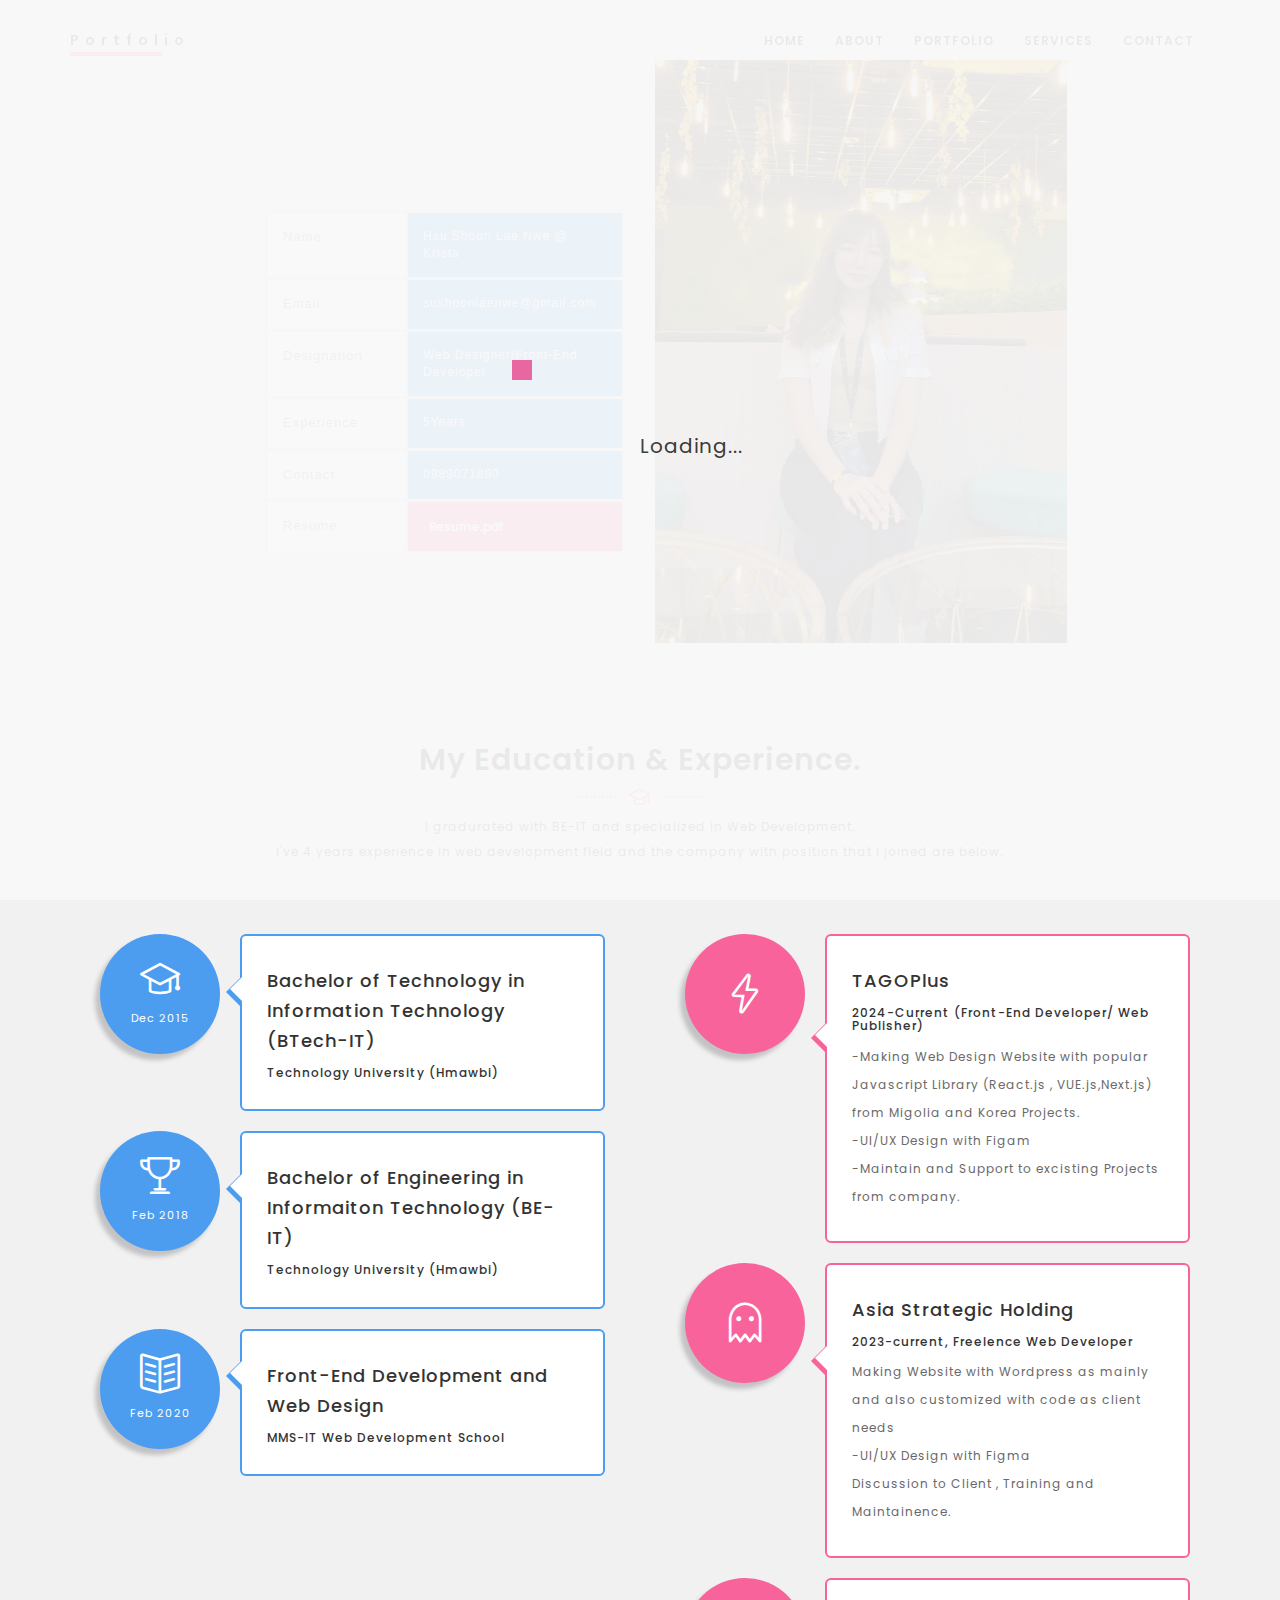
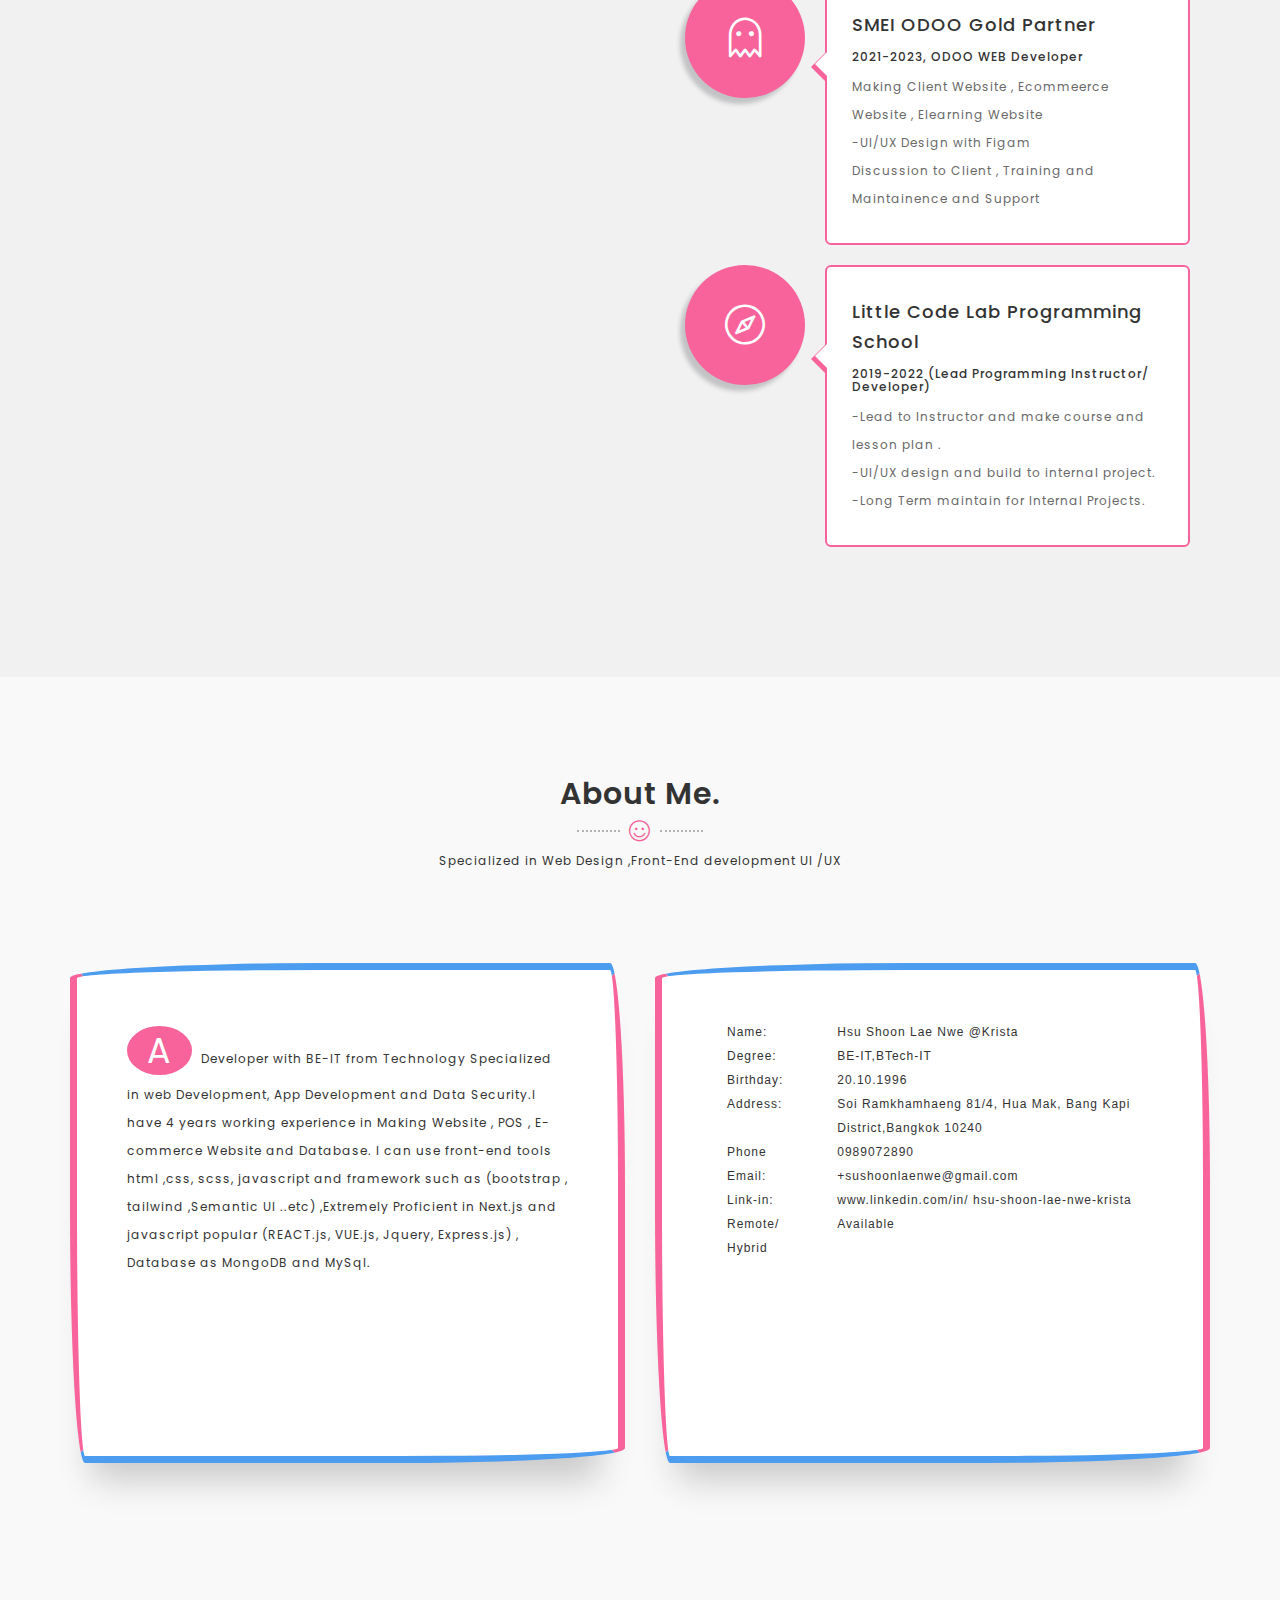
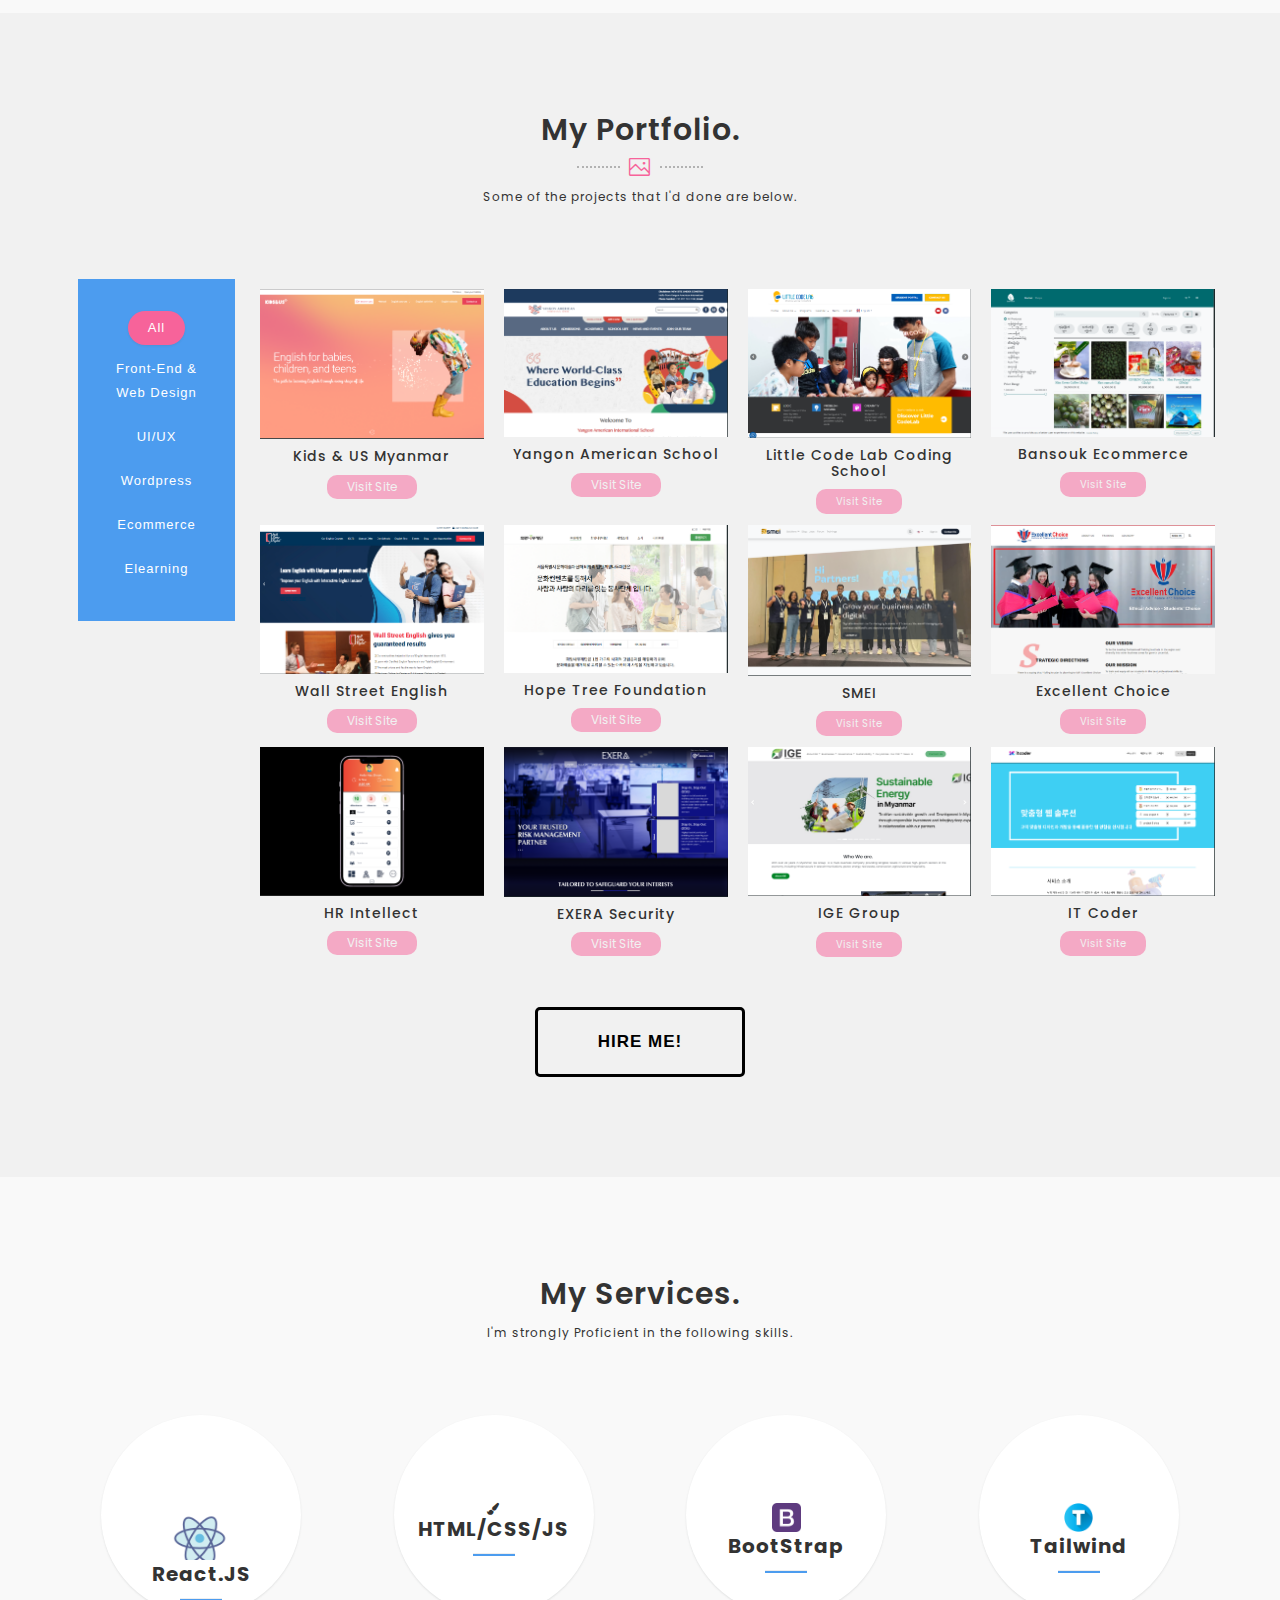
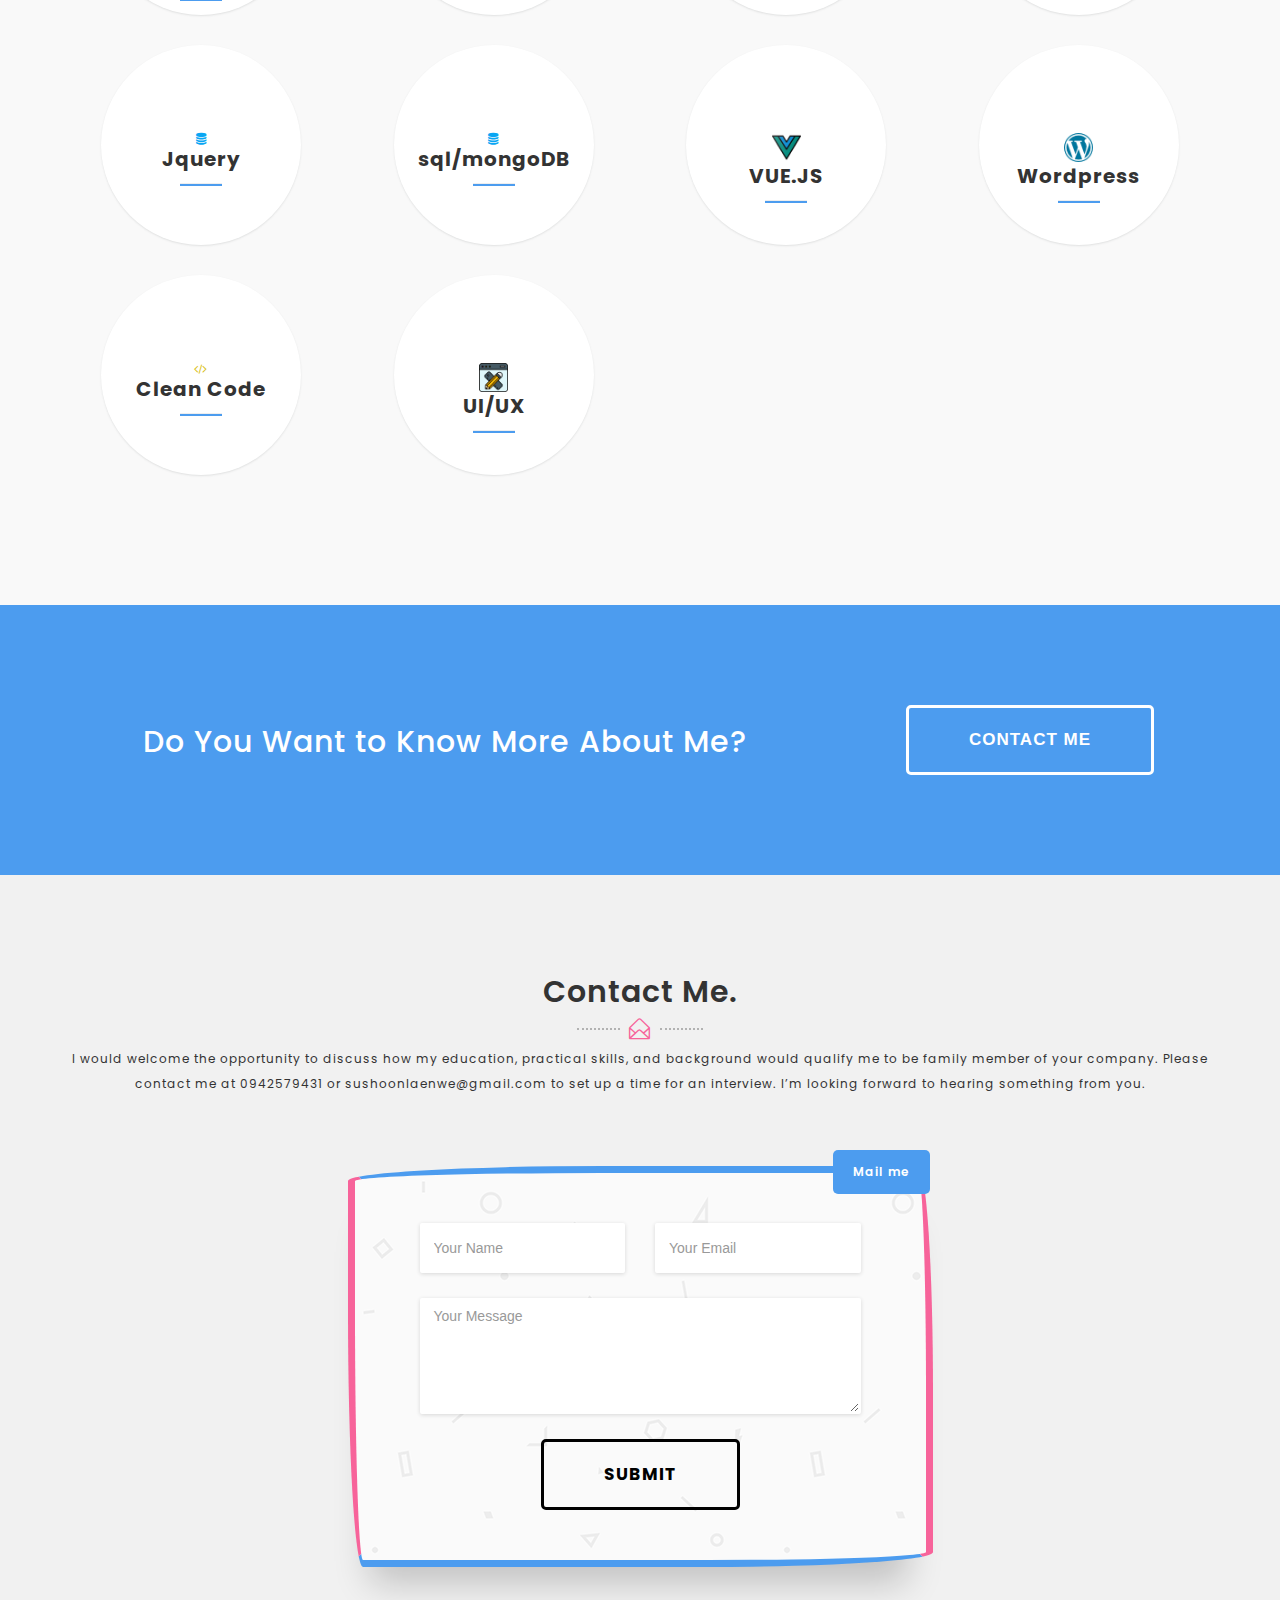
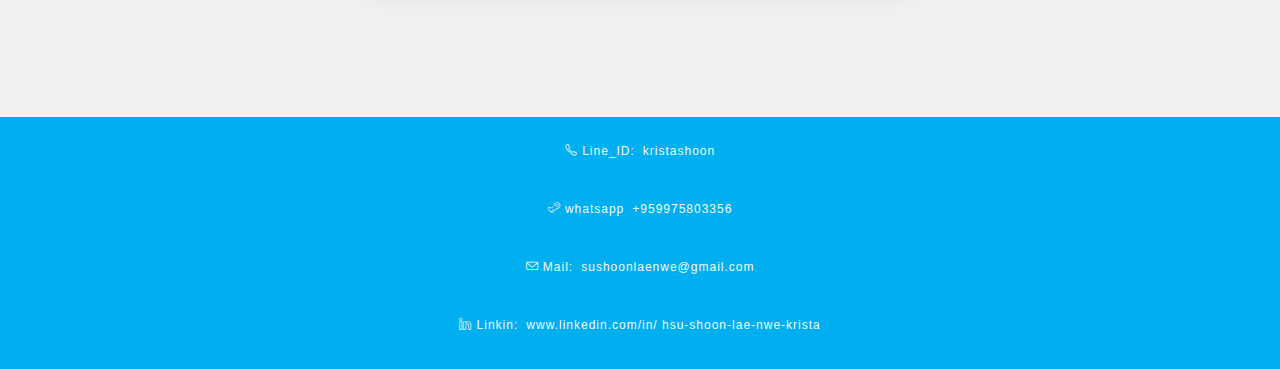
==== commit 14b61323: "res" ====
--- a/index.html
+++ b/index.html
@@ -19,7 +19,7 @@
     <title>Portfolio</title>
     
     <!-- Favicon -->
-    <link rel="shortcut icon" href="images/favicon/favicon.ico">
+    <link rel="shortcut icon" href="images/portfolio/user-solid.svg">
     <link rel="apple-touch-icon" sizes="144x144" type="image/x-icon" href="images/favicon/apple-touch-icon.png">
     
     <!-- All CSS Plugins -->
@@ -123,19 +123,19 @@
 							</tr>
 							<tr>
 								<td>Designation</td>
-								<td>Web Designer/Front End Developer</td>
+								<td>Web Designer/Front-End Developer</td>
 							 </tr>
 							<tr>
 								<td>Experience</td>
-								<td>4 Years</td>
+								<td>5Years</td>
 							</tr>
 							<tr>
 								<td>Contact</td>
-								<td>+959975803356</td>
+								<td>0989071890</td>
 							</tr>
                             <tr>
 								<td>Resume</td>
-								<td style="background-color: #f7639a;"><a href="#" target="_blank" data-toggle="tooltip" data-placement="top" title="Check Out My Resume"><button style="background-color: #f7639a; border:none">Resume.pdf</button></a></td>
+								<td style="background-color: #f7639a;"><a href="./Resume_Krist.pdf" target="_blank" data-toggle="tooltip" data-placement="top" title="Check Out My Resume"><button style="background-color: #f7639a; border:none">Resume.pdf</button></a></td>
 							</tr>
 						</table>
 					  </div>
@@ -164,7 +164,7 @@
                          <div class="divider dark">
 						   <i class="icon-graduation"></i>
 						  </div>
-                        <p>I gradurated with BE-IT  and specialized in Web Development. <br> I've 5 years experience in web development field and the company with position that I joined are below.</p>
+                        <p>I gradurated with BE-IT  and specialized in Web Development. <br> I've 4 years experience in web development field and the company with position that I joined are below.</p>
                     </div>
                 </div>
             </div>
@@ -181,7 +181,7 @@
 					</div>
 					<div class="experience-content experience-color-blue">
 						<h4>Bachelor of Technology in  Information Technology (BTech-IT)</h4>
-                        <h6>Technology University Hmawbi</h6>
+                        <h6>Technology University (Hmawbi)</h6>
 						
 					</div>
 				 </div>
@@ -193,7 +193,7 @@
 					</div>
 					<div class="experience-content experience-color-blue">
 						<h4>Bachelor of Engineering in Informaiton Technology (BE-IT)</h4>
-                        <h6>Technology University</h6>
+                        <h6>Technology University (Hmawbi)</h6>
 						
 					</div>
 				 </div>
@@ -223,7 +223,7 @@
 					<div class="experience-content">
 						<h4>TAGOPlus </h4>
                         <h6>2024-Current (Front-End Developer/ Web Publisher)</h6>
-						<p>-Making Web Design Website with popular Javascript Library (React.js , VUE.js) from Migolia and Korea Projects. <br> -UI/UX Design with Figam <br>-Maintain and Support to excisting Projects from company.</p>
+						<p>-Making Web Design Website with popular Javascript Library (React.js , VUE.js,Next.js) from Migolia and Korea Projects. <br> -UI/UX Design with Figam <br>-Maintain and Support to excisting Projects from company.</p>
 					</div>
 				 </div>
 				
@@ -234,7 +234,7 @@
 					<div class="experience-content">
 						<h4>Asia Strategic Holding</h4>
                         <h6>2023-current, Freelence Web Developer</h6>
-						<p>Making Website with Wordpress as mainly and also customized with code as client needs<br>-UI/UX Design with Figam<br> Discussion to Client , Training and Maintainence. </p>
+						<p>Making Website with Wordpress as mainly and also customized with code as client needs<br>-UI/UX Design with Figma<br> Discussion to Client , Training and Maintainence. </p>
 					</div>
 				 </div>
 
@@ -280,7 +280,7 @@
                          <div class="divider dark">
 						   <i class="icon-emotsmile"></i>
 						  </div>
-                        <p>Specialized in Web Design in web Design and Front-End development</p>
+                        <p>Specialized in Web Design ,Front-End development UI /UX</p>
                     </div>
                 </div>
             </div>
@@ -305,11 +305,12 @@
                   <div class="col-md-3 ">Address:</div>
                   <div class="col-md-9 ">Soi Ramkhamhaeng 81/4, Hua Mak, Bang Kapi District,Bangkok 10240</div>
                   <div class="col-md-3 ">Phone</div>
-                  <div class="col-md-9 ">0942579431</div>
+                  <div class="col-md-9 ">0989072890</div>
                   <div class="col-md-3 ">Email:</div>
                   <div class="col-md-9 ">+sushoonlaenwe@gmail.com</div>
                   <div class="col-md-3 ">Link-in:</div>
-                  <div class="col-md-9 ">www.linkedin.com/in/hsu-shoon-lae-nwe-b06353196</div>
+                  <div class="col-md-9 ">www.linkedin.com/in/
+                hsu-shoon-lae-nwe-krista</div>
                 
                   <div class="col-md-3 ">Remote/ Hybrid </div>
                   <div class="col-md-9 ">Available</div></div>
@@ -963,7 +964,9 @@
                 <li> <i class="icon-envelope"></i> Mail:</li><li>sushoonlaenwe@gmail.com</li>
                </ul>
                <ul class="social-icon margin-bottom-30">
-                <li> <i class="icon-social-linkedin"></i> Linkin:</li><li>www.linkedin.com/in/hsu-shoon-lae-nwe-b06353196</li>
+                <li> <i class="icon-social-linkedin"></i> Linkin:</li><li>www.linkedin.com/in/
+                hsu-shoon-lae-nwe-krista
+</li>
                </ul>
           </div>
              
